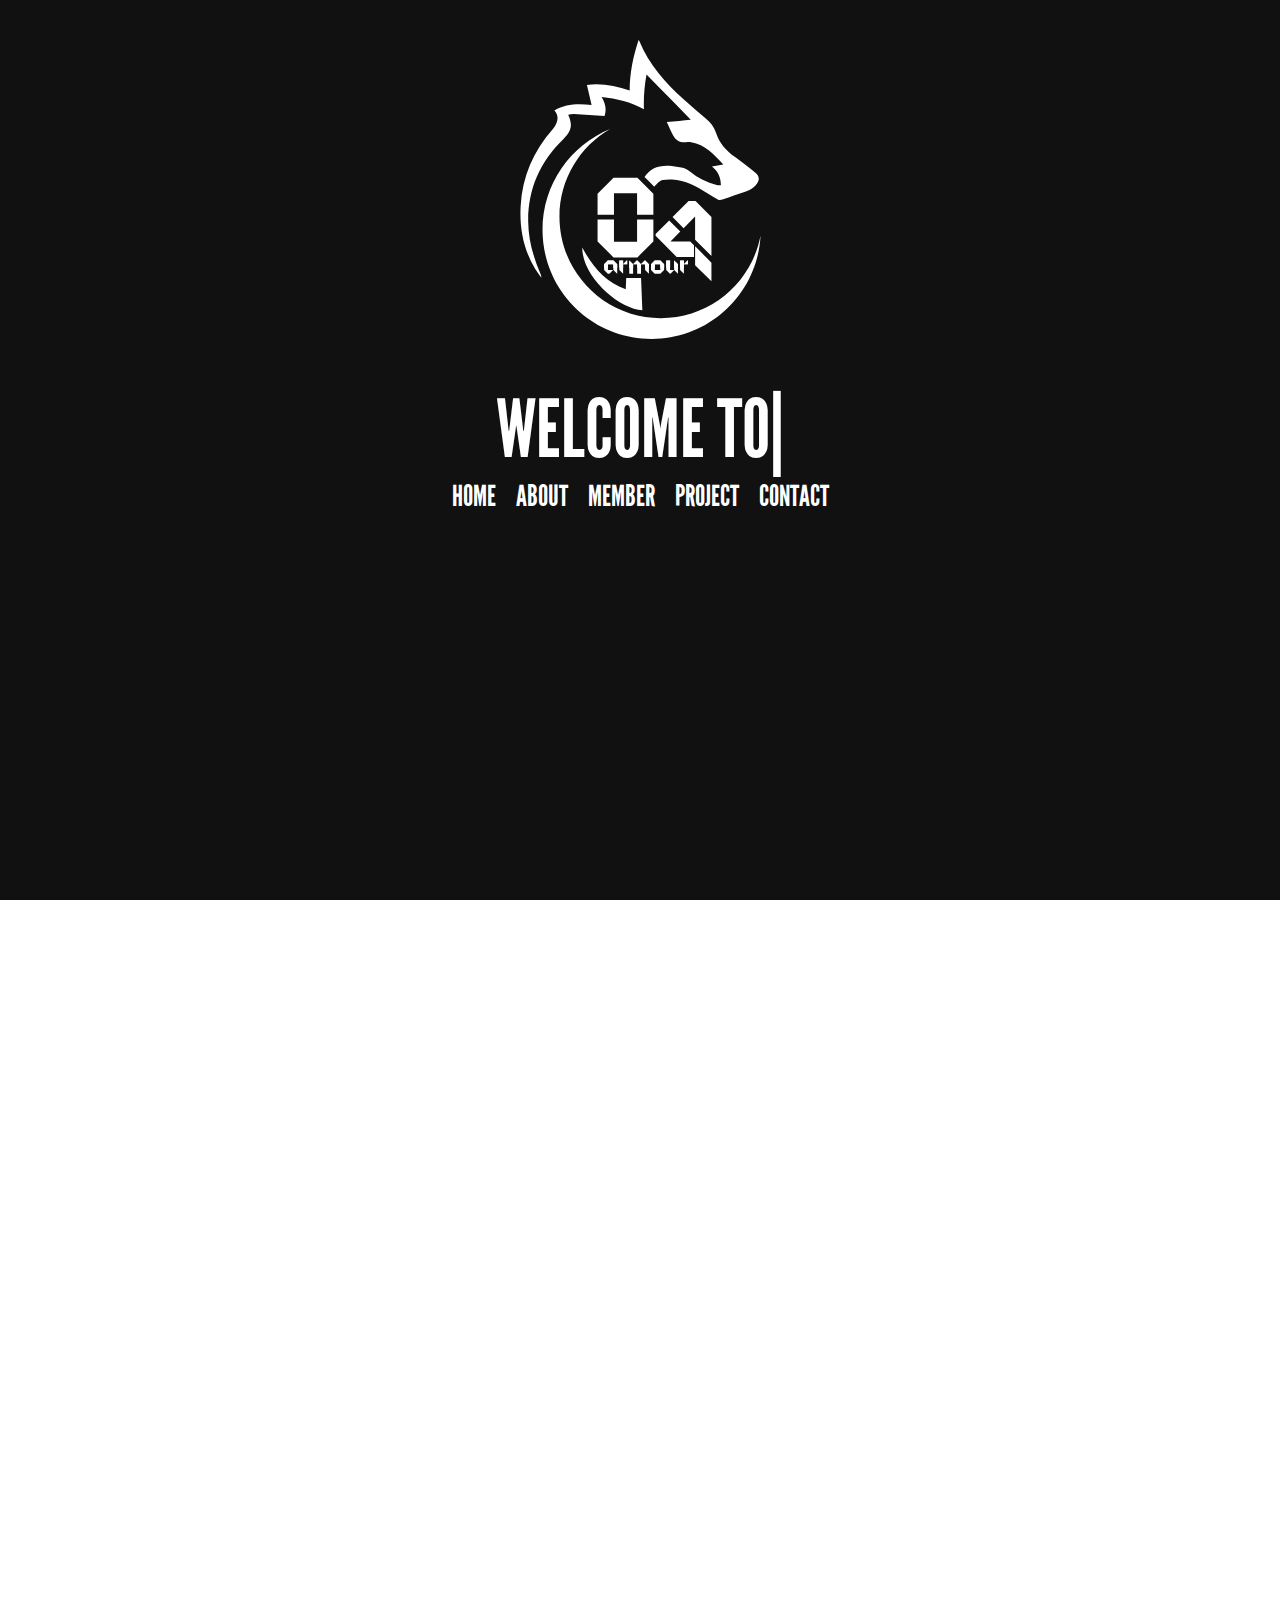
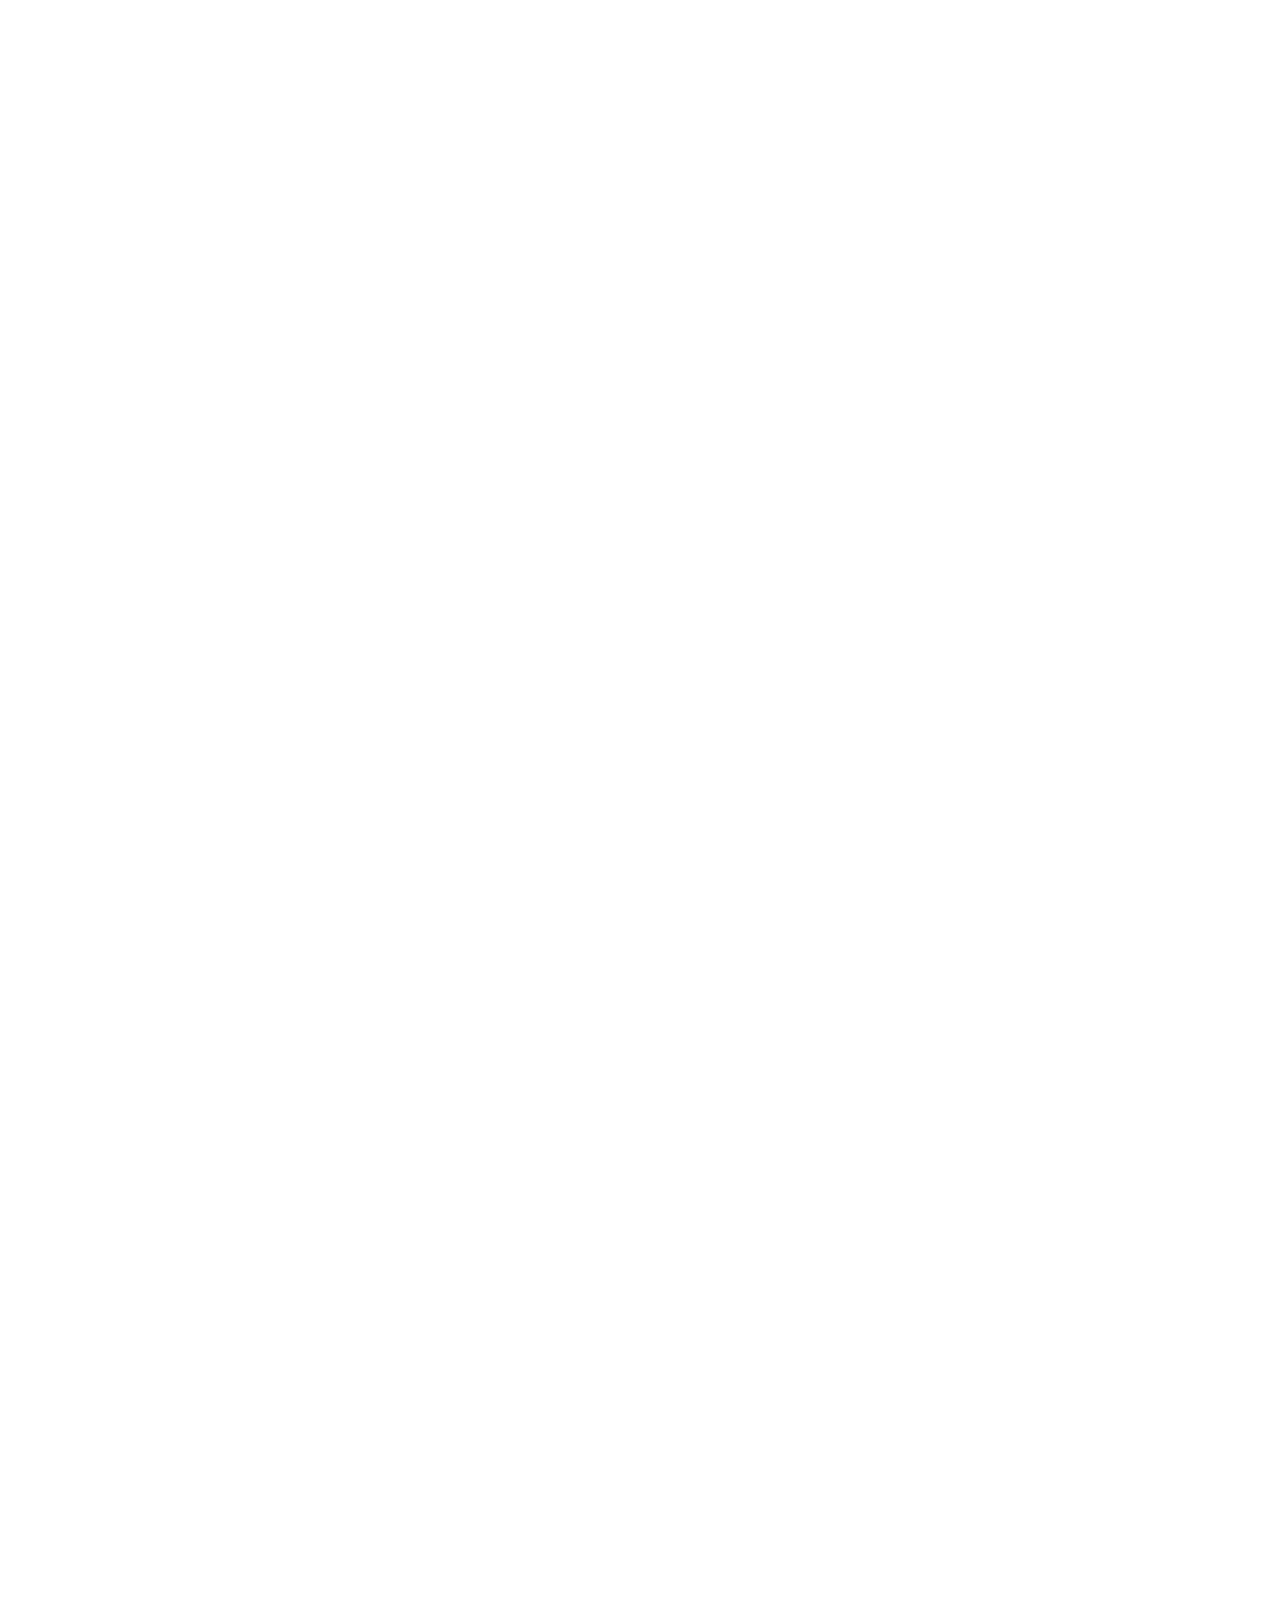
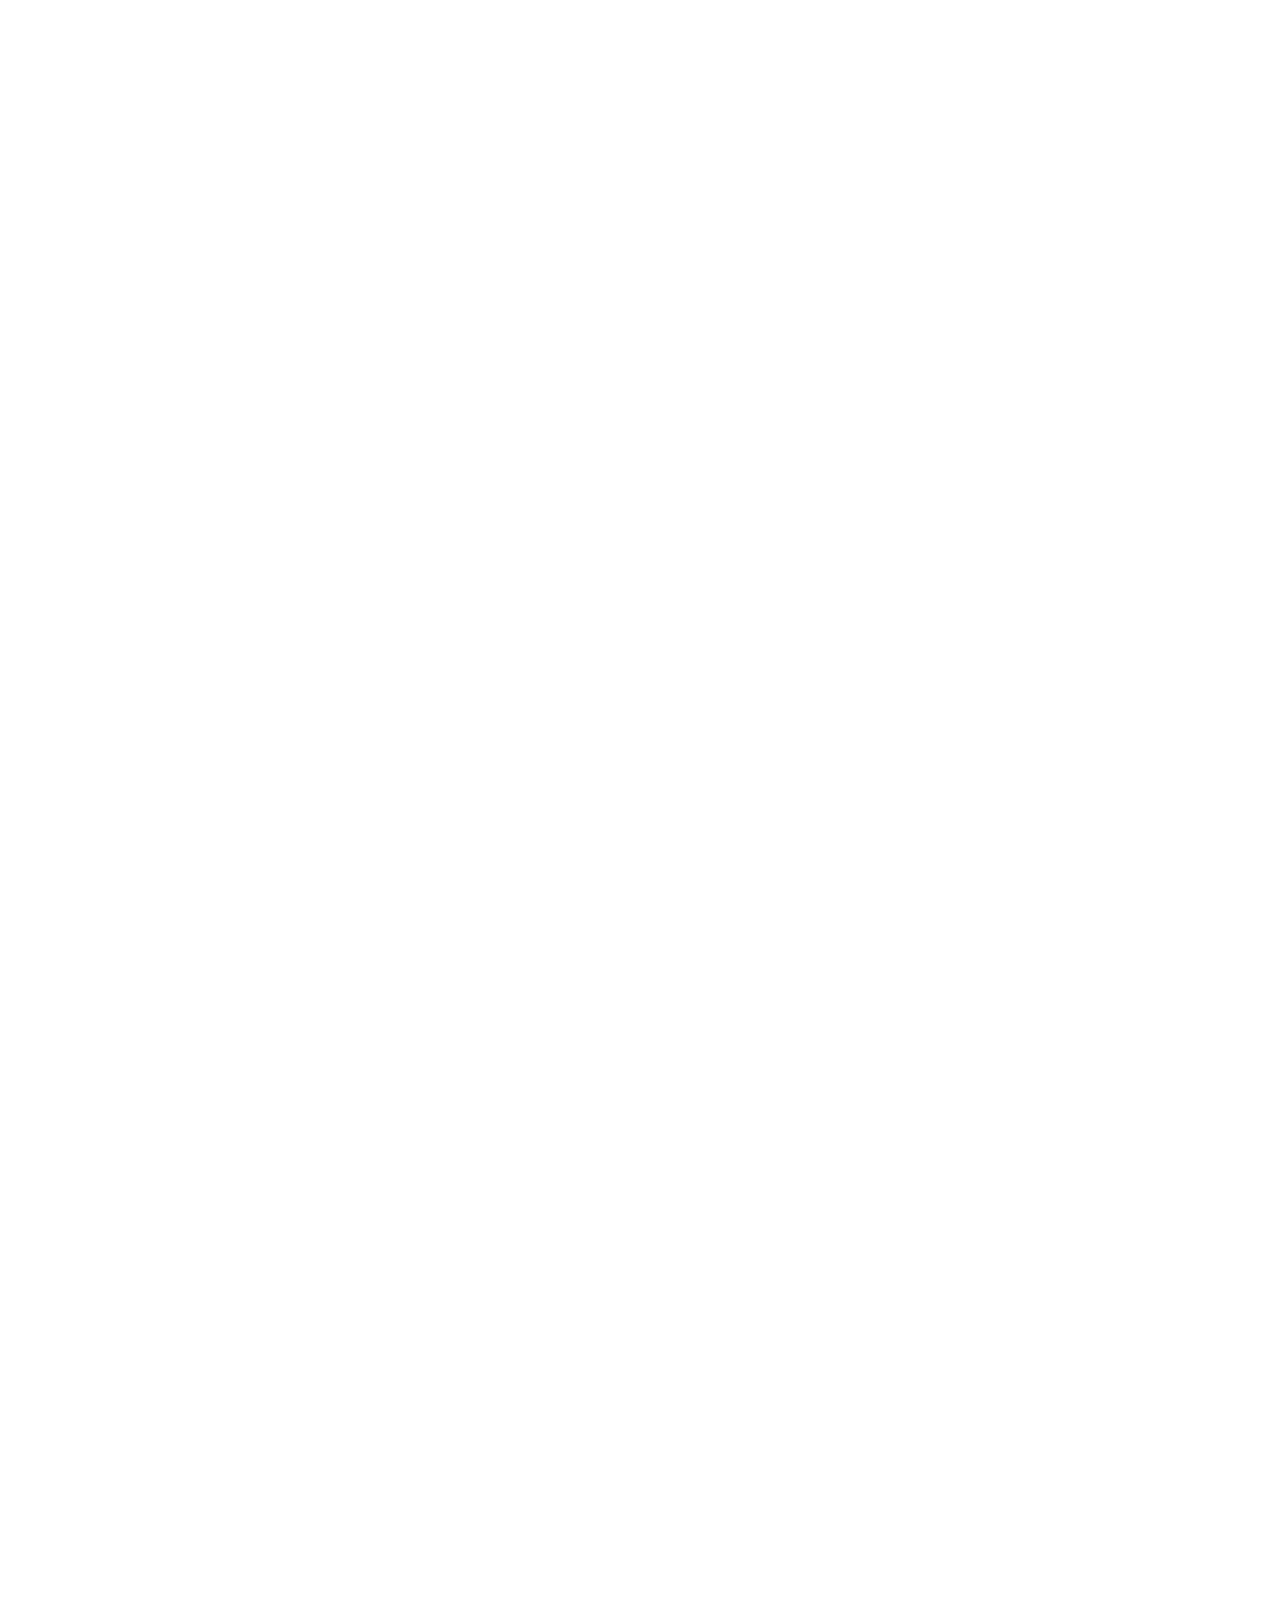
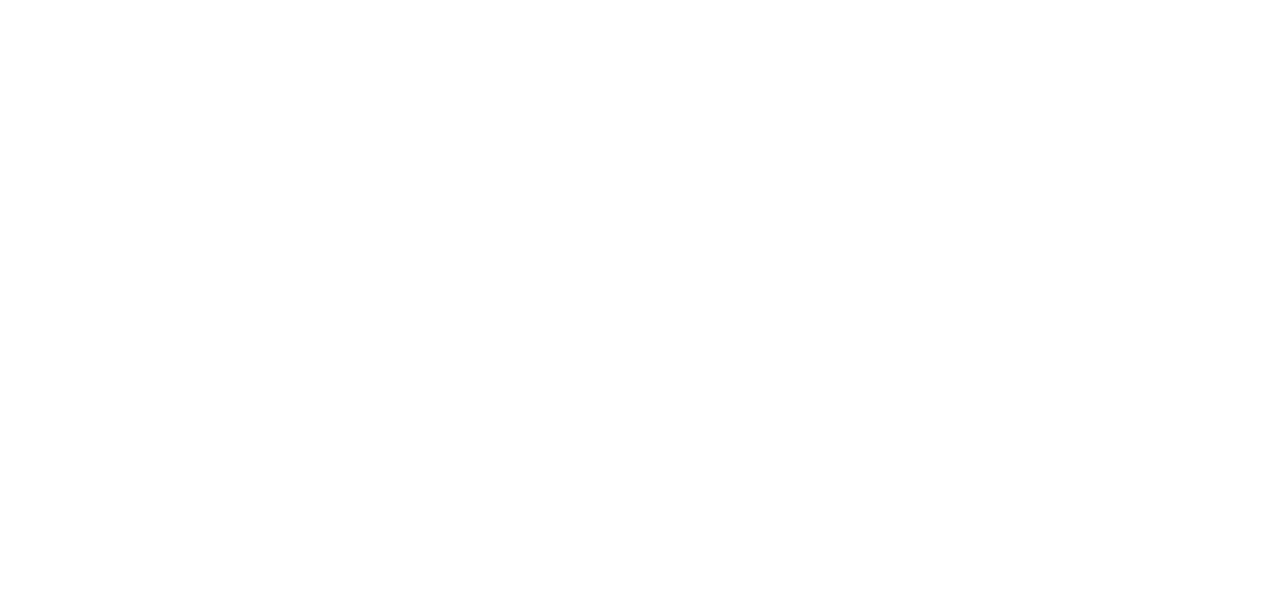
==== index.html @ 42b6ec70 "Fixed Menu With JS" ====
<!DOCTYPE HTML>

<head>
    <title></title>
    <link rel="stylesheet" href="assets/css/onepage-scroll.css">
    <link rel="stylesheet" href="assets/css/font-awesome.min.css">
    <link rel="stylesheet" href="assets/css/style.css">
    <link rel="stylesheet" href="assets/css/animation.css">
    <link rel="stylesheet" href="assets/css/home.css">
    <link rel="stylesheet" href="assets/css/about.css">
    <link rel="stylesheet" href="assets/css/member.css">
    <link rel="stylesheet" href="assets/css/project.css">
    <link rel="stylesheet" href="assets/css/contact.css">
    <script src="assets/js/jquery-3.2.1.min.js" type="text/javascript"></script>
    <script src="assets/js/jquery.onepage-scroll.js" type="text/javascript"></script>
    <script src="assets/js/typed.min.js" type="text/javascript"></script>
</head>

<body>
    <div class="main">
        <section id="home">
            <img class="margin-wide" id="logo" src="assets/img/logo-white.svg">
            <div id="moving-text">
                <div id="typed-strings">
                    <h1>welcome to armour</h1>
                    <h1>we are artistic</h1>
                    <h1>we are marvelous</h1>
                    <h1>we are armour</h1>
                </div>
                <span id="typed"></span>
            </div>
            <ul id="menu-home">
                <li>Home</li>
                <li onclick='$(".main").moveTo(2);'>About</li>
                <li onclick='$(".main").moveTo(3);'>Member</li>
                <li onclick='$(".main").moveTo(4);'>Project</li>
                <li onclick='$(".main").moveTo(5);'>Contact</li>
            </ul>
            <button class="margin-wide" id="next" onclick="$('.main').moveDown();">
                <i class="fa fa-chevron-down" aria-hidden="true"></i>
            </button>
        </section>
        <section id="about">
            
        </section>
        <section id="member">
            <div id='title'>member section title</div>
            <div id='container'>
                <div id='left-container' class='partial-container'>
                    <div class='side-in'>
                        <div class="fa fa-arrow-up" aria-hidden="true"></div>
                    </div>
                    <div id="center-in"></div>
                    <div class='side-in'>
                        <div class="fa fa-arrow-down" aria-hidden="true"></div>
                    </div>                    
                </div>

                <div id='right-container' class='partial-container'>
                    <div id="frame">
                        <div id="medsos"></div>
                    </div>
                </div>
            </div>
        </section>
        <section id="project">

        </section>
        <section id="contact">
            <div id="title">how to reach us</div>
            <div id="border">
                <div id="place" class="kotak">
                    <a href="https://www.google.co.id/maps/place/BCA+Learning+Institute/@-6.5852421,106.8801585,17z/data=!3m1!4b1!4m5!3m4!1s0x2e69c7a7368e6dc7:0xd543fdbe970ec1fa!8m2!3d-6.5852421!4d106.8823472">
                        <i class="fa fa-map-marker" aria-hidden="true"></i> 
                    </a>
                    <article>Address: </article>
                    <p> Jl. Pakuan No.3 , Sentul City, Sumur Batu,
                     Babakan Madang, Bogor, Jawa Barat 16143
                    </p>
                </div>
                <div id="mail" class="kotak">
                    <a href="mailto:ppti4bca@gmail.com">
                        <i class="fa fa-envelope-o" aria-hidden="true"></i>
                    </a>
                    <article>Email: </article>
                    <p> ppti4bca@gmail.com</p>
                </div>
                <div id="ig" class="kotak">
                    <a href="http://instagram.com/pptibca4">
                        <i class="fa fa-instagram" aria-hidden="true"></i>
                    </a>
                    <article>Instagram: </article>
                    <p> @pptibca4</p>
                </div>
                <div id="yt" class="kotak">
                    <a href="http://www.youtube.com"> 
                        <i class="fa fa-youtube-play" aria-hidden="true"></i>
                    </a>
                    <article>Youtube: </article>
                    <p>Channel: @pptibca4</p>
                </div>
            </div>
        </section>
        <section id="footer"></section>
    </div>
    <input type="checkbox" id="toogle-menu">
    <div id="menu">
        <label for="toogle-menu" class="fa fa-bars" aria-hidden="true"></label>
        <ul id="menu-list">
            <li>Armour</li>
            <li onclick='$(".main").moveTo(1);'>Home</li>
            <li onclick='$(".main").moveTo(2);'>About</li>
            <li onclick='$(".main").moveTo(3);'>Member</li>
            <li onclick='$(".main").moveTo(4);'>Project</li>
            <li onclick='$(".main").moveTo(5);'>Contact</li>
        </ul>
    </div>
</body>
<script src="assets/js/script.js" type="text/javascript"></script>

</html>
---- assets/css/onepage-scroll.css ----
body, html {
  margin: 0;
  overflow: hidden;
  -webkit-transition: opacity 400ms;
  -moz-transition: opacity 400ms;
  transition: opacity 400ms;
}

body, .onepage-wrapper, html {
  display: block;
  position: static;
  padding: 0;
  width: 100%;
  height: 100%;
}

.onepage-wrapper {
  width: 100%;
  height: 100%;
  display: block;
  position: relative;
  padding: 0;
  -webkit-transform-style: preserve-3d;
}

.onepage-wrapper .section {
  width: 100%;
  height: 100%;
}

.onepage-pagination {
  position: absolute;
  right: 10px;
  top: 50%;
  z-index: 5;
  list-style: none;
  margin: 0;
  padding: 0;
}
.onepage-pagination li {
  padding: 0;
  text-align: center;
}
.onepage-pagination li a{
  padding: 10px;
  width: 4px;
  height: 4px;
  display: block;
  
}
.onepage-pagination li a:before{
  content: '';
  position: absolute;
  width: 4px;
  height: 4px;
  background: rgba(0,0,0,0.85);
  border-radius: 10px;
  -webkit-border-radius: 10px;
  -moz-border-radius: 10px;
}

.onepage-pagination li a.active:before{
  width: 10px;
  height: 10px;
  background: none;
  border: 1px solid black;
  margin-top: -4px;
  left: 8px;
}

.disabled-onepage-scroll, .disabled-onepage-scroll .wrapper {
  overflow: auto;
}

.disabled-onepage-scroll .onepage-wrapper .section {
  position: relative !important;
  top: auto !important;
  left: auto !important;
}
.disabled-onepage-scroll .onepage-wrapper {
  -webkit-transform: none !important;
  -moz-transform: none !important;
  transform: none !important;
  -ms-transform: none !important;
  min-height: 100%;
}


.disabled-onepage-scroll .onepage-pagination {
  display: none;
}

body.disabled-onepage-scroll, .disabled-onepage-scroll .onepage-wrapper, html {
  position: inherit;
}
---- assets/css/style.css ----
@import 'font-face.css';

h1{
    font-family: "League Gothic";
    margin: 0;
    color: #fff;
    font-size: 5em;
    font-weight: normal;
    text-align: center;
    text-transform: uppercase;
}

p{
    font-family: "Roboto";
    margin: 0;   
}

.margin{
    margin: 16px;
}

.margin-narrow{
    margin: 8px;
}

.margin-wide{
    margin: 32px;
}

.padding{
    padding: 16px;
}

.padding-narrow{
    padding: 8px;
}

.padding-wide{
    padding: 32px;
}

#menu{
    text-align: right;
    position: fixed;
    top: 0;
    left: -160px;
    width: 160px;
    height: 100%;
    color: #fff;
    background-color: #111;
    font-family: "League Gothic";
    text-transform: uppercase;
    color: #fff;
    transition: all 0.5s linear;
    z-index: 5;
}

#menu label{
    position: absolute;
    top: 16px;
    right: -40px;
    display: flex;
    align-items: center;
    justify-content: center;
    background-color: #111;
    border-radius: 0 8px 8px 0;
    width: 40px;
    height: 40px;
    font-size: 2em;
    cursor: pointer;
    z-index: 10;
}

#toogle-menu{
    display: none;
}

#toogle-menu:checked ~ #menu{
    left: 0;
}

#menu #menu-list{
    list-style: none;
    font-size: 2em;
    margin-top: 18px;
    padding: 0 18px 0 0;
}

#menu #menu-list li{
    cursor: pointer;
}
---- assets/css/animation.css ----
/* code for animated blinking cursor */

.typed-cursor {
    opacity: 1;
    font-weight: 100;
    -webkit-animation: blink 0.7s infinite;
    -moz-animation: blink 0.7s infinite;
    -ms-animation: blink 0.7s infinite;
    -o-animation: blink 0.7s infinite;
    animation: blink 0.7s infinite;
}

@-keyframes blink {
    0% {
        opacity: 1;
    }
    50% {
        opacity: 0;
    }
    100% {
        opacity: 1;
    }
}

@-webkit-keyframes blink {
    0% {
        opacity: 1;
    }
    50% {
        opacity: 0;
    }
    100% {
        opacity: 1;
    }
}

@-moz-keyframes blink {
    0% {
        opacity: 1;
    }
    50% {
        opacity: 0;
    }
    100% {
        opacity: 1;
    }
}

@-ms-keyframes blink {
    0% {
        opacity: 1;
    }
    50% {
        opacity: 0;
    }
    100% {
        opacity: 1;
    }
}

@-o-keyframes blink {
    0% {
        opacity: 1;
    }
    50% {
        opacity: 0;
    }
    100% {
        opacity: 1;
    }
}

.typed-fade-out {
    opacity: 0;
    animation: 0;
    transition: opacity .25s;
}
---- assets/css/home.css ----
#home {
    background: #111;
    text-align: center;
}


#home #typed,
#home .typed-cursor{
    font-family: "League Gothic";
    margin: 0;
    color: #fff;
    font-size: 5em;
    font-weight: normal;
    text-align: center;
    text-transform: uppercase;
}

#home #logo {
    height: 35%;
    min-height: 100px;
}

#home #moving-text {
    width: 100%;
    text-align: center;
}

#home #menu-home{
    font-family: "League Gothic";
    text-transform: uppercase;
    font-size: 1.8em;
    color: #fff;
    list-style: none;
    margin: 0 0 16px;;
    padding: 0;
}

#home #menu-home li{
    display: inline;
    margin: 0 8px;
    cursor: pointer;
}

#home #next {
    background: none;
    color: #fff;
    border: none;
    cursor: pointer;
    font-size: 3em;
}
---- assets/css/about.css ----
body, html
{
	height: 100%;
	width: 100%;
	margin:0;
	padding:0;
}

#about {
	height: 100%;
	width: 100%;
    background: url("../img/background-about.jpg");
    background-size: 100% 100%;
	padding: 5%;
	box-sizing: border-box;
}
/*
#about .container::before {
    content:"";
    display: block;
    height: 100%;
    position: absolute;
    top: 0;
    left: 0;
    width: 100%;
    background-color: rgba(0,0,0, .7);
}
*/
#about .container {
	background: red;
	width: 100%;
}

#about .title-container
{
	box-sizing: border-box;
	padding: 10px;
	width: 100%;
	background-color: rgba(255,255,255,0.5);
}

#about .title
{
	font-size: 3em;
	color:white;
	font-family: sans-serif;
}

#about .inside-container
{
	background-color: blue;
	box-sizing: border-box;
	display: flex;
	height: 100%;
}

#about .left-side
{
	background-color: pink;
}

#about .right-side
{
	padding: 10px;
}

#about .image-inside
{
	width: 256px;
	height: 256px;
	padding: 20px;
	background: yellow;
}

#about .right-side .inner-title
{
	font-size: 2em;
}

#about .right-side .desc
{
	
}

/*
*slider
*/

#about .slider-container
{
	position: relative;
	height: 340px;
	top: 0;
	left: 0;
	transition: all 1s;
}

#about .slider-part
{
	width: 100%;
	padding: 30px;
	box-sizing: border-box;
	justify-content: center;
}
#about .slider-window
{
	overflow: hidden;
	box-sizing: border-box;
	border-radius: 10px;
}

#about .slider-member
{
	float: left;
	height: 100%;
}

#about .slider-nav
{
	position: relative;
	width: 100%;
	display: flex;
	justify-content: center;
	align-items: center;
}

#about .buttons
{
	display: flex;
	justify-content: center;
}

#about .buttons>div>label, .move-left, .move-right
{
	cursor: pointer;
	margin: 3px;
	color: #152D54;
	opacity: 0.6;
}

#about .move-left, .move-right
{
	opacity: 0;
}

#about .slider-window:hover .move-left, .slider-window:hover .move-right
{
	opacity: 0.6;
	color: white;
}

#about .slider-window:hover .buttons>div>label
{
	color: white;
}

#about .slider-window:hover .slider-nav
{
	background-color: rgba(0,0,0,0.7);
}

#about .sliderbutton
{
	display: none;
}

#about .buttons>div>label>:last-child
{
	display: none;
}

#about .sliderbutton:checked~label>:first-child
{
	display: none;
}
#about .sliderbutton:checked~label>:last-child
{
	display: inline;
}
---- assets/css/member.css ----
#member {
    background-color: blue;
}

#member #title{
	display: flex;
    justify-content:center;
    align-items:center;
	background-color: red;
	width: 100%;
	height: 10%;
}

#member #container{
	height: 90%;
	width: 100%;
}

#member .partial-container{
	float:left;
	width: 50%;
	height: 100%;
}

#member #left-container{
	background-color: yellow;
}
#member #right-container{
	display: flex;
    justify-content:center;
    align-items:center;
}

#member .side-in{
	display: flex;
    justify-content:center;
    align-items:center;
	background-color: white;
	height: 10%;
	width: 100%;
}
#member #center-in{
	width: 100%;
	height: 80%;
	background-color: gold;	
}

#member #frame{
	width: 90%;
	height: 90%;
    background-color: black;
    position: relative;
}
#member #medsos{
	width: 100%;
	height: 15%;
	position: absolute;
	top: 85%;
	background-color: green;
	transform:translateY(-50%);
}
---- assets/css/project.css ----
#project {
    background-color: green;
}
---- assets/css/contact.css ----
#contact {
    background: #111;
    margin: 0;
    padding-top: 7.5%;
    color: #fff;
    font-size: 5em;
    font-weight: normal;
    text-align: center;
    text-transform: uppercase;
    font-family: "League Gothic";
    width: 100%;
    height: 85%;
}
#contact #border{

	width: 90%;
	margin: 5%;
	height: 50%;
	display: flex;
	position: relative;
	border: solid 10px;
	border-radius: 20px;
	border-color: gray;
}
#contact .kotak{
	border-left: solid 10px;
	border-color: gray;
	background: #111;
	width: 25%;
	height: 100%;
}
#contact .kotak>article,#contact  .kotak>p{
	opacity: 0;
	font-size: 0.2em;
}
#contact  .kotak:hover>p{
	color: white;
	opacity: 1;
	font-size: 0.18em;
	transition: all 2s;
}
#contact .kotak:hover>article{
	color: white;
	opacity: 1;
	font-size: 0.4em;
	transition: all 2s;
}
#contact .kotak:hover>a>.fa{
	color: white;
	position: relative;
	font-size: 2em;
	transition: all 1s;
}
#contact #place{
	border-left: none;
}

#contact .kotak>a>.fa{
	color: white;
	padding-top: 25px;
	font-size: 3em;
}
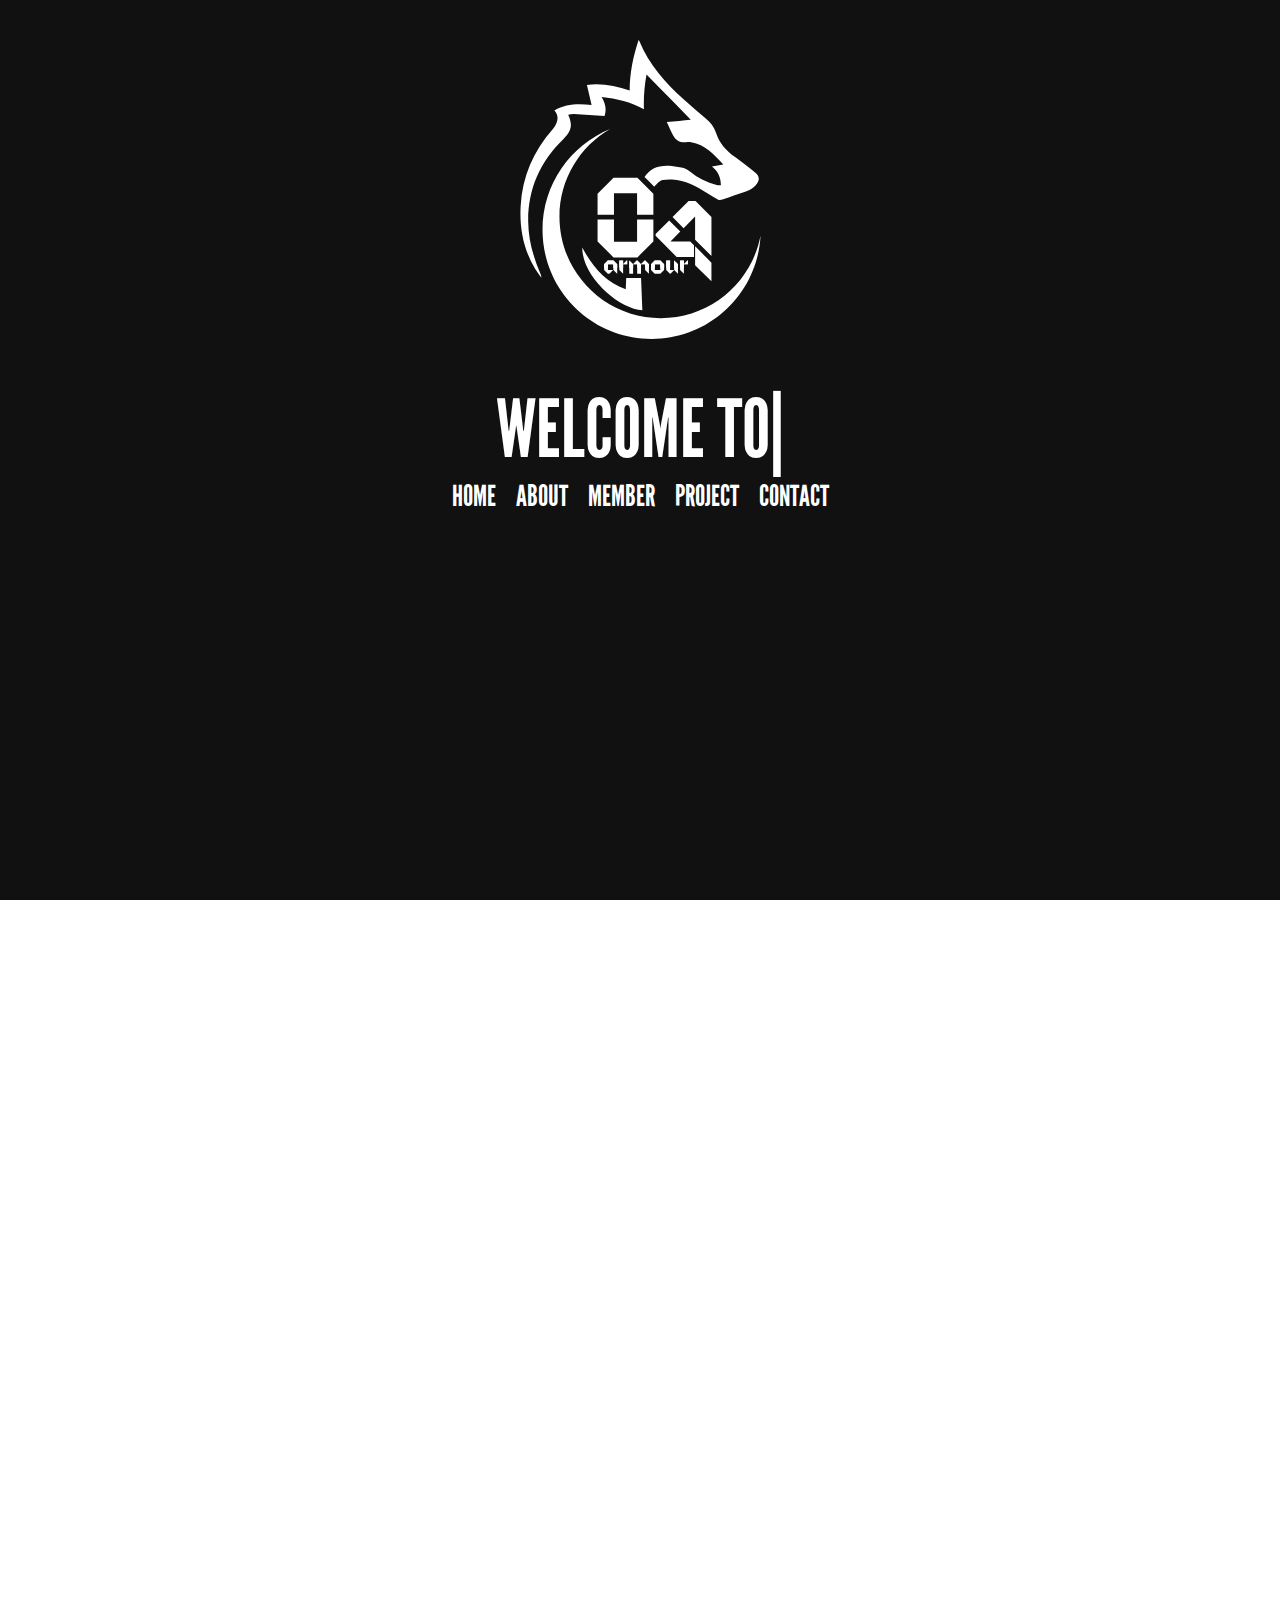
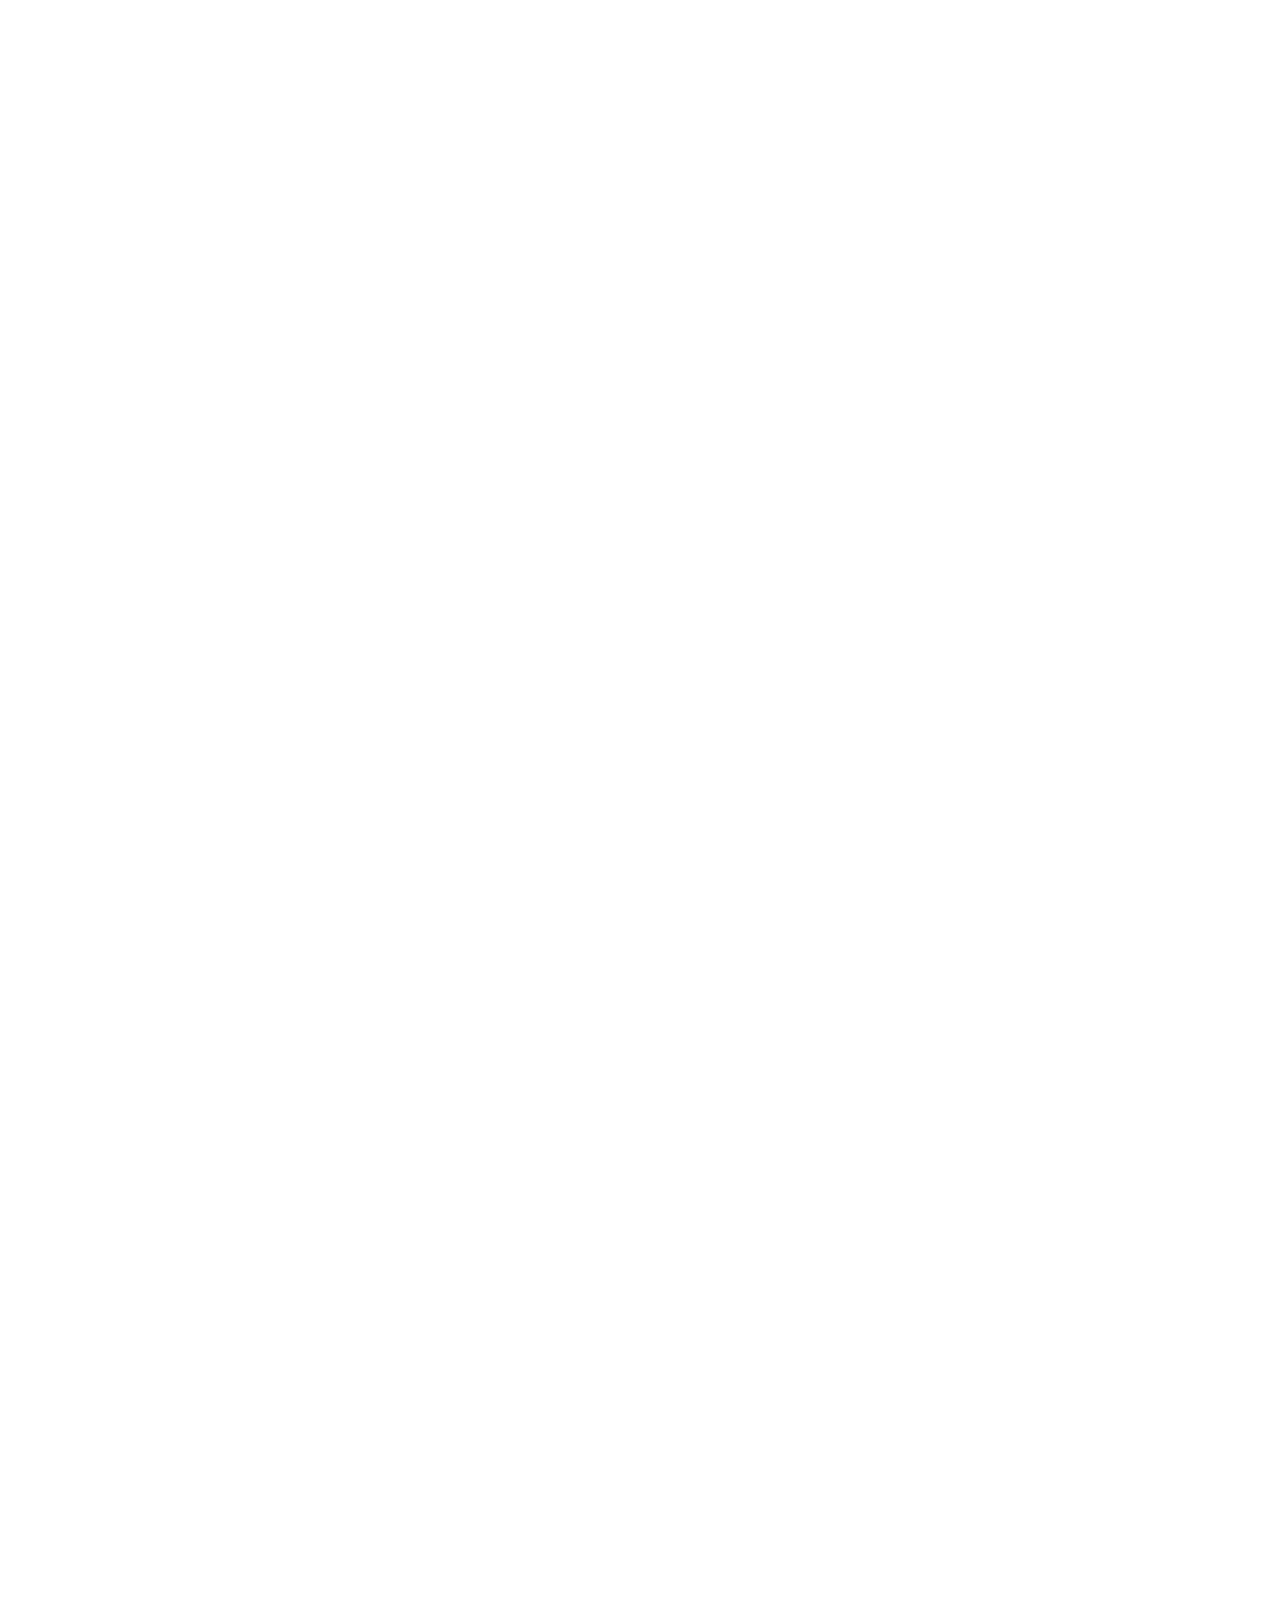
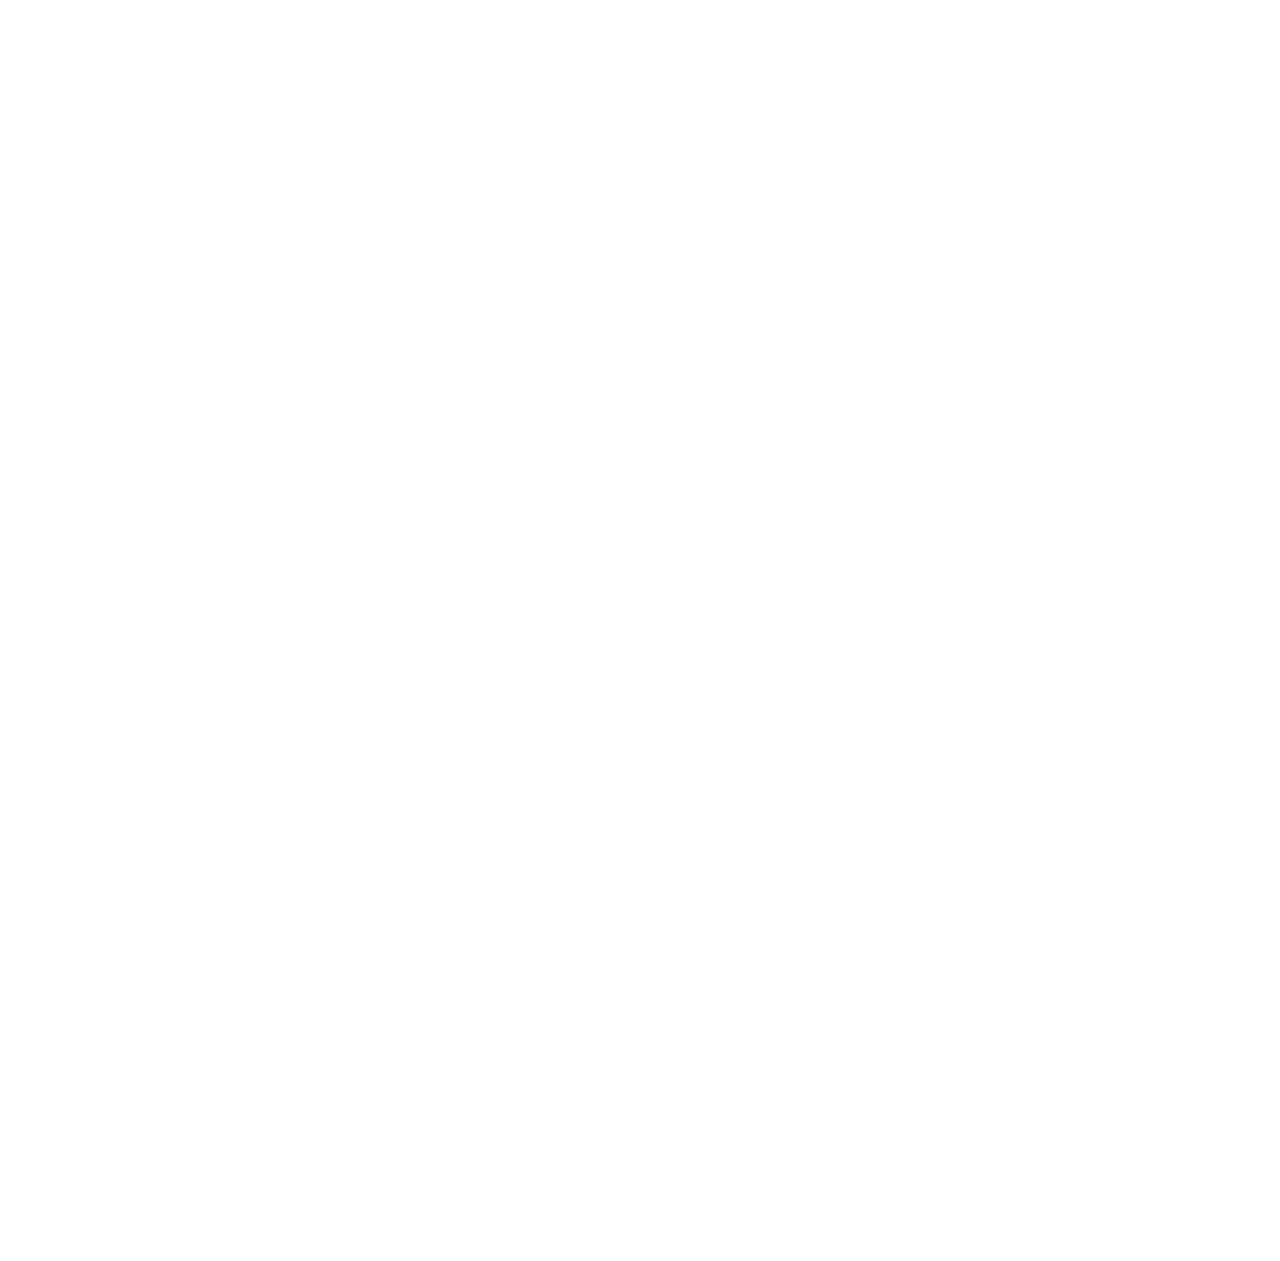
==== commit dd0228f6: "Moving Contact To Footer" ====
--- a/index.html
+++ b/index.html
@@ -10,7 +10,7 @@
     <link rel="stylesheet" href="assets/css/about.css">
     <link rel="stylesheet" href="assets/css/member.css">
     <link rel="stylesheet" href="assets/css/project.css">
-    <link rel="stylesheet" href="assets/css/contact.css">
+    <link rel="stylesheet" href="assets/css/footer.css">
     <script src="assets/js/jquery-3.2.1.min.js" type="text/javascript"></script>
     <script src="assets/js/jquery.onepage-scroll.js" type="text/javascript"></script>
     <script src="assets/js/typed.min.js" type="text/javascript"></script>
@@ -41,7 +41,7 @@
             </button>
         </section>
         <section id="about">
-            
+
         </section>
         <section id="member">
             <div id='title'>member section title</div>
@@ -66,7 +66,7 @@
         <section id="project">
 
         </section>
-        <section id="contact">
+        <section id="footer">
             <div id="title">how to reach us</div>
             <div id="border">
                 <div id="place" class="kotak">
@@ -101,7 +101,6 @@
                 </div>
             </div>
         </section>
-        <section id="footer"></section>
     </div>
     <input type="checkbox" id="toogle-menu">
     <div id="menu">
--- a/assets/css/footer.css
+++ b/assets/css/footer.css
@@ -0,0 +1,61 @@
+#footer {
+    background: #111;
+    margin: 0;
+    padding-top: 7.5%;
+    color: #fff;
+    font-size: 5em;
+    font-weight: normal;
+    text-align: center;
+    text-transform: uppercase;
+    font-family: "League Gothic";
+    width: 100%;
+    height: 85%;
+}
+#footer #border{
+	width: 90%;
+	margin: 5%;
+	height: 50%;
+	display: flex;
+	position: relative;
+	border: solid 10px;
+	border-radius: 20px;
+	border-color: gray;
+}
+#footer .kotak{
+	border-left: solid 10px;
+	border-color: gray;
+	background: #111;
+	width: 25%;
+	height: 100%;
+}
+#footer .kotak>article,#footer  .kotak>p{
+	opacity: 0;
+	font-size: 0.2em;
+}
+#footer  .kotak:hover>p{
+	color: white;
+	opacity: 1;
+	font-size: 0.18em;
+	transition: all 2s;
+}
+#footer .kotak:hover>article{
+	color: white;
+	opacity: 1;
+	font-size: 0.4em;
+	transition: all 2s;
+}
+#footer .kotak:hover>a>.fa{
+	color: white;
+	position: relative;
+	font-size: 2em;
+	transition: all 1s;
+}
+#footer #place{
+	border-left: none;
+}
+
+#footer .kotak>a>.fa{
+	color: white;
+	padding-top: 25px;
+	font-size: 3em;
+}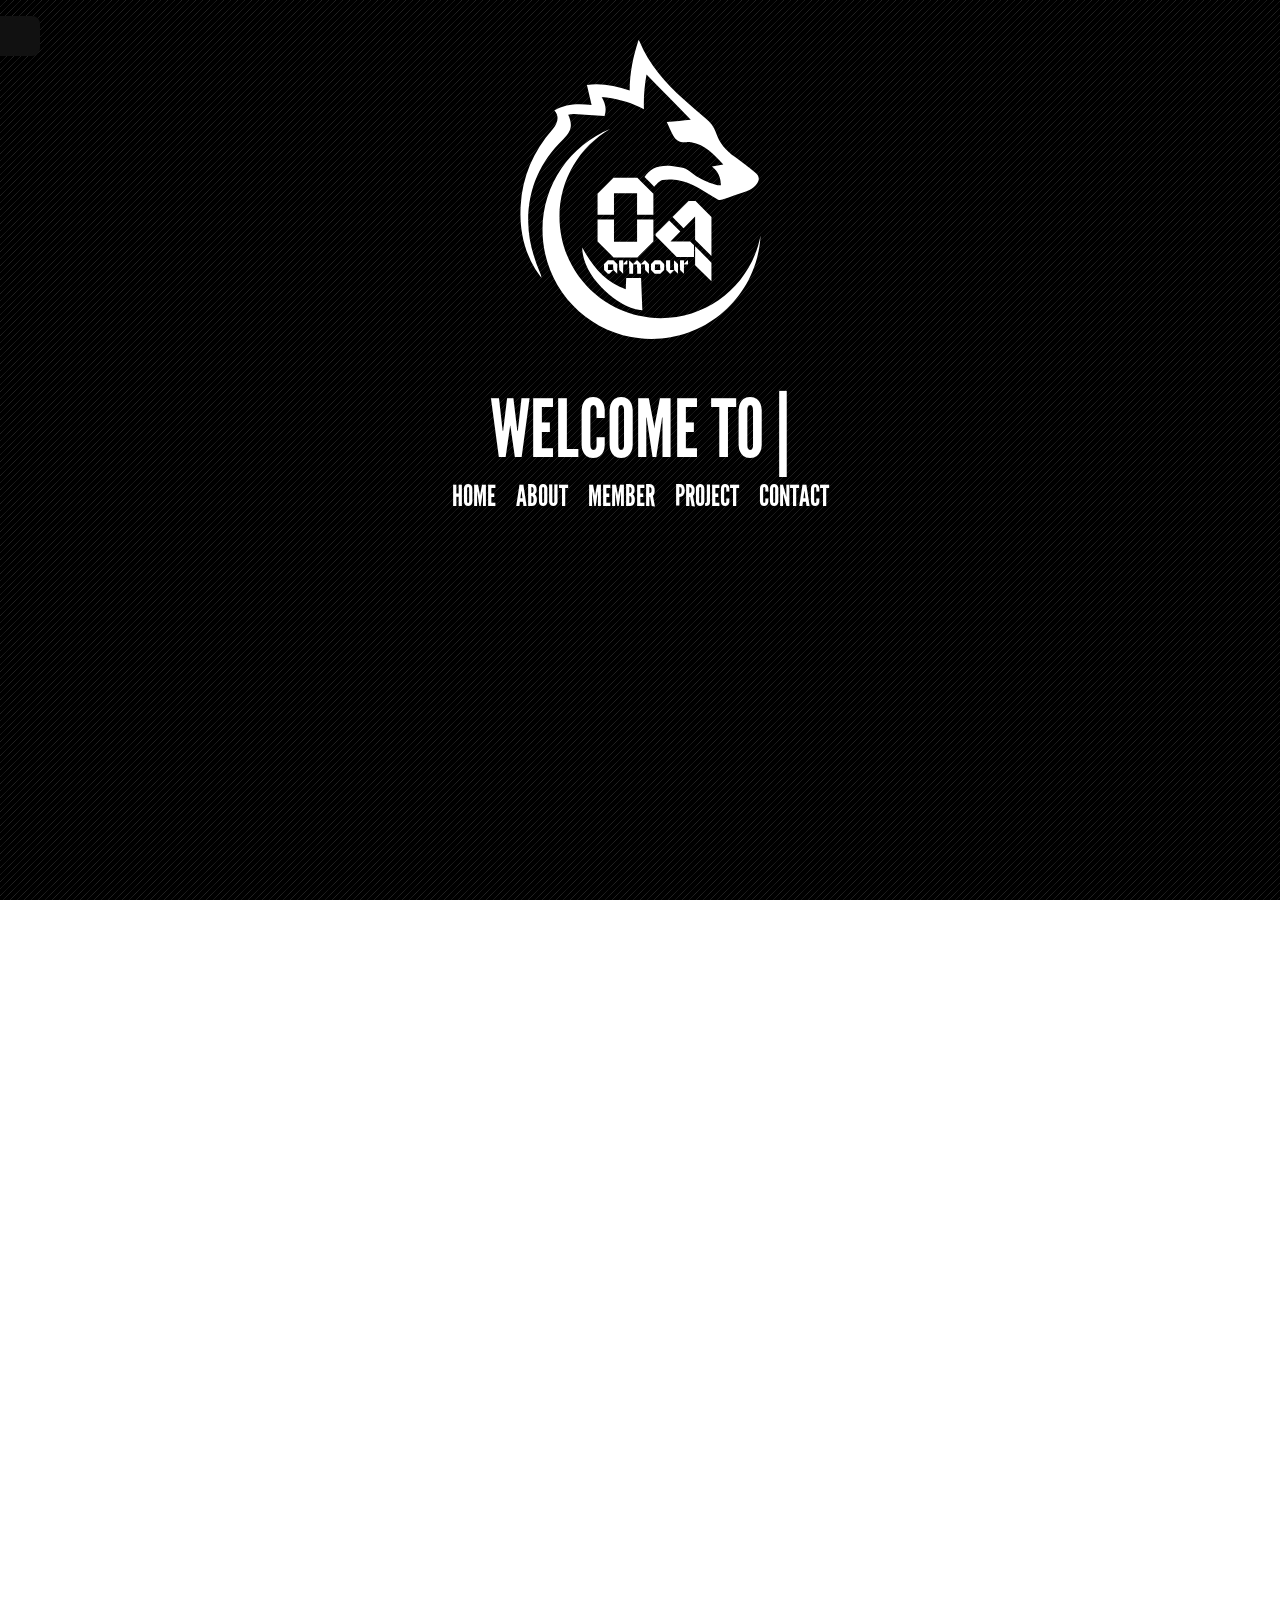
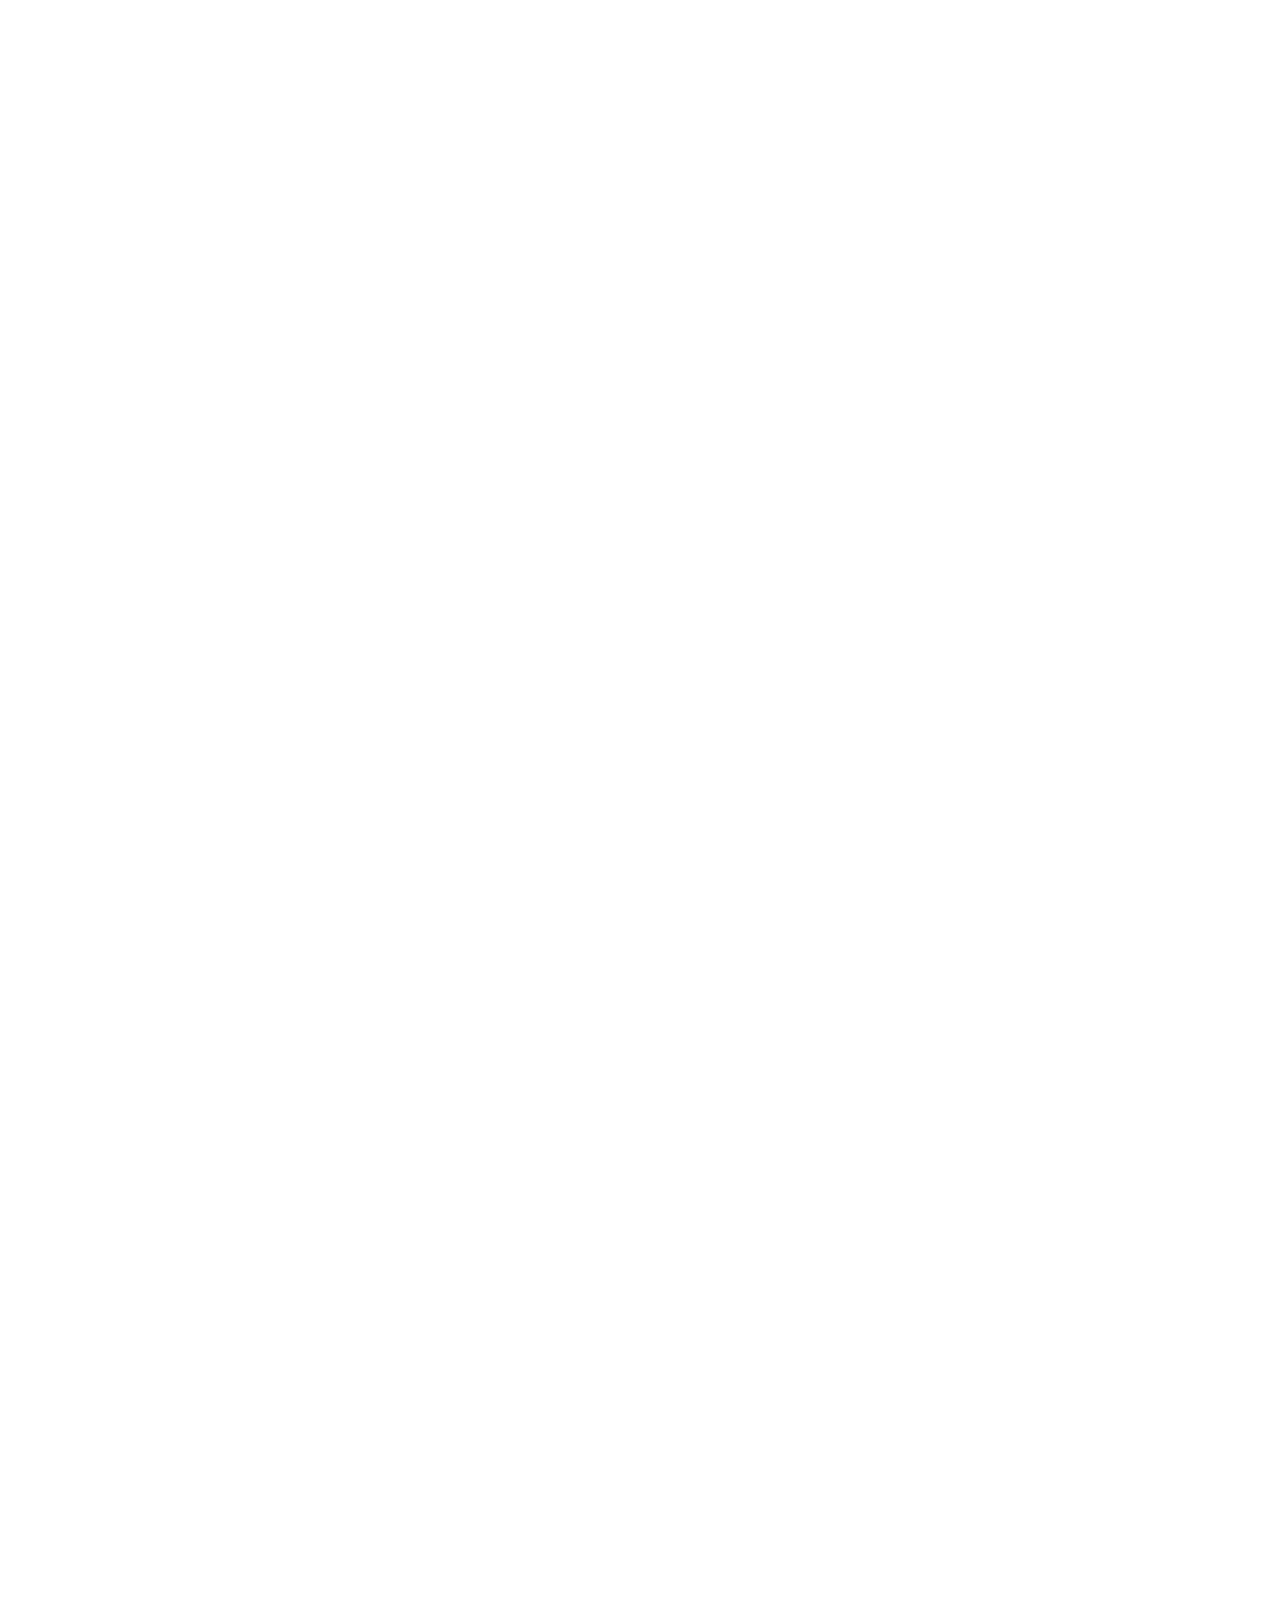
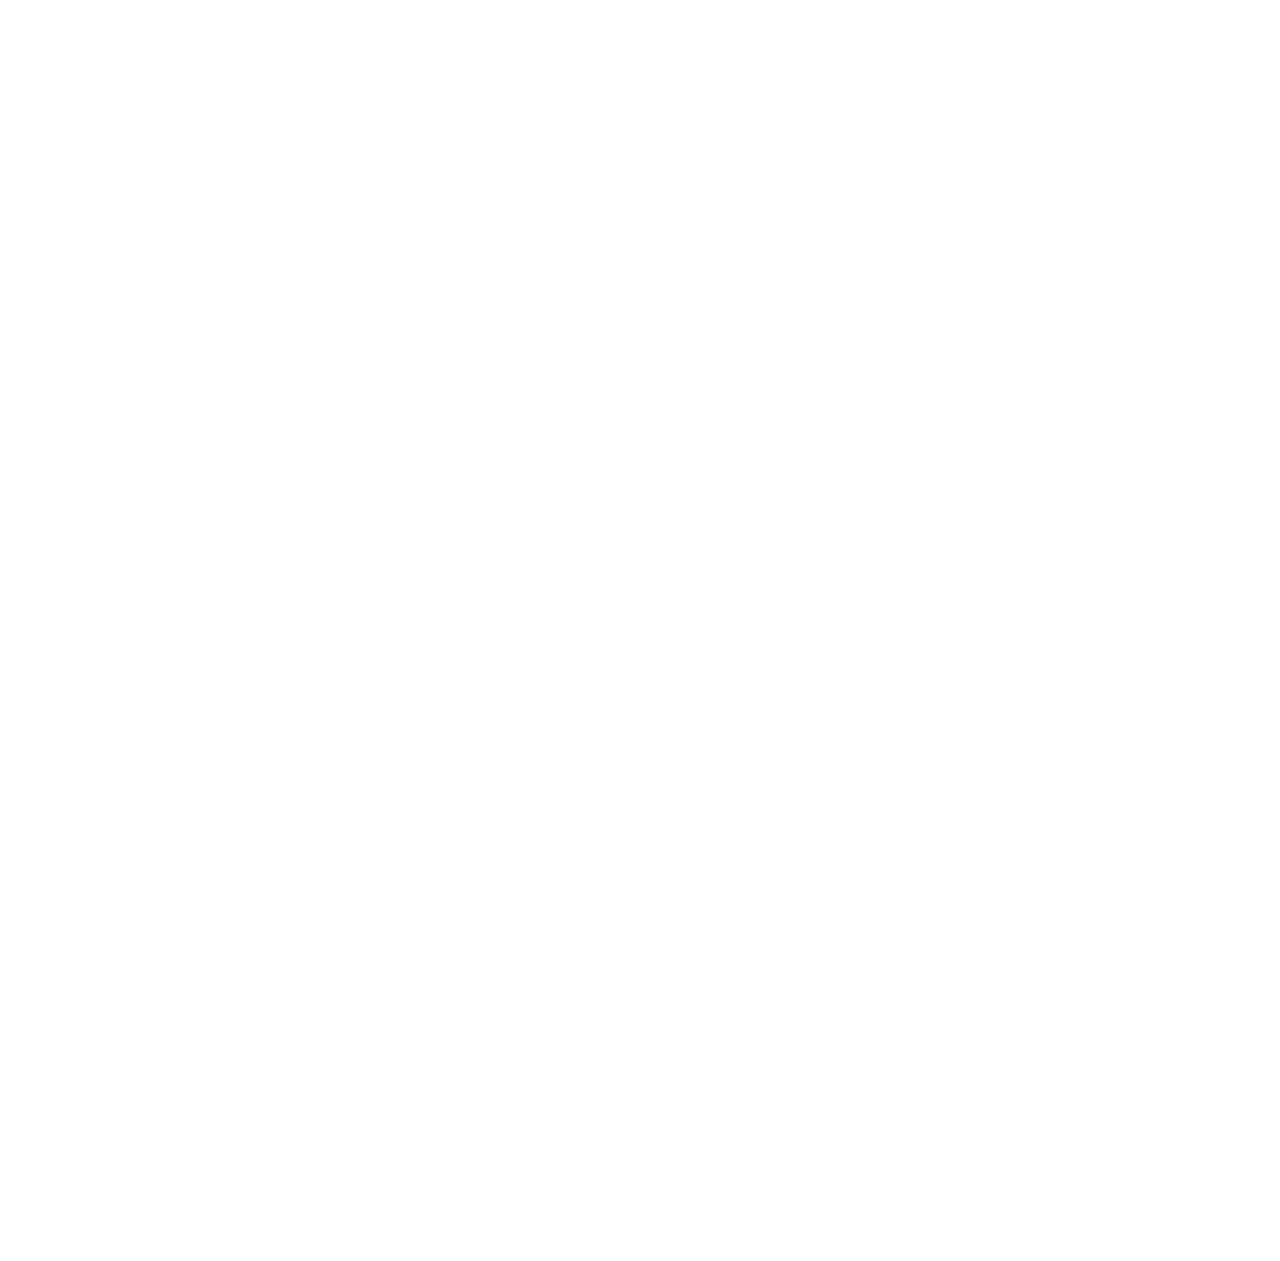
==== commit 6989a633: "Fixing UI and Project Page" ====
--- a/index.html
+++ b/index.html
@@ -64,7 +64,15 @@
             </div>
         </section>
         <section id="project">
+            <h1>our project</h1>
+            <div id="project-container">
+                <div class="project-item">
 
+                </div>
+                <div class="project-item">
+                    
+                </div>
+            </div>
         </section>
         <section id="footer">
             <div id="title">how to reach us</div>
--- a/assets/css/style.css
+++ b/assets/css/style.css
@@ -1,4 +1,8 @@
 @import 'font-face.css';
+
+body{
+    background: url("../img/black_twill.png");
+}
 
 h1{
     font-family: "League Gothic";
--- a/assets/css/home.css
+++ b/assets/css/home.css
@@ -1,5 +1,4 @@
 #home {
-    background: #111;
     text-align: center;
 }
 
--- a/assets/css/project.css
+++ b/assets/css/project.css
@@ -1,3 +1,18 @@
 #project {
-    background-color: green;
+    display: flex;
+    justify-content: center;
+    align-items: center;
+    flex-direction: column;
+}
+
+#project #project-container {
+    width: 100%;
+}
+
+#project #project-container .project-item{
+    transform: matrix(1, -0.03, 0, 1, 0, 0);
+    height: 25%;
+    width: 100%;
+    background-color: #fff;
+    margin: 16px 0;
 }--- a/assets/css/footer.css
+++ b/assets/css/footer.css
@@ -1,5 +1,4 @@
 #footer {
-    background: #111;
     margin: 0;
     padding-top: 7.5%;
     color: #fff;
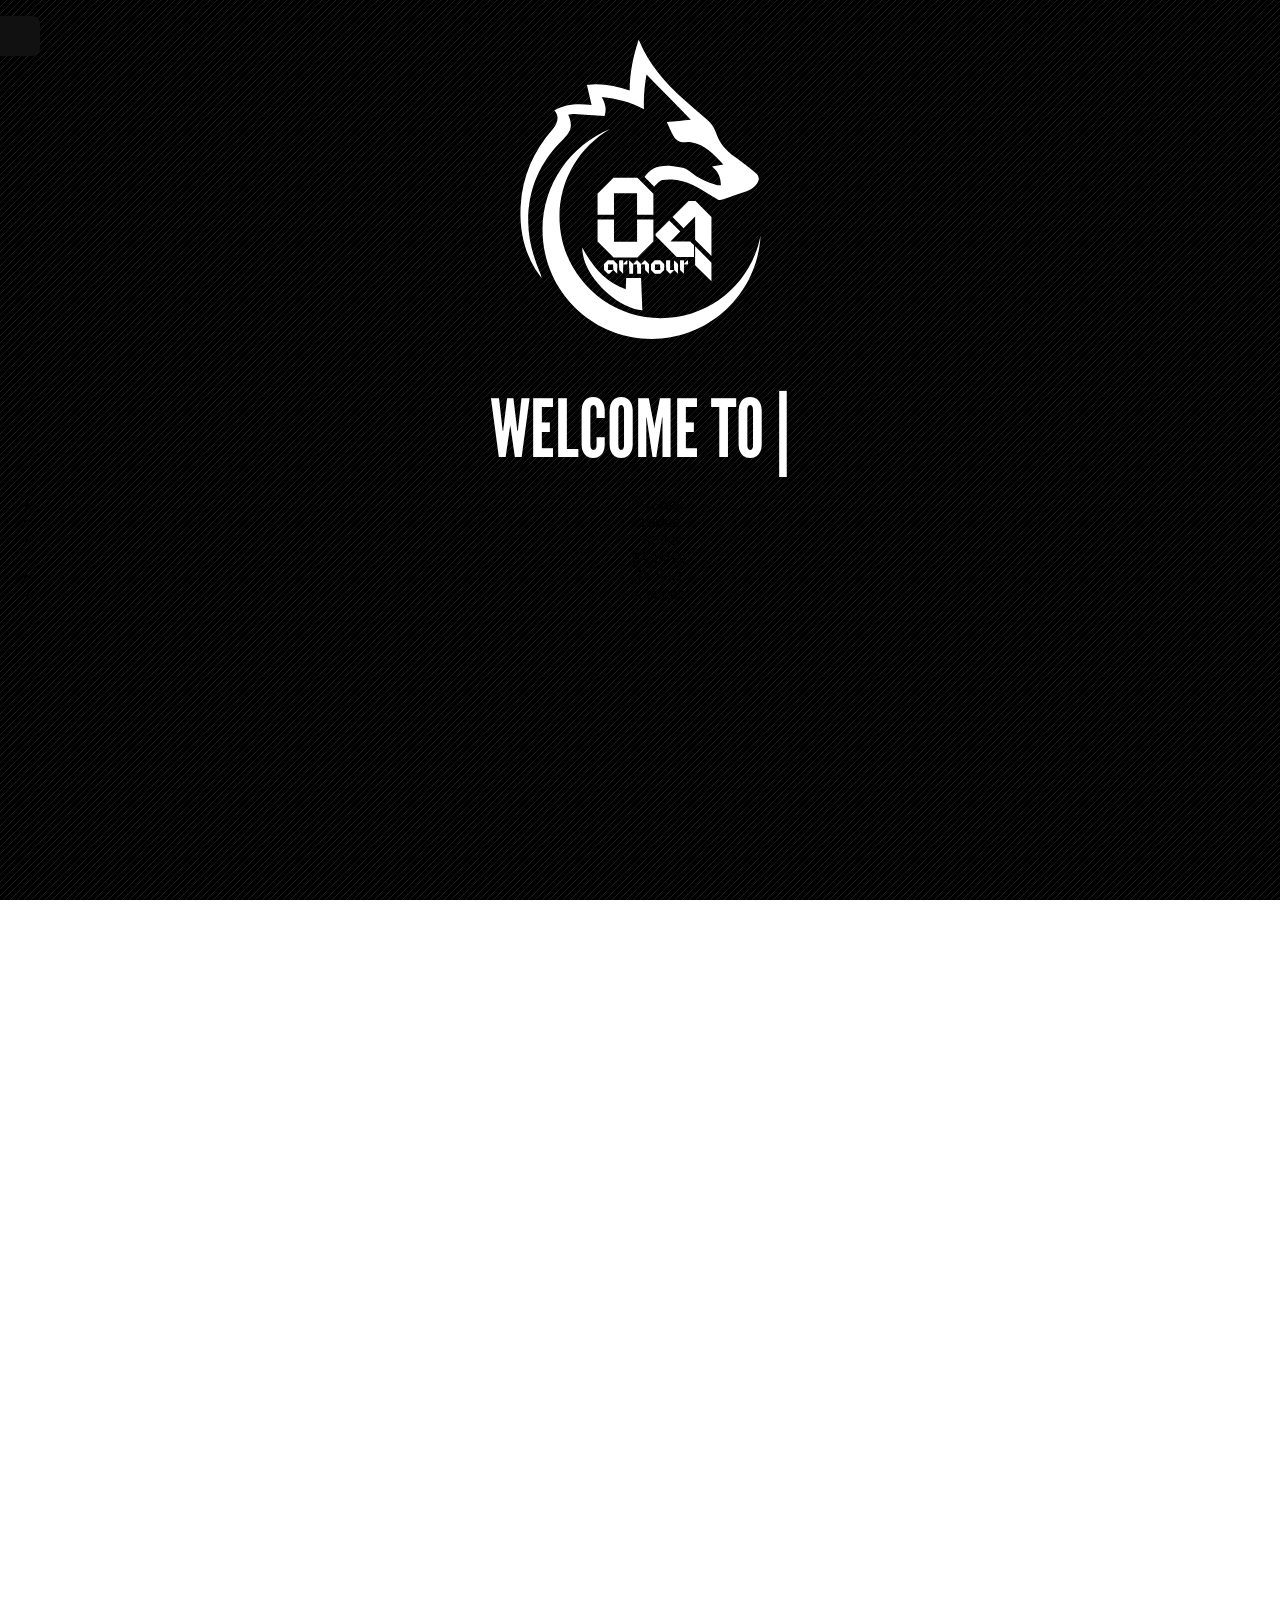
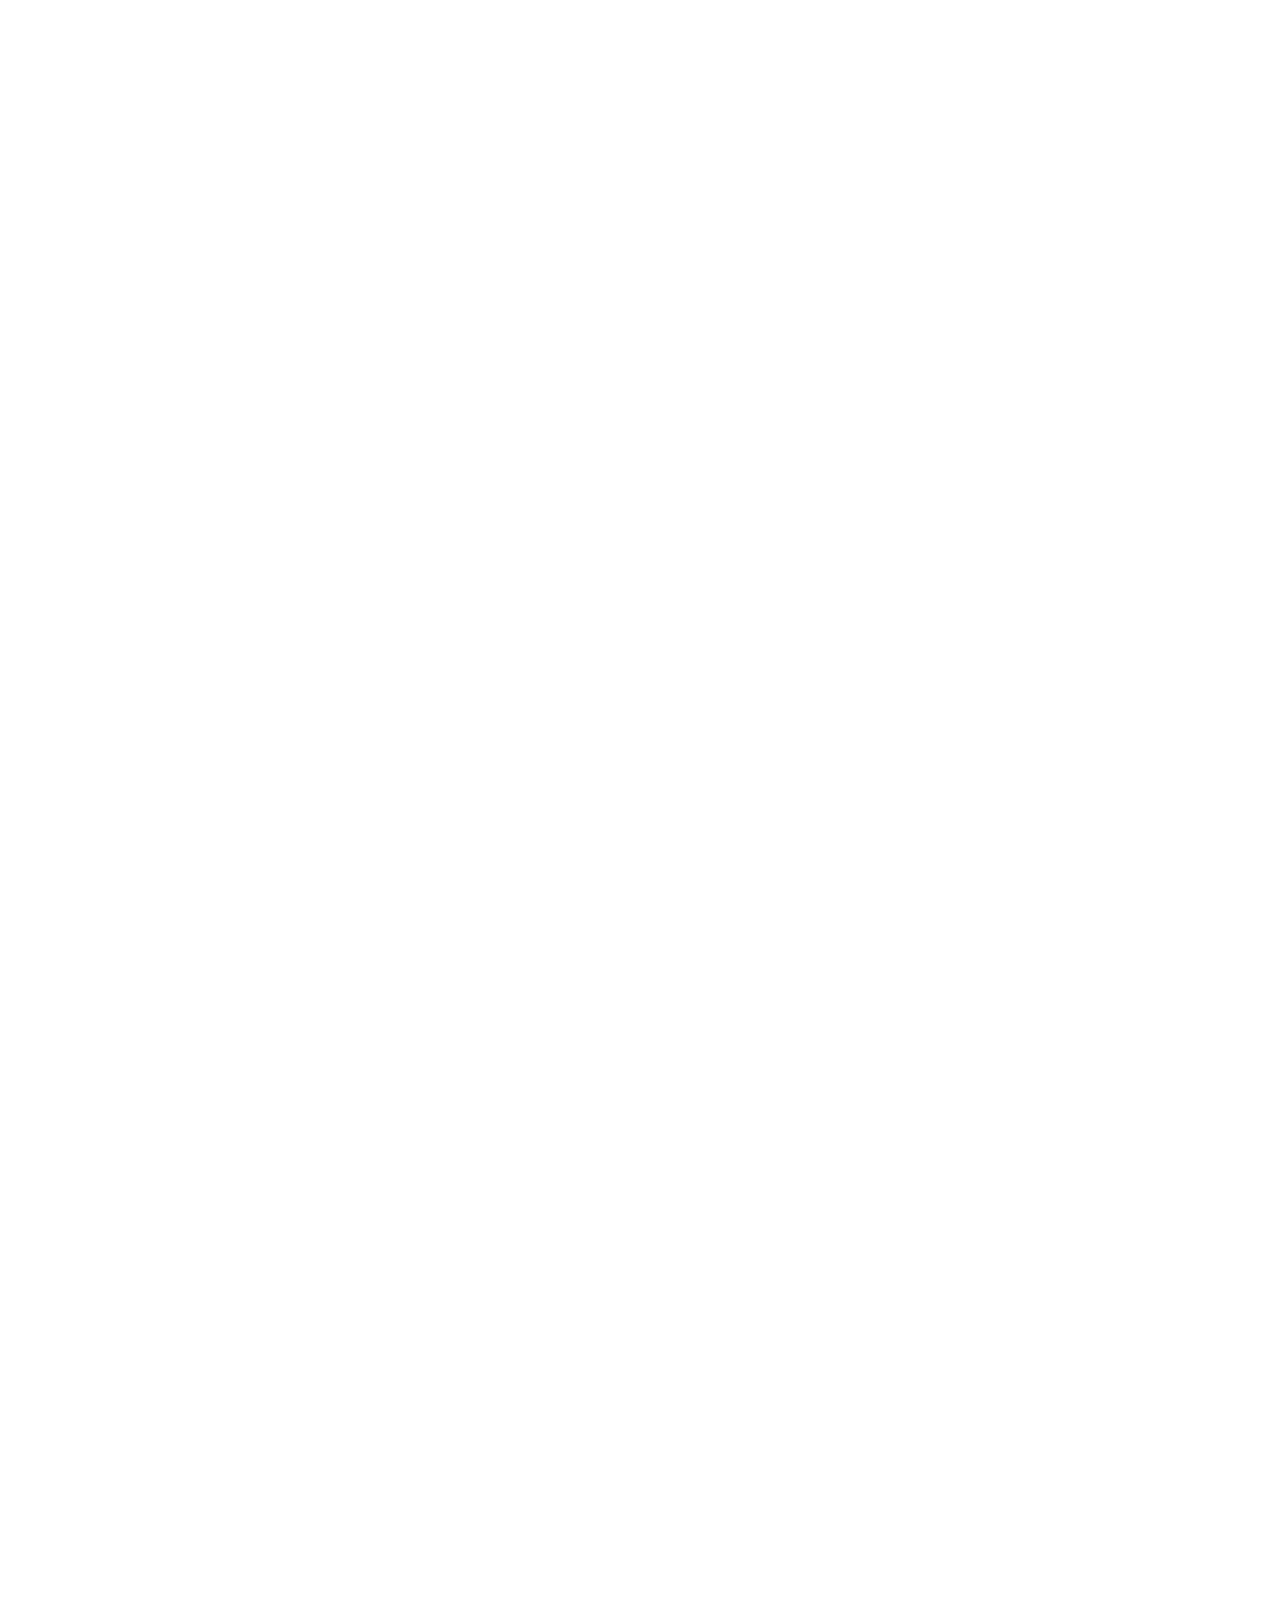
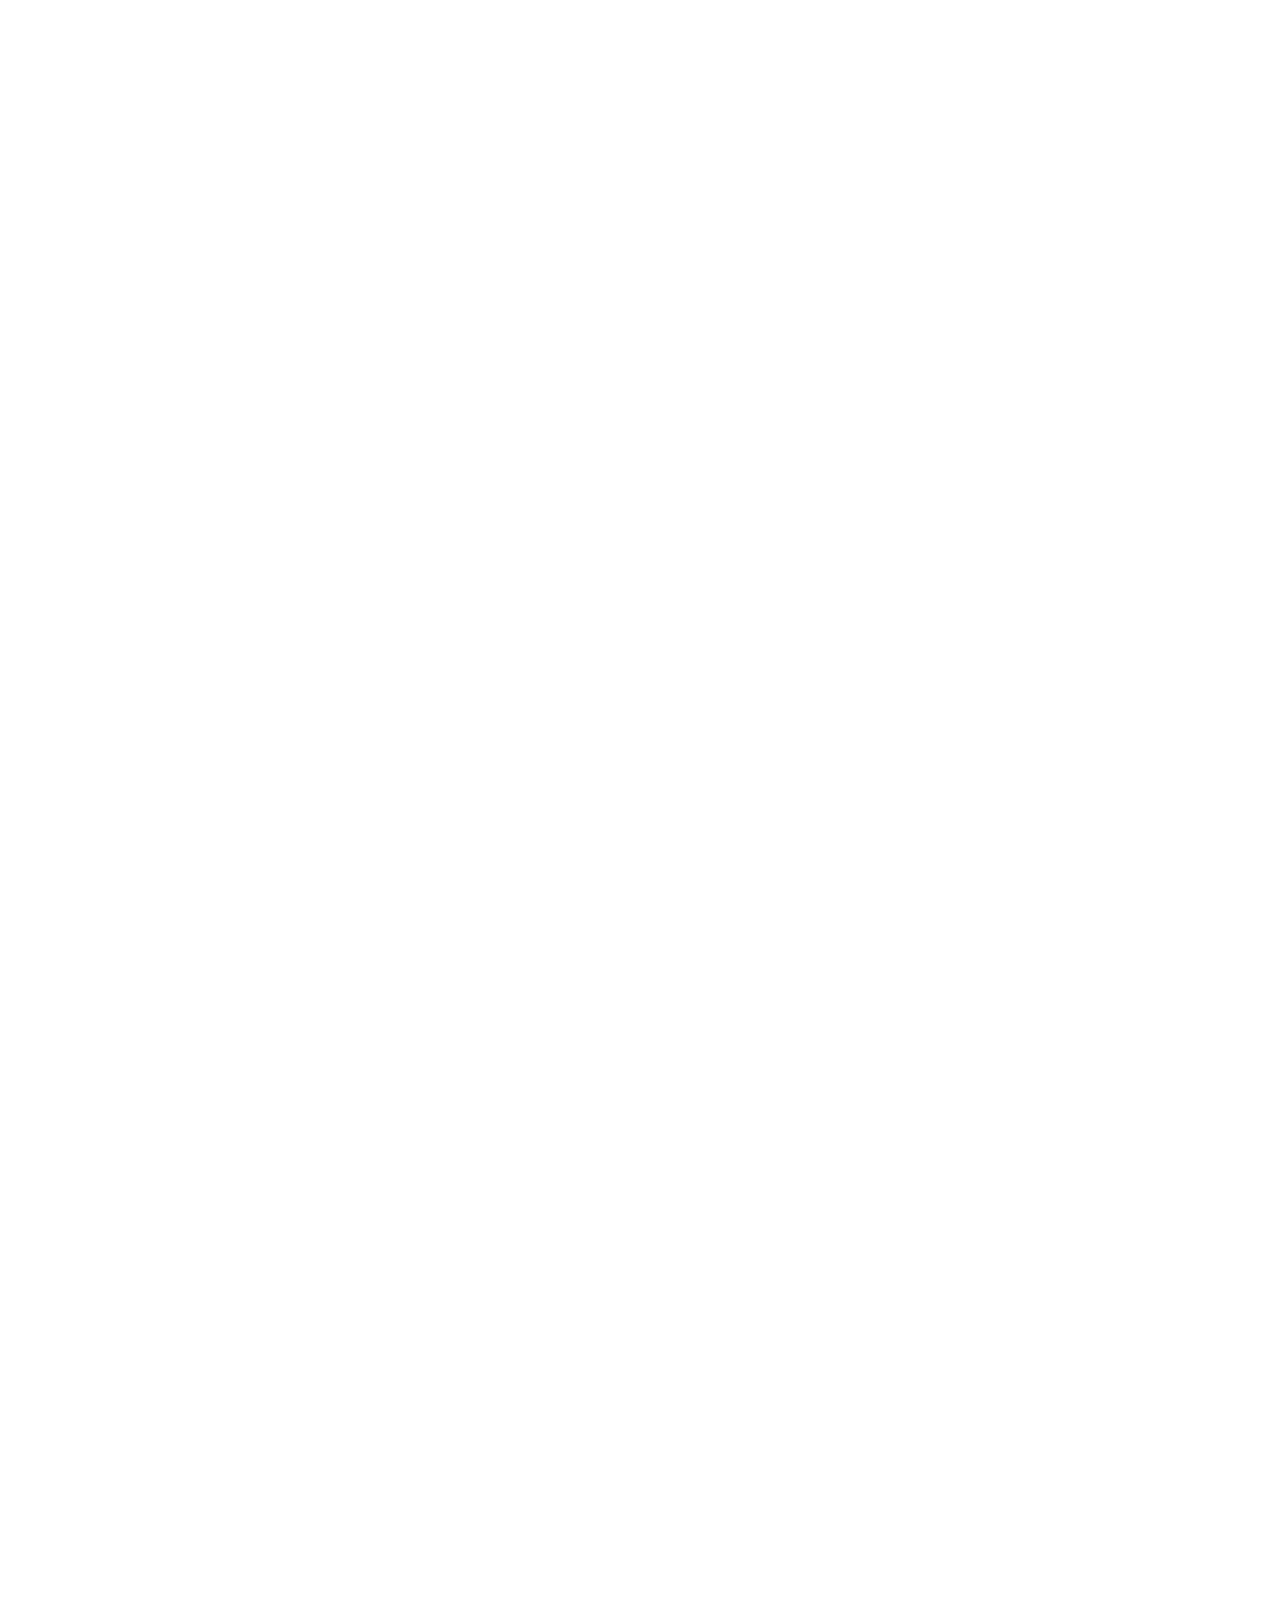
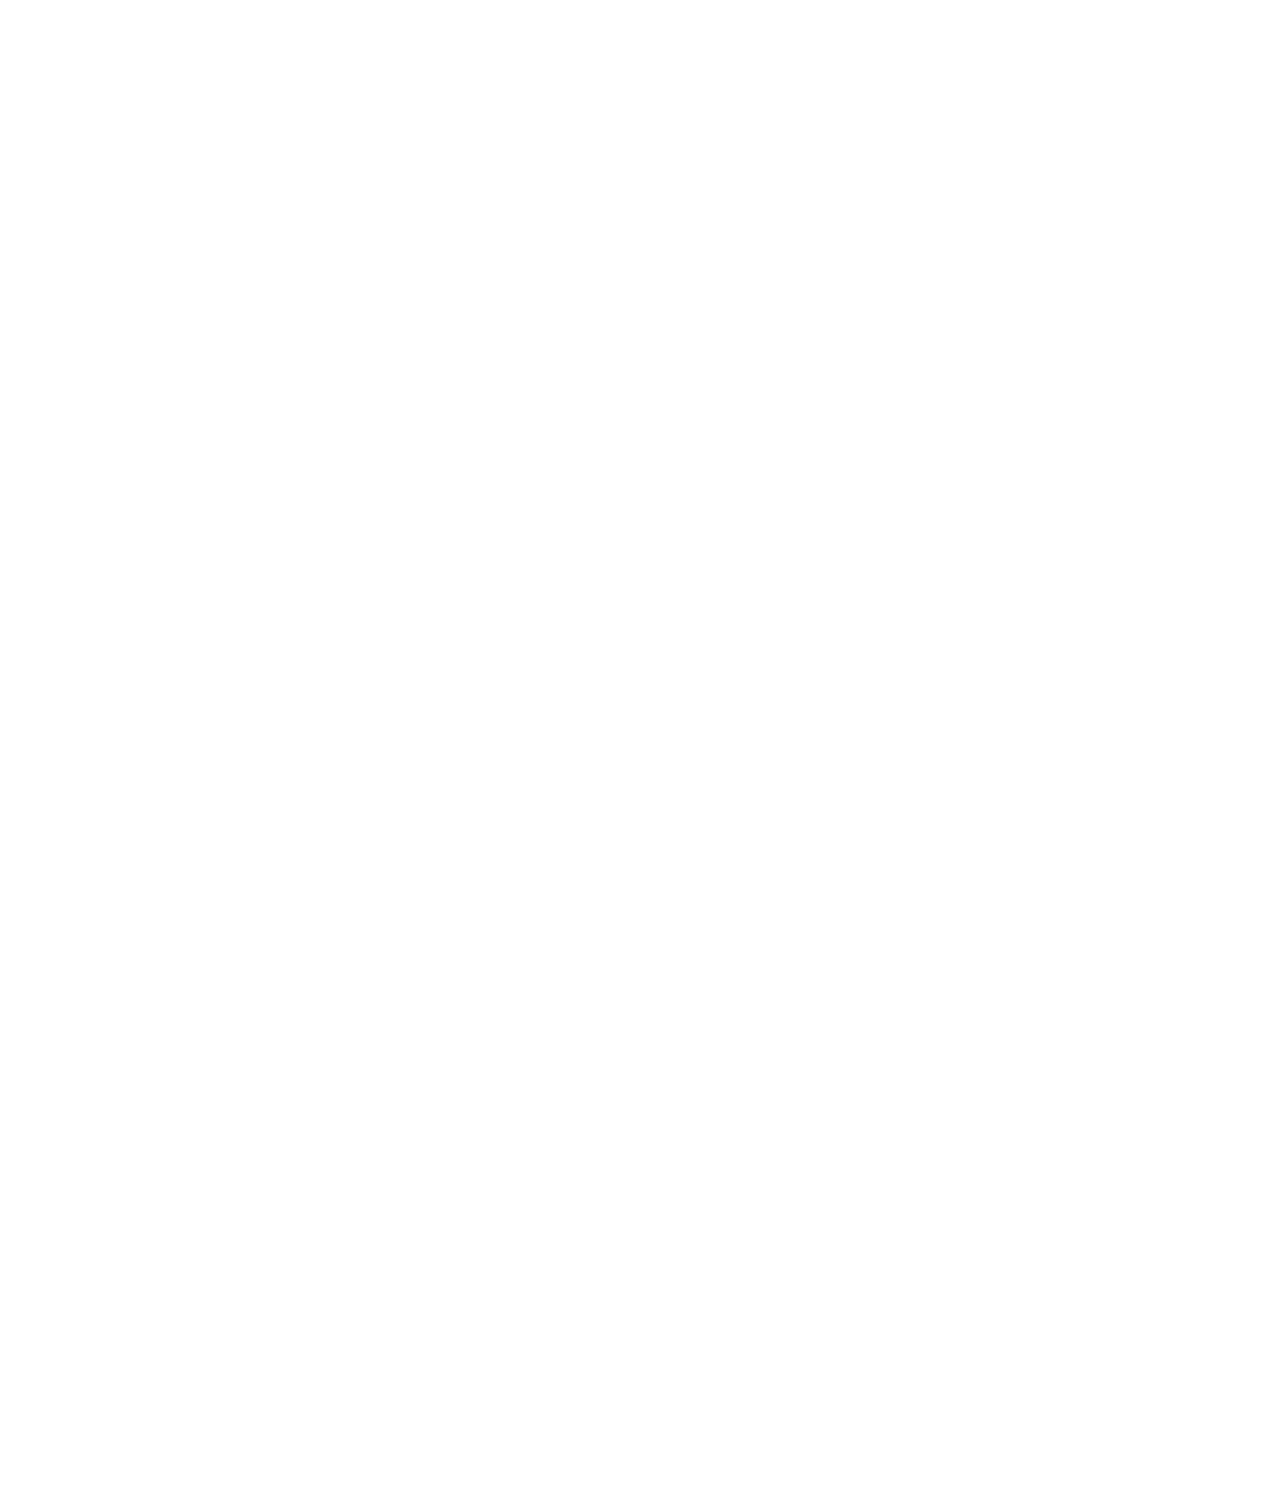
==== commit 89cbde42: "Member section update" ====
--- a/index.html
+++ b/index.html
@@ -10,7 +10,7 @@
     <link rel="stylesheet" href="assets/css/about.css">
     <link rel="stylesheet" href="assets/css/member.css">
     <link rel="stylesheet" href="assets/css/project.css">
-    <link rel="stylesheet" href="assets/css/footer.css">
+    <link rel="stylesheet" href="assets/css/contact.css">
     <script src="assets/js/jquery-3.2.1.min.js" type="text/javascript"></script>
     <script src="assets/js/jquery.onepage-scroll.js" type="text/javascript"></script>
     <script src="assets/js/typed.min.js" type="text/javascript"></script>
@@ -29,52 +29,66 @@
                 </div>
                 <span id="typed"></span>
             </div>
-            <ul id="menu-home">
+            <ul id="menu-list">
+                <li>Armour</li>
                 <li>Home</li>
-                <li onclick='$(".main").moveTo(2);'>About</li>
-                <li onclick='$(".main").moveTo(3);'>Member</li>
-                <li onclick='$(".main").moveTo(4);'>Project</li>
-                <li onclick='$(".main").moveTo(5);'>Contact</li>
+                <li>About</li>
+                <li>Member</li>
+                <li>Project</li>
+                <li>Contact</li>
             </ul>
-            <button class="margin-wide" id="next" onclick="$('.main').moveDown();">
+            <button class="margin-wide" id="next">
                 <i class="fa fa-chevron-down" aria-hidden="true"></i>
             </button>
         </section>
-        <section id="about">
-
-        </section>
+        <section id="about"></section>
         <section id="member">
             <div id='title'>member section title</div>
             <div id='container'>
                 <div id='left-container' class='partial-container'>
                     <div class='side-in'>
-                        <div class="fa fa-arrow-up" aria-hidden="true"></div>
+                        <div class="fa fa-arrow-up pointer priority" id='arrow-up' aria-hidden="true"></div>
                     </div>
-                    <div id="center-in"></div>
+                    <div id="center-in">
+                        <div class="photo-bar">
+                            <div class="mini-photo-frame">
+                                <div class="mini-photo"></div>
+                            </div>
+                            <div class="mini-photo-frame">
+                                <div class="mini-photo"></div>
+                            </div>
+                            <div class="mini-photo-frame">
+                                <div class="mini-photo"></div>
+                            </div>
+                            <div class="mini-photo-frame">
+                                <div class="mini-photo"></div>
+                            </div>
+                            <div class="mini-photo-frame">
+                                <div class="mini-photo"></div>
+                            </div>
+                        </div>
+                        <div class="photo-bar"></div>
+                        <div class="photo-bar"></div>
+                        <div class="photo-bar"></div>
+                        <div class="photo-bar"></div>
+                        <div class="photo-bar"></div>
+                    </div>
                     <div class='side-in'>
-                        <div class="fa fa-arrow-down" aria-hidden="true"></div>
+                        <div class="fa fa-arrow-down pointer priority" id='arrow-down' aria-hidden="true"></div>
                     </div>                    
                 </div>
 
                 <div id='right-container' class='partial-container'>
                     <div id="frame">
-                        <div id="medsos"></div>
+                        <div id="medsos-section">
+                            <i class="fa fa-instagram fa-4x instagram pointer" aria-hidden="true"></i>
+                        </div>
                     </div>
                 </div>
             </div>
         </section>
-        <section id="project">
-            <h1>our project</h1>
-            <div id="project-container">
-                <div class="project-item">
-
-                </div>
-                <div class="project-item">
-                    
-                </div>
-            </div>
-        </section>
-        <section id="footer">
+        <section id="project"></section>
+        <section id="contact">
             <div id="title">how to reach us</div>
             <div id="border">
                 <div id="place" class="kotak">
@@ -109,20 +123,22 @@
                 </div>
             </div>
         </section>
+        <section id="contact"></section>
+        <section id="footer"></section>
     </div>
     <input type="checkbox" id="toogle-menu">
     <div id="menu">
         <label for="toogle-menu" class="fa fa-bars" aria-hidden="true"></label>
         <ul id="menu-list">
             <li>Armour</li>
-            <li onclick='$(".main").moveTo(1);'>Home</li>
-            <li onclick='$(".main").moveTo(2);'>About</li>
-            <li onclick='$(".main").moveTo(3);'>Member</li>
-            <li onclick='$(".main").moveTo(4);'>Project</li>
-            <li onclick='$(".main").moveTo(5);'>Contact</li>
+            <li>Home</li>
+            <li>About</li>
+            <li>Member</li>
+            <li>Project</li>
+            <li>Contact</li>
         </ul>
     </div>
 </body>
 <script src="assets/js/script.js" type="text/javascript"></script>
-
+<script src="assets/js/member.js" type="text/javascript"></script>
 </html>--- a/assets/css/member.css
+++ b/assets/css/member.css
@@ -38,24 +38,92 @@
 	background-color: white;
 	height: 10%;
 	width: 100%;
+	z-index: 10;
+}
+#member .priority{
+	z-index: 10;
 }
 #member #center-in{
 	width: 100%;
 	height: 80%;
 	background-color: gold;	
+	overflow: hidden;
+}
+
+#member .photo-bar{
+	width: 100%;
+	height: 33.3%;
+	background-color: silver;
+	position: relative;
+	//bottom: 27%;
+	display: flex;
+    justify-content:center;
+    align-items:center;
+}
+#member .photo-bar:nth-child(1){
+	//display:none;
+	background-color: blue;
+	//position: relative;
+	//bottom: 33.3%;
+	//transform:translateY(-50%);
+}
+#member .photo-bar:nth-child(2){
+	background-color: green;
+}
+#member .photo-bar:nth-child(4){
+	background-color: black;
+}
+#member .photo-bar:nth-child(6){
+	background-color: purple;
+}
+
+#member .mini-photo-frame{
+	width: 20%;
+	height: 100%;
+	//background-color: black;
+	display: flex;
+    justify-content:center;
+    align-items:center;
+}
+#member .mini-photo-frame:nth-child(2){
+	background-color: gold;
+}
+#member .mini-photo{
+	width: 70%;
+	height: 70%;
+	background:url("../img/armour.png");
+	background-color: pink;
+	background-size: 100% 100%;
+	cursor: pointer;
 }
 
 #member #frame{
-	width: 90%;
+	width: 90%;	
 	height: 90%;
     background-color: black;
     position: relative;
+    background:url("../img/armour.png");
+    background-size: 100% 100%;
+    display: flex;
+    justify-content:center;
+    align-items:center;
 }
-#member #medsos{
-	width: 100%;
-	height: 15%;
+#member #medsos-section{
+	width: 70%;
+	height: 11%;
 	position: absolute;
 	top: 85%;
 	background-color: green;
 	transform:translateY(-50%);
+	display: flex;
+    justify-content:flex-end;
 }
+#member .pointer{
+	cursor: pointer;
+}
+#member #instagram{
+	width: 10%;
+//	height: 50%;
+}
+
+
--- a/assets/css/contact.css
+++ b/assets/css/contact.css
@@ -0,0 +1,62 @@
+#contact {
+    background: #111;
+    margin: 0;
+    padding-top: 7.5%;
+    color: #fff;
+    font-size: 5em;
+    font-weight: normal;
+    text-align: center;
+    text-transform: uppercase;
+    font-family: "League Gothic";
+    width: 100%;
+    height: 85%;
+}
+#contact #border{
+
+	width: 90%;
+	margin: 5%;
+	height: 50%;
+	display: flex;
+	position: relative;
+	border: solid 10px;
+	border-radius: 20px;
+	border-color: gray;
+}
+#contact .kotak{
+	border-left: solid 10px;
+	border-color: gray;
+	background: #111;
+	width: 25%;
+	height: 100%;
+}
+#contact .kotak>article,#contact  .kotak>p{
+	opacity: 0;
+	font-size: 0.2em;
+}
+#contact  .kotak:hover>p{
+	color: white;
+	opacity: 1;
+	font-size: 0.18em;
+	transition: all 2s;
+}
+#contact .kotak:hover>article{
+	color: white;
+	opacity: 1;
+	font-size: 0.4em;
+	transition: all 2s;
+}
+#contact .kotak:hover>a>.fa{
+	color: white;
+	position: relative;
+	font-size: 2em;
+	transition: all 1s;
+}
+#contact #place{
+	border-left: none;
+}
+
+#contact .kotak>a>.fa{
+	color: white;
+	padding-top: 25px;
+	font-size: 3em;
+}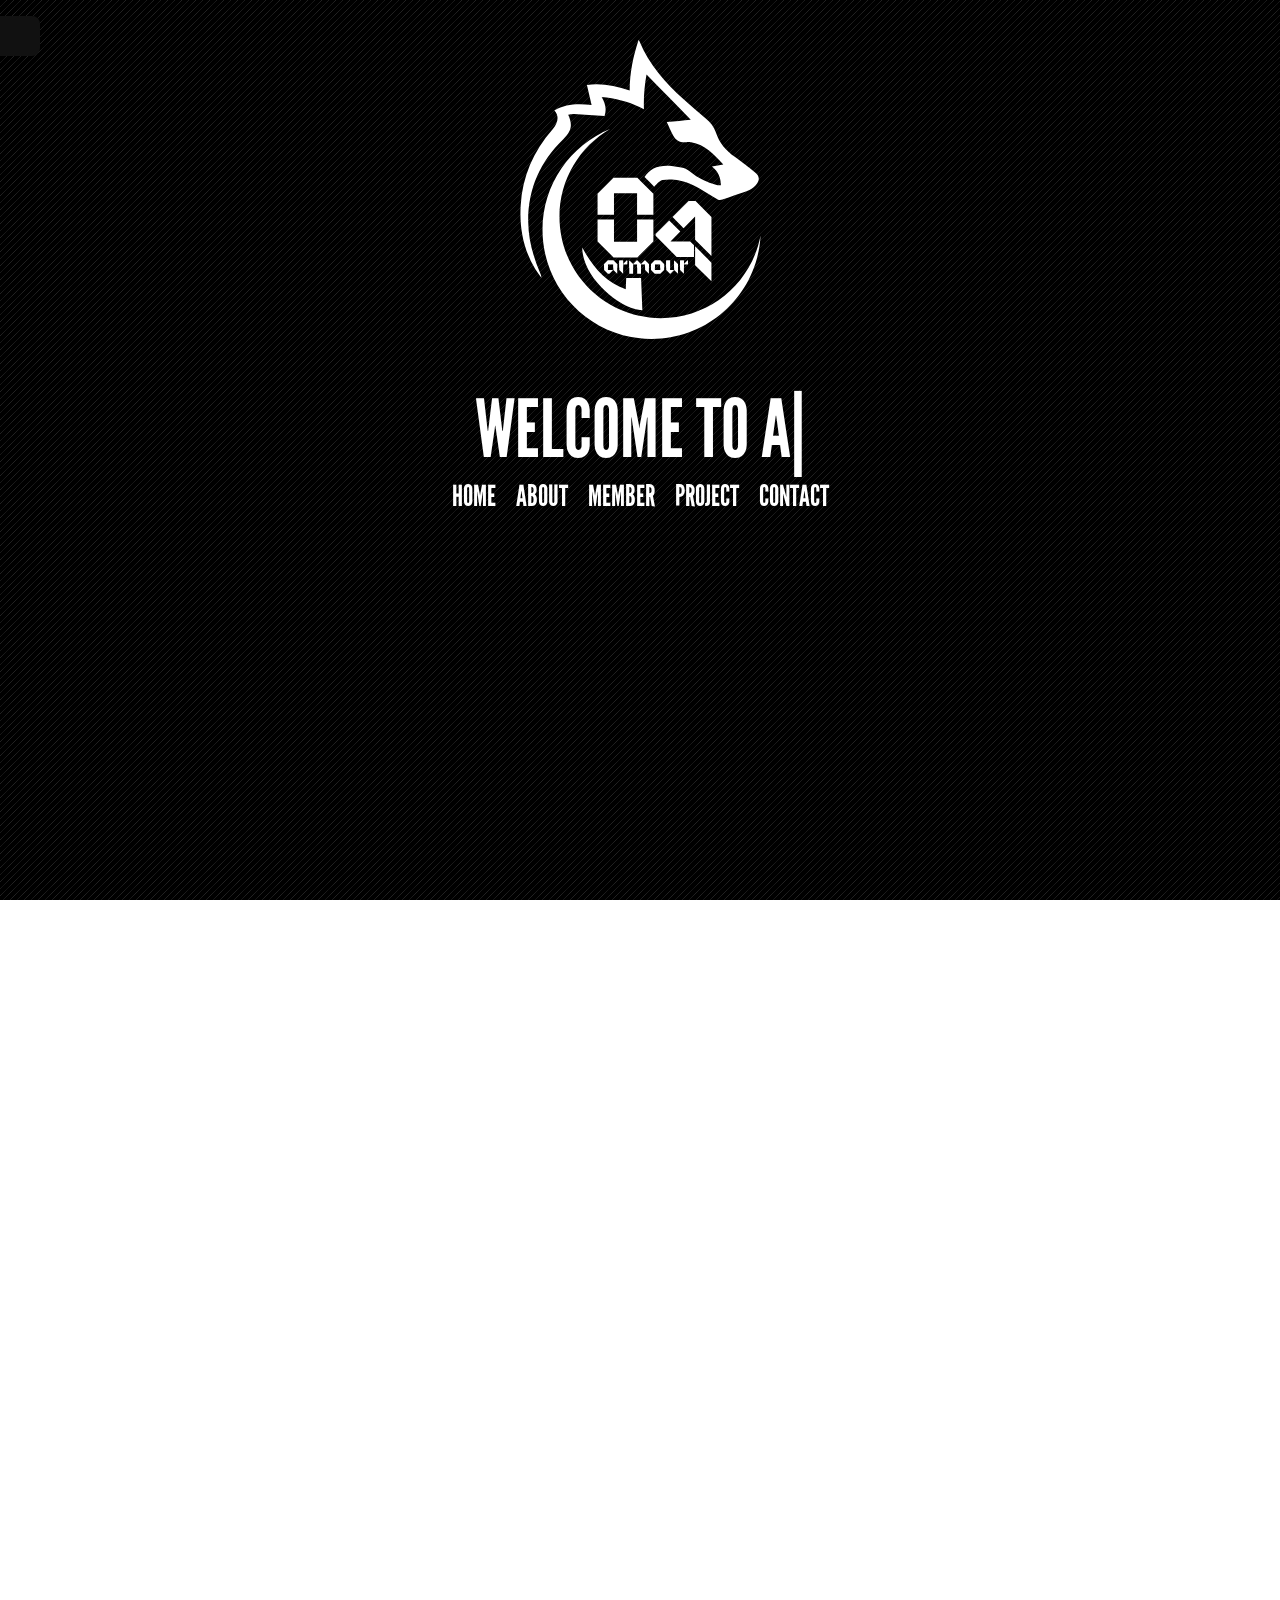
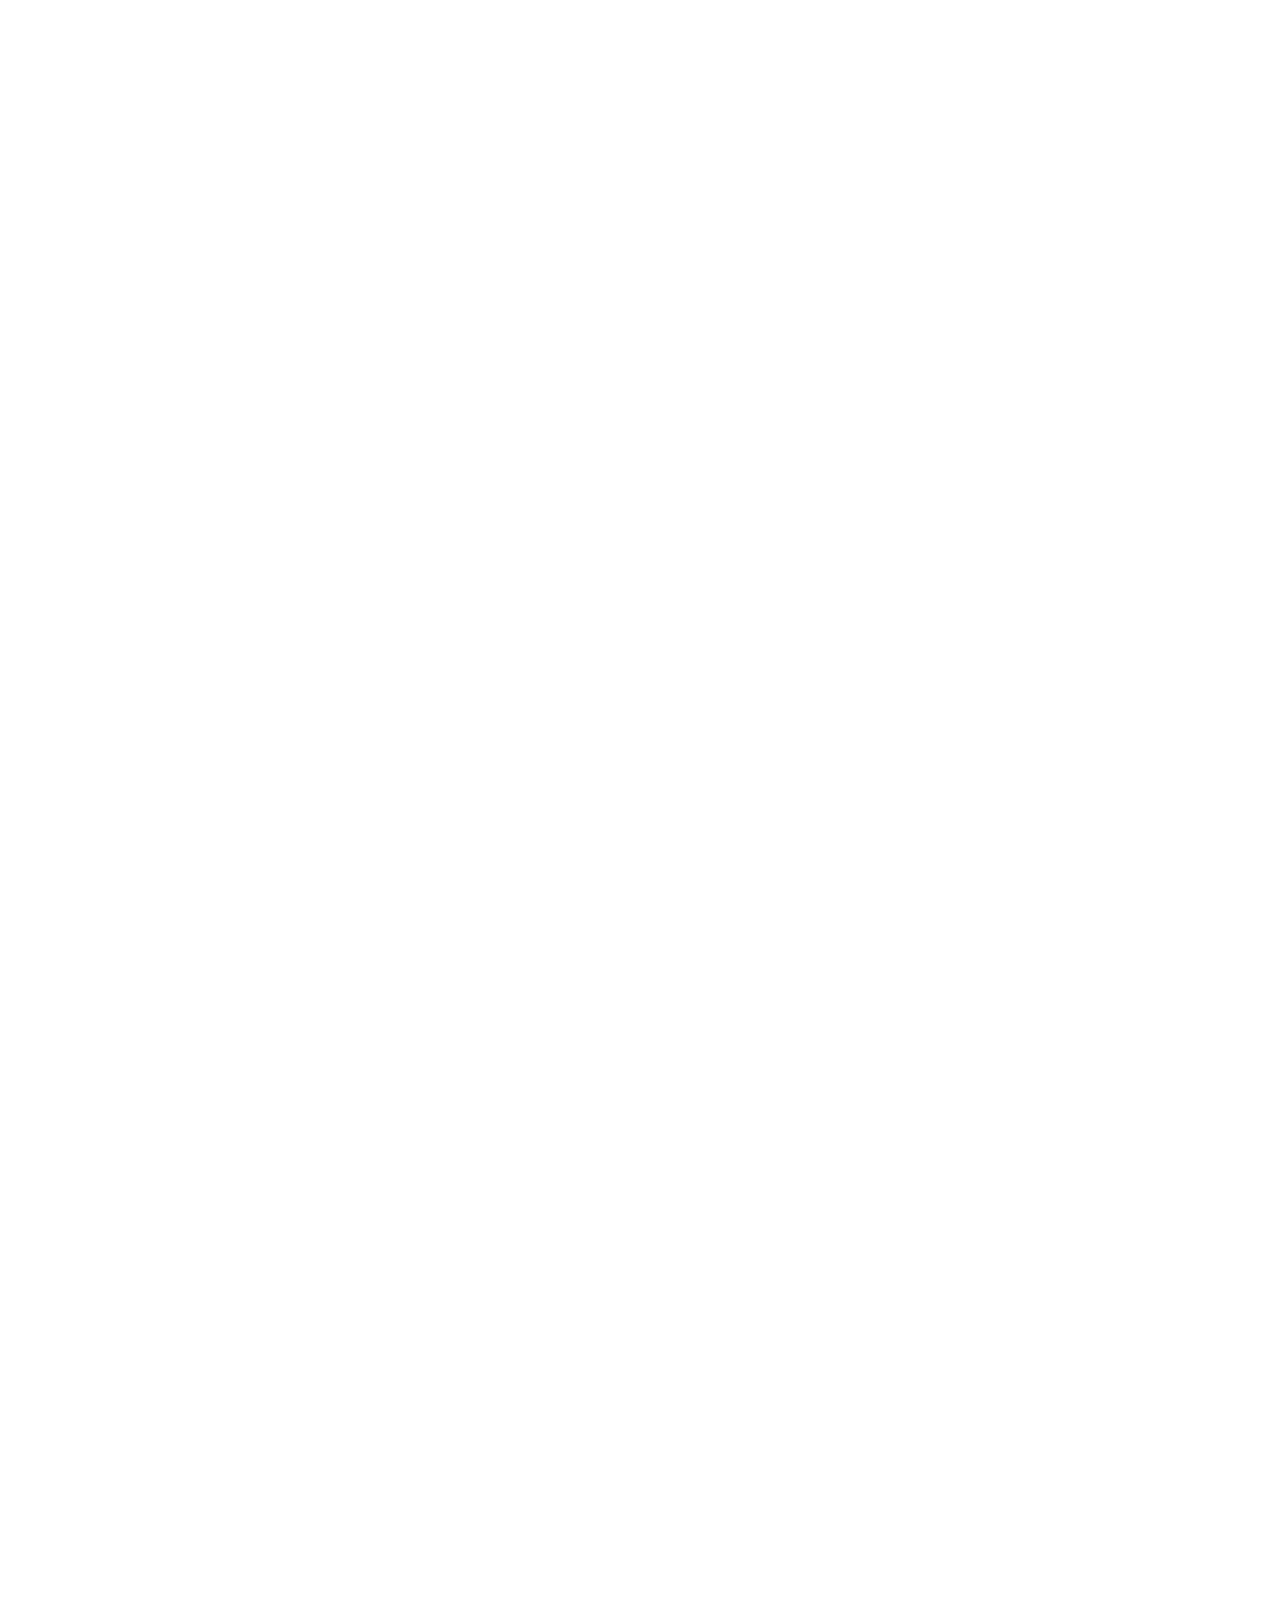
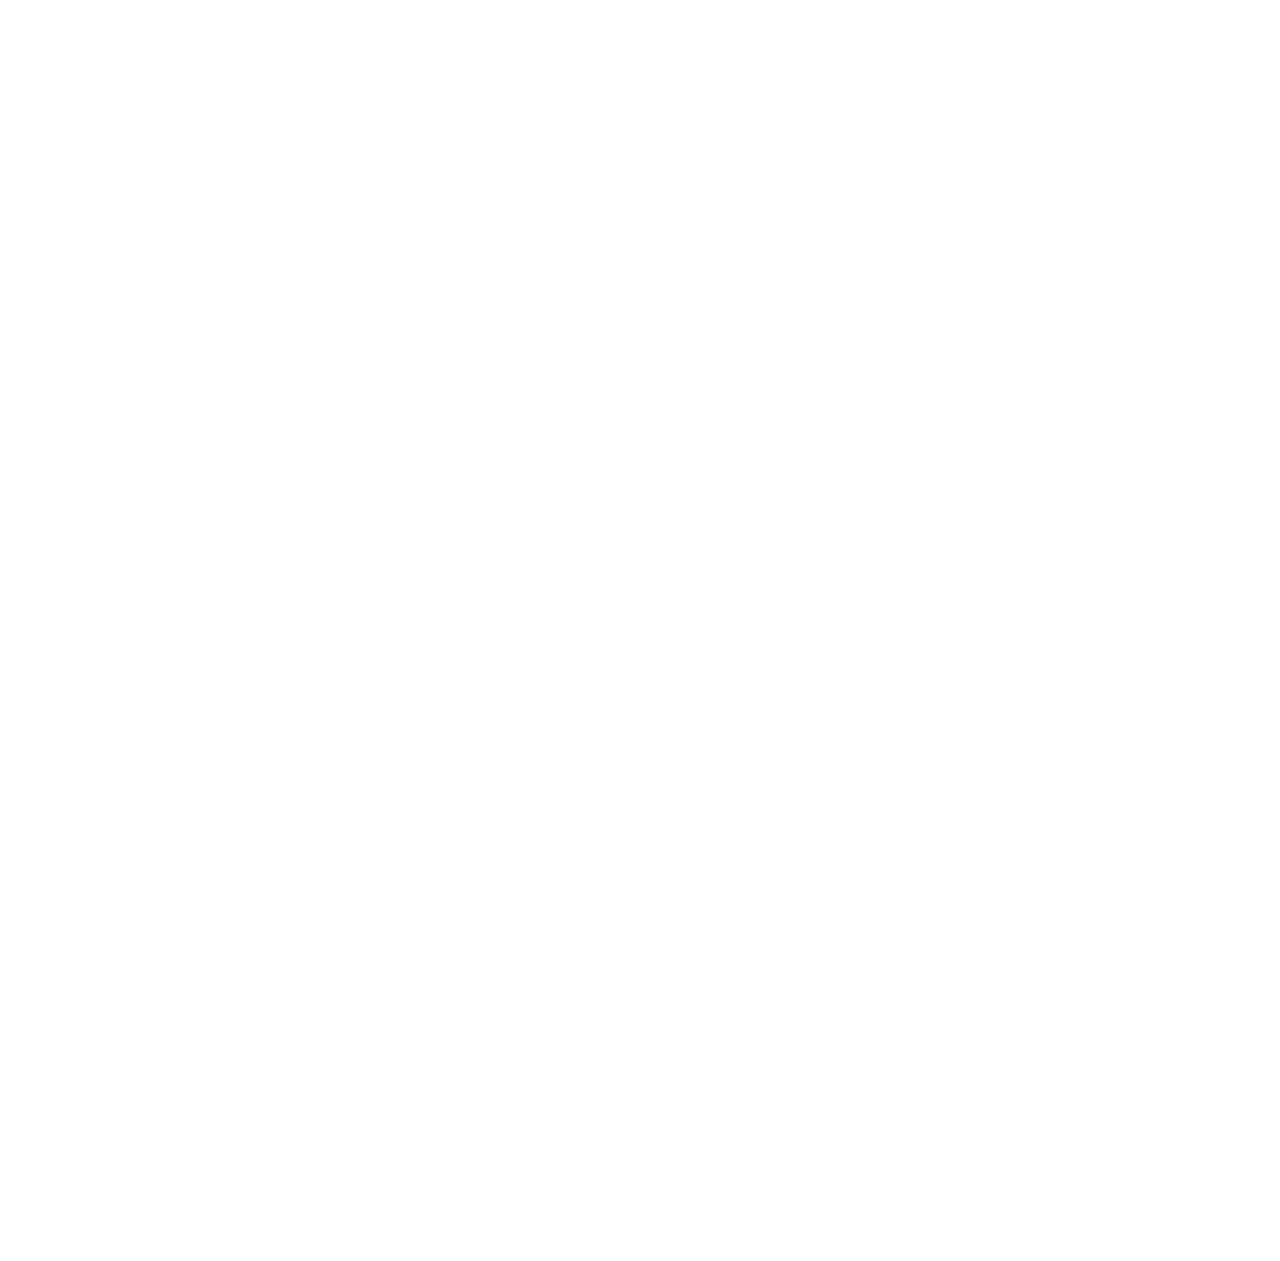
==== commit c02102b8: "Member section update" ====
--- a/index.html
+++ b/index.html
@@ -10,7 +10,7 @@
     <link rel="stylesheet" href="assets/css/about.css">
     <link rel="stylesheet" href="assets/css/member.css">
     <link rel="stylesheet" href="assets/css/project.css">
-    <link rel="stylesheet" href="assets/css/contact.css">
+    <link rel="stylesheet" href="assets/css/footer.css">
     <script src="assets/js/jquery-3.2.1.min.js" type="text/javascript"></script>
     <script src="assets/js/jquery.onepage-scroll.js" type="text/javascript"></script>
     <script src="assets/js/typed.min.js" type="text/javascript"></script>
@@ -29,19 +29,118 @@
                 </div>
                 <span id="typed"></span>
             </div>
-            <ul id="menu-list">
-                <li>Armour</li>
+            <ul id="menu-home">
                 <li>Home</li>
-                <li>About</li>
-                <li>Member</li>
-                <li>Project</li>
-                <li>Contact</li>
+                <li onclick='$(".main").moveTo(2);'>About</li>
+                <li onclick='$(".main").moveTo(3);'>Member</li>
+                <li onclick='$(".main").moveTo(4);'>Project</li>
+                <li onclick='$(".main").moveTo(5);'>Contact</li>
             </ul>
-            <button class="margin-wide" id="next">
+            <button class="margin-wide" id="next" onclick="$('.main').moveDown();">
                 <i class="fa fa-chevron-down" aria-hidden="true"></i>
             </button>
         </section>
-        <section id="about"></section>
+        <section id="about">
+        <div class="title-container padding">
+            <h1 class="title">ARMOUR</h1><span class="notation">&nbsp;/ˈɑːmə(r)/</span>
+            <p>(n.) The name of a pack of wolves. United by a scholarship program, eventually turns to a solid family.</p>
+        </div>
+        <div class="slider-part">
+            <div class="slider-window">
+                <div class="slider-container">
+                    <div class="slider-member" id="slider-1">
+                        <div class="left-side padding">
+                            <img src="assets/img/armour.png">
+                        </div>
+                        <div class="right-side padding">
+                            <h2>The Logo</h2>
+                            <div class="desc">
+                                <p>
+                                <u>THE WOLF</u><br>
+                                Kesetiaan serigala ditandai dengan kuatnya sense of brotherhood antar sesamanya. Yang terkuat melindungi yang lemah. Saling melindungi dan menjaga.<br>
+                                <u>DARK BLUE</u><br>
+                                melambangkan perasaan yang mendalam, teduh, konsentrasi, cerdas, tenang, bijaksana, dan banyak teman.<br>
+                                <u>WINE RED</u><br>
+                                Merah, sebuah warna yang mampu memunculkan kesan energik, aktif, kemauan keras, keberanian, energi, kehangatan dan cinta<br>
+                                </p>
+                            </div>
+                        </div>
+                    </div>
+
+                    <div class="slider-member" id="slider-2">
+                        <div class="left-side padding">
+                            <img src="assets/img/armour.png">
+                        </div>
+                        <div class="right-side padding">
+                            <h2>How did we start</h2>
+                            <div class="desc">
+                                <p>Artistic and Marvelous Four was established at August 5<sup>th</sup>, 2017.
+                            </div>
+                        </div>
+                    </div>
+
+                    <div class="slider-member" id="slider-3">
+                        <div class="left-side padding">
+                            <img src="assets/img/armour.png">
+                        </div>
+                        <div class="right-side padding">
+                            <h2>Us at 1<sup>st</sup> term</h2>
+                            <div class="desc">
+                                <p>Artistic and Marvelous Four was established at August 5<sup>th</sup>, 2017.
+                            </div>
+                        </div>
+                    </div>
+
+                    <div class="slider-member" id="slider-4">
+                        <div class="left-side padding">
+                            <img src="assets/img/armour.png">
+                        </div>
+                        <div class="right-side padding">
+                            <h2>Us at 2<sup>nd</sup> term</h2>
+                            <div class="desc">
+                                <p>Artistic and Marvelous Four was established at August 5<sup>th</sup>, 2017.
+                            </div>
+                        </div>
+                    </div>
+                </div>
+                
+                <div class="slider-nav">
+                    <icon class="move-left fa fa-chevron-circle-left fa-2x"></icon>
+                    <div class="buttons">
+                        <div>
+                            <input type="radio" name="slider" id="radio-0" class="sliderbutton" value="0">
+                            <label for="radio-0">
+                                <icon class="fa fa-circle-o"></icon>
+                                <icon class="fa fa-dot-circle-o"></icon>
+                            </label>
+                        </div>
+                        <div>
+                            <input type="radio" name="slider" id="radio-1" class="sliderbutton" value="1">
+                            <label for="radio-1">
+                                <icon class="fa fa-circle-o"></icon>
+                                <icon class="fa fa-dot-circle-o"></icon>
+                            </label>
+                        </div>
+                        <div>
+                            <input type="radio" name="slider" id="radio-2" class="sliderbutton" value="2">
+                            <label for="radio-1">
+                                <icon class="fa fa-circle-o"></icon>
+                                <icon class="fa fa-dot-circle-o"></icon>
+                            </label>
+                        </div>
+                        <div>
+                            <input type="radio" name="slider" id="radio-3" class="sliderbutton" value="3">
+                            <label for="radio-1">
+                                <icon class="fa fa-circle-o"></icon>
+                                <icon class="fa fa-dot-circle-o"></icon>
+                            </label>
+                        </div>
+                    </div>
+                    <icon class="move-right fa fa-chevron-circle-right fa-2x"></icon>
+                </div>          
+            </div>
+        </div>
+        </section>
         <section id="member">
             <div id='title'>member section title</div>
             <div id='container'>
@@ -67,11 +166,85 @@
                                 <div class="mini-photo"></div>
                             </div>
                         </div>
-                        <div class="photo-bar"></div>
-                        <div class="photo-bar"></div>
-                        <div class="photo-bar"></div>
-                        <div class="photo-bar"></div>
-                        <div class="photo-bar"></div>
+                        <div class="photo-bar">
+                            <div class="mini-photo-frame">
+                                <div class="mini-photo"></div>
+                            </div>
+                            <div class="mini-photo-frame">
+                                <div class="mini-photo"></div>
+                            </div>
+                            <div class="mini-photo-frame">
+                                <div class="mini-photo"></div>
+                            </div>
+                            <div class="mini-photo-frame">
+                                <div class="mini-photo"></div>
+                            </div>
+                            <div class="mini-photo-frame">
+                                <div class="mini-photo"></div>
+                            </div>
+                        </div>
+                        <div class="photo-bar">
+                            <div class="mini-photo-frame">
+                                <div class="mini-photo"></div>
+                            </div>
+                            <div class="mini-photo-frame">
+                                <div class="mini-photo"></div>
+                            </div>
+                            <div class="mini-photo-frame">
+                                <div class="mini-photo"></div>
+                            </div>
+                            <div class="mini-photo-frame">
+                                <div class="mini-photo"></div>
+                            </div>
+                            <div class="mini-photo-frame">
+                                <div class="mini-photo"></div>
+                            </div>
+                        </div>
+                        <div class="photo-bar">
+                            <div class="mini-photo-frame">
+                                <div class="mini-photo"></div>
+                            </div>
+                            <div class="mini-photo-frame">
+                                <div class="mini-photo"></div>
+                            </div>
+                            <div class="mini-photo-frame">
+                                <div class="mini-photo"></div>
+                            </div>
+                            <div class="mini-photo-frame">
+                                <div class="mini-photo"></div>
+                            </div>
+                            <div class="mini-photo-frame">
+                                <div class="mini-photo"></div>
+                            </div>
+                        </div>
+                        <div class="photo-bar">
+                            <div class="mini-photo-frame">
+                                <div class="mini-photo"></div>
+                            </div>
+                            <div class="mini-photo-frame">
+                                <div class="mini-photo"></div>
+                            </div>
+                            <div class="mini-photo-frame">
+                                <div class="mini-photo"></div>
+                            </div>
+                            <div class="mini-photo-frame">
+                                <div class="mini-photo"></div>
+                            </div>
+                            <div class="mini-photo-frame">
+                                <div class="mini-photo"></div>
+                            </div>
+                        </div>
+                        <div class="photo-bar">
+                            <div class="mini-photo-frame">
+                                <div class="mini-photo"></div>
+                            </div>
+                            <div class="mini-photo-frame">
+                                <div class="mini-photo"></div>
+                            </div>
+                            <div class="mini-photo-frame">
+                                <div class="mini-photo"></div>
+                            </div>
+                        </div>
                     </div>
                     <div class='side-in'>
                         <div class="fa fa-arrow-down pointer priority" id='arrow-down' aria-hidden="true"></div>
@@ -87,8 +260,18 @@
                 </div>
             </div>
         </section>
-        <section id="project"></section>
-        <section id="contact">
+        <section id="project">
+            <h1>our project</h1>
+            <div id="project-container">
+                <div class="project-item">
+
+                </div>
+                <div class="project-item">
+                    
+                </div>
+            </div>
+        </section>
+        <section id="footer">
             <div id="title">how to reach us</div>
             <div id="border">
                 <div id="place" class="kotak">
@@ -123,22 +306,25 @@
                 </div>
             </div>
         </section>
-        <section id="contact"></section>
-        <section id="footer"></section>
     </div>
     <input type="checkbox" id="toogle-menu">
     <div id="menu">
         <label for="toogle-menu" class="fa fa-bars" aria-hidden="true"></label>
         <ul id="menu-list">
             <li>Armour</li>
-            <li>Home</li>
-            <li>About</li>
-            <li>Member</li>
-            <li>Project</li>
-            <li>Contact</li>
+            <li onclick='$(".main").moveTo(1);'>Home</li>
+            <li onclick='$(".main").moveTo(2);'>About</li>
+            <li onclick='$(".main").moveTo(3);'>Member</li>
+            <li onclick='$(".main").moveTo(4);'>Project</li>
+            <li onclick='$(".main").moveTo(5);'>Contact</li>
         </ul>
     </div>
 </body>
 <script src="assets/js/script.js" type="text/javascript"></script>
+<<<<<<< HEAD
 <script src="assets/js/member.js" type="text/javascript"></script>
+=======
+<script type="text/javascript" src="assets/js/about-slider.js"></script>
+
+>>>>>>> 4f92243e44499f03f14b13dadec9410693d682b8
 </html>--- a/assets/css/member.css
+++ b/assets/css/member.css
@@ -18,14 +18,15 @@
 
 #member .partial-container{
 	float:left;
-	width: 50%;
 	height: 100%;
 }
 
 #member #left-container{
+	width: 60%;
 	background-color: yellow;
 }
 #member #right-container{
+	width: 40%;
 	display: flex;
     justify-content:center;
     align-items:center;
@@ -91,15 +92,15 @@
 #member .mini-photo{
 	width: 70%;
 	height: 70%;
-	background:url("../img/armour.png");
-	background-color: pink;
+	//background:url("../img/armour.png");
+	//background-color: pink;
 	background-size: 100% 100%;
 	cursor: pointer;
 }
 
 #member #frame{
-	width: 90%;	
-	height: 90%;
+	width: 95%;	
+	height: 95%;
     background-color: black;
     position: relative;
     background:url("../img/armour.png");
--- a/assets/css/footer.css
+++ b/assets/css/footer.css
@@ -0,0 +1,60 @@
+#footer {
+    margin: 0;
+    padding-top: 7.5%;
+    color: #fff;
+    font-size: 5em;
+    font-weight: normal;
+    text-align: center;
+    text-transform: uppercase;
+    font-family: "League Gothic";
+    width: 100%;
+    height: 85%;
+}
+#footer #border{
+	width: 90%;
+	margin: 5%;
+	height: 50%;
+	display: flex;
+	position: relative;
+	border: solid 10px;
+	border-radius: 20px;
+	border-color: gray;
+}
+#footer .kotak{
+	border-left: solid 10px;
+	border-color: gray;
+	background: #111;
+	width: 25%;
+	height: 100%;
+}
+#footer .kotak>article,#footer  .kotak>p{
+	opacity: 0;
+	font-size: 0.2em;
+}
+#footer  .kotak:hover>p{
+	color: white;
+	opacity: 1;
+	font-size: 0.18em;
+	transition: all 2s;
+}
+#footer .kotak:hover>article{
+	color: white;
+	opacity: 1;
+	font-size: 0.4em;
+	transition: all 2s;
+}
+#footer .kotak:hover>a>.fa{
+	color: white;
+	position: relative;
+	font-size: 2em;
+	transition: all 1s;
+}
+#footer #place{
+	border-left: none;
+}
+
+#footer .kotak>a>.fa{
+	color: white;
+	padding-top: 25px;
+	font-size: 3em;
+}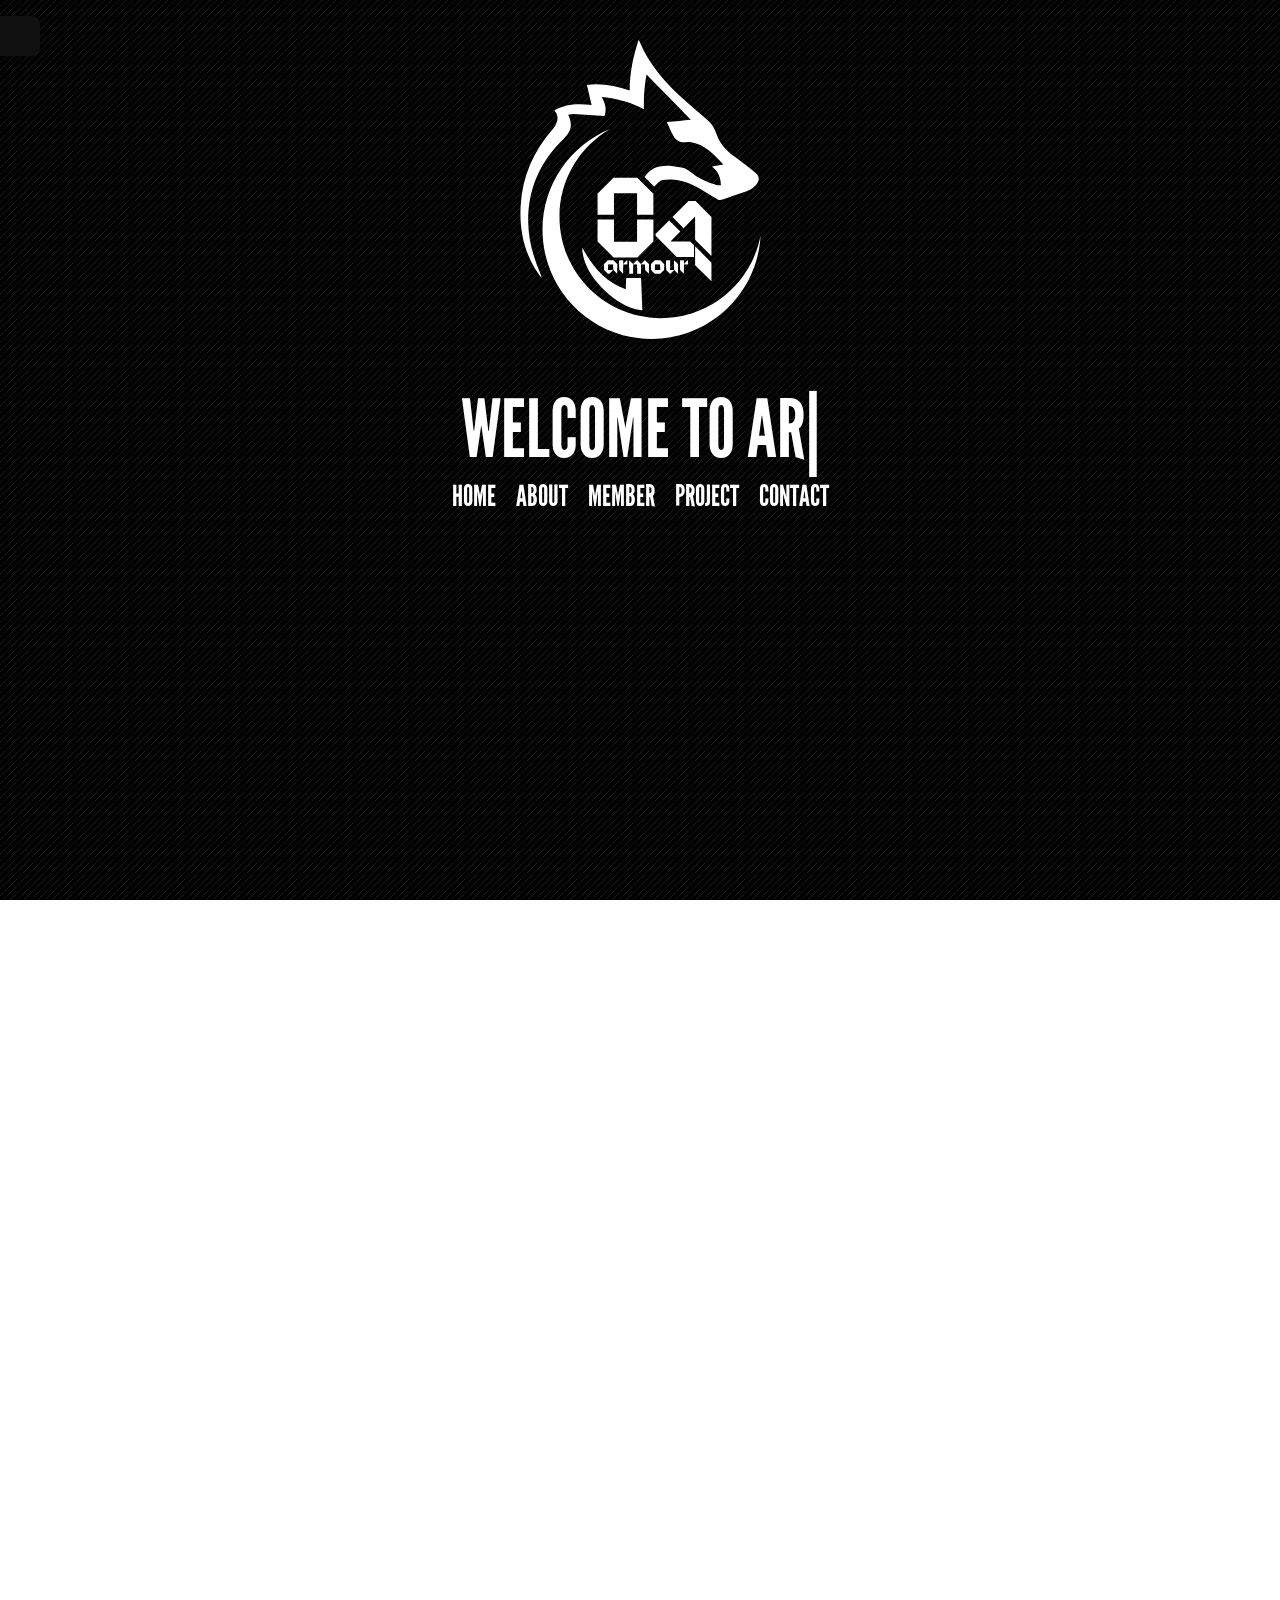
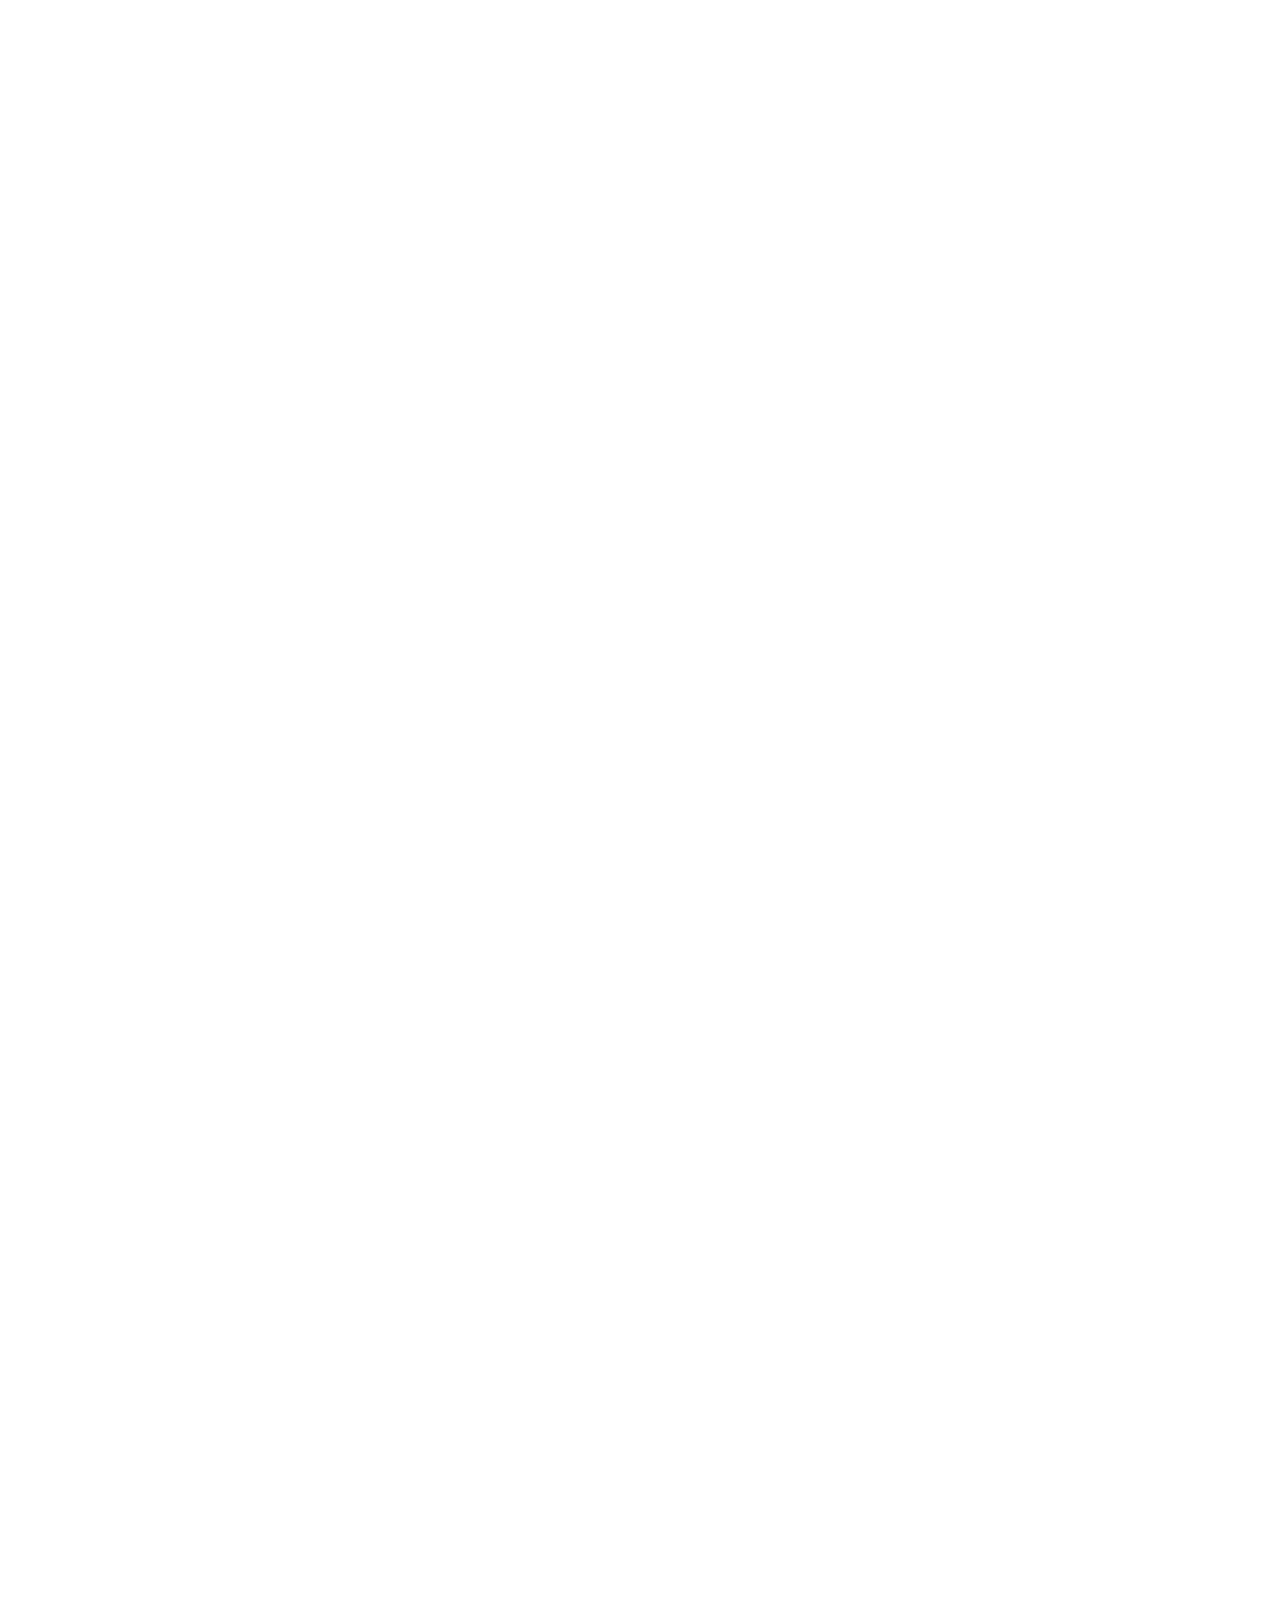
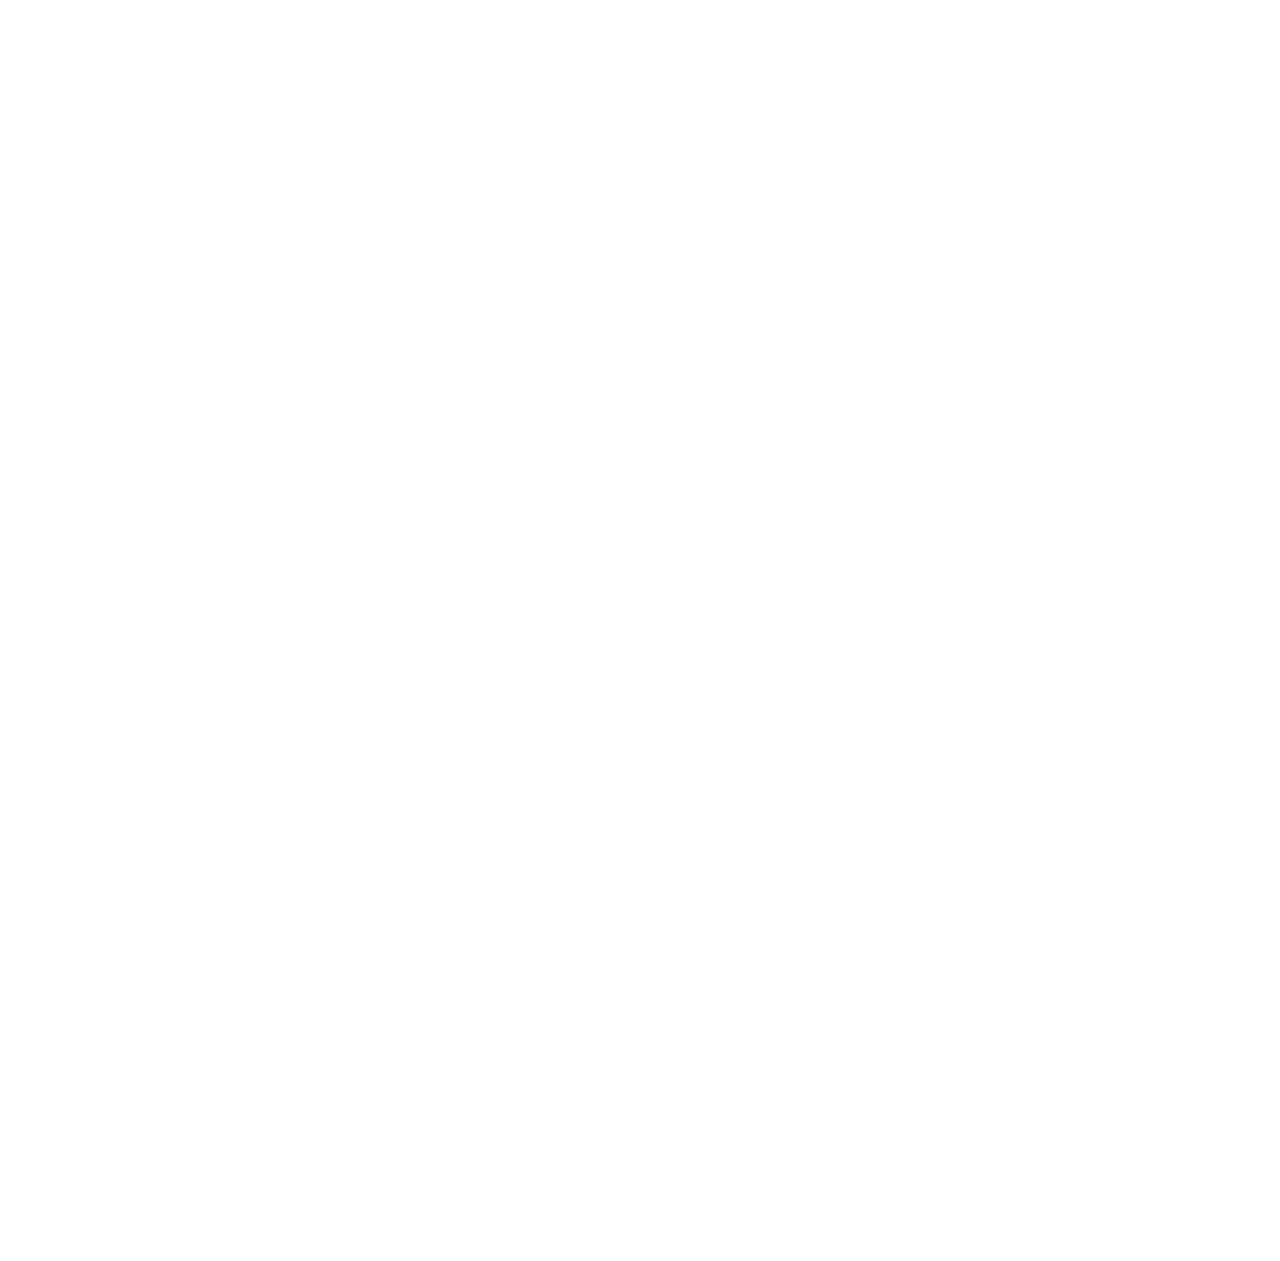
==== commit d9aace81: "Finish member section" ====
--- a/index.html
+++ b/index.html
@@ -41,10 +41,10 @@
             </button>
         </section>
         <section id="about">
-        <div class="title-container padding">
-            <h1 class="title">ARMOUR</h1><span class="notation">&nbsp;/ˈɑːmə(r)/</span>
-            <p>(n.) The name of a pack of wolves. United by a scholarship program, eventually turns to a solid family.</p>
-        </div>
+            <div class="title-container padding">
+                <h1 class="title">ARMOUR</h1>&nbsp;<span class="notation">/ˈɑːmə(r)/</span>
+                <p>(n.) The name of a pack of wolves. United by a scholarship program, eventually turns to a solid family.</p>
+            </div>
         <div class="slider-part">
             <div class="slider-window">
                 <div class="slider-container">
@@ -56,12 +56,13 @@
                             <h2>The Logo</h2>
                             <div class="desc">
                                 <p>
-                                <u>THE WOLF</u><br>
-                                Kesetiaan serigala ditandai dengan kuatnya sense of brotherhood antar sesamanya. Yang terkuat melindungi yang lemah. Saling melindungi dan menjaga.<br>
-                                <u>DARK BLUE</u><br>
-                                melambangkan perasaan yang mendalam, teduh, konsentrasi, cerdas, tenang, bijaksana, dan banyak teman.<br>
-                                <u>WINE RED</u><br>
-                                Merah, sebuah warna yang mampu memunculkan kesan energik, aktif, kemauan keras, keberanian, energi, kehangatan dan cinta<br>
+                                <b><u>THE WOLF</u></b><br>
+                                Relentless, powerful, keen on sight, and never looks back. Known for their sense of brotherhood; wolves live in groups where the strongest stands for the others, while the pack keeps each other's backs covered.
+                                <br><br>
+                                <b><u>PICKLED BLUEWOOD</u></b><br>
+                                This unsaturated, dark version of azure is a shade between blue and cyan that invokes rest and exudes feelings of tranquilty. While garnering the values of loyalty, wisdom and trust from its blue base, its darkness depicts elegance, sophistication and intelligence.<br><br>
+                                <b><u>VALENCIA RED</u></b><br>
+                                Neither a contrast nor complementary of any other color, red is a color that symbolizes independence, gallantry, bravery—the Indonesian flag uses the color for that reason. In its perceivance, it evokes a powerful emotion of passion and energy.
                                 </p>
                             </div>
                         </div>
@@ -139,126 +140,7 @@
                     <icon class="move-right fa fa-chevron-circle-right fa-2x"></icon>
                 </div>          
             </div>
-        </div>
-        </section>
-        <section id="member">
-            <div id='title'>member section title</div>
-            <div id='container'>
-                <div id='left-container' class='partial-container'>
-                    <div class='side-in'>
-                        <div class="fa fa-arrow-up pointer priority" id='arrow-up' aria-hidden="true"></div>
-                    </div>
-                    <div id="center-in">
-                        <div class="photo-bar">
-                            <div class="mini-photo-frame">
-                                <div class="mini-photo"></div>
-                            </div>
-                            <div class="mini-photo-frame">
-                                <div class="mini-photo"></div>
-                            </div>
-                            <div class="mini-photo-frame">
-                                <div class="mini-photo"></div>
-                            </div>
-                            <div class="mini-photo-frame">
-                                <div class="mini-photo"></div>
-                            </div>
-                            <div class="mini-photo-frame">
-                                <div class="mini-photo"></div>
-                            </div>
-                        </div>
-                        <div class="photo-bar">
-                            <div class="mini-photo-frame">
-                                <div class="mini-photo"></div>
-                            </div>
-                            <div class="mini-photo-frame">
-                                <div class="mini-photo"></div>
-                            </div>
-                            <div class="mini-photo-frame">
-                                <div class="mini-photo"></div>
-                            </div>
-                            <div class="mini-photo-frame">
-                                <div class="mini-photo"></div>
-                            </div>
-                            <div class="mini-photo-frame">
-                                <div class="mini-photo"></div>
-                            </div>
-                        </div>
-                        <div class="photo-bar">
-                            <div class="mini-photo-frame">
-                                <div class="mini-photo"></div>
-                            </div>
-                            <div class="mini-photo-frame">
-                                <div class="mini-photo"></div>
-                            </div>
-                            <div class="mini-photo-frame">
-                                <div class="mini-photo"></div>
-                            </div>
-                            <div class="mini-photo-frame">
-                                <div class="mini-photo"></div>
-                            </div>
-                            <div class="mini-photo-frame">
-                                <div class="mini-photo"></div>
-                            </div>
-                        </div>
-                        <div class="photo-bar">
-                            <div class="mini-photo-frame">
-                                <div class="mini-photo"></div>
-                            </div>
-                            <div class="mini-photo-frame">
-                                <div class="mini-photo"></div>
-                            </div>
-                            <div class="mini-photo-frame">
-                                <div class="mini-photo"></div>
-                            </div>
-                            <div class="mini-photo-frame">
-                                <div class="mini-photo"></div>
-                            </div>
-                            <div class="mini-photo-frame">
-                                <div class="mini-photo"></div>
-                            </div>
-                        </div>
-                        <div class="photo-bar">
-                            <div class="mini-photo-frame">
-                                <div class="mini-photo"></div>
-                            </div>
-                            <div class="mini-photo-frame">
-                                <div class="mini-photo"></div>
-                            </div>
-                            <div class="mini-photo-frame">
-                                <div class="mini-photo"></div>
-                            </div>
-                            <div class="mini-photo-frame">
-                                <div class="mini-photo"></div>
-                            </div>
-                            <div class="mini-photo-frame">
-                                <div class="mini-photo"></div>
-                            </div>
-                        </div>
-                        <div class="photo-bar">
-                            <div class="mini-photo-frame">
-                                <div class="mini-photo"></div>
-                            </div>
-                            <div class="mini-photo-frame">
-                                <div class="mini-photo"></div>
-                            </div>
-                            <div class="mini-photo-frame">
-                                <div class="mini-photo"></div>
-                            </div>
-                        </div>
-                    </div>
-                    <div class='side-in'>
-                        <div class="fa fa-arrow-down pointer priority" id='arrow-down' aria-hidden="true"></div>
-                    </div>                    
-                </div>
-
-                <div id='right-container' class='partial-container'>
-                    <div id="frame">
-                        <div id="medsos-section">
-                            <i class="fa fa-instagram fa-4x instagram pointer" aria-hidden="true"></i>
-                        </div>
-                    </div>
-                </div>
-            </div>
+        </div>       
         </section>
         <section id="project">
             <h1>our project</h1>
@@ -271,6 +153,129 @@
                 </div>
             </div>
         </section>
+
+        
+        </section>
+        <section id="member">
+            <h1 id='title'>Armourers</h1>
+            <div id='container'>
+                <div id='left-container' class='partial-container'>
+                    <div class='side-in'>
+                        <div class="fa fa-arrow-up fa-3x pointer priority" id='arrow-up' aria-hidden="true"></div>
+                    </div>
+                    <div id="center-in">
+                        <div class="photo-bar">
+                            <div class="mini-photo-frame">
+                                <div class="mini-photo"></div>
+                            </div>
+                            <div class="mini-photo-frame">
+                                <div class="mini-photo"></div>
+                            </div>
+                            <div class="mini-photo-frame">
+                                <div class="mini-photo"></div>
+                            </div>
+                            <div class="mini-photo-frame">
+                                <div class="mini-photo"></div>
+                            </div>
+                            <div class="mini-photo-frame">
+                                <div class="mini-photo"></div>
+                            </div>
+                        </div>
+                        <div class="photo-bar">
+                            <div class="mini-photo-frame">
+                                <div class="mini-photo"></div>
+                            </div>
+                            <div class="mini-photo-frame">
+                                <div class="mini-photo"></div>
+                            </div>
+                            <div class="mini-photo-frame">
+                                <div class="mini-photo"></div>
+                            </div>
+                            <div class="mini-photo-frame">
+                                <div class="mini-photo"></div>
+                            </div>
+                            <div class="mini-photo-frame">
+                                <div class="mini-photo"></div>
+                            </div>
+                        </div>
+                        <div class="photo-bar">
+                            <div class="mini-photo-frame">
+                                <div class="mini-photo"></div>
+                            </div>
+                            <div class="mini-photo-frame">
+                                <div class="mini-photo"></div>
+                            </div>
+                            <div class="mini-photo-frame">
+                                <div class="mini-photo"></div>
+                            </div>
+                            <div class="mini-photo-frame">
+                                <div class="mini-photo"></div>
+                            </div>
+                            <div class="mini-photo-frame">
+                                <div class="mini-photo"></div>
+                            </div>
+                        </div>
+                        <div class="photo-bar">
+                            <div class="mini-photo-frame">
+                                <div class="mini-photo"></div>
+                            </div>
+                            <div class="mini-photo-frame">
+                                <div class="mini-photo"></div>
+                            </div>
+                            <div class="mini-photo-frame">
+                                <div class="mini-photo"></div>
+                            </div>
+                            <div class="mini-photo-frame">
+                                <div class="mini-photo"></div>
+                            </div>
+                            <div class="mini-photo-frame">
+                                <div class="mini-photo"></div>
+                            </div>
+                        </div>
+                        <div class="photo-bar">
+                            <div class="mini-photo-frame">
+                                <div class="mini-photo"></div>
+                            </div>
+                            <div class="mini-photo-frame">
+                                <div class="mini-photo"></div>
+                            </div>
+                            <div class="mini-photo-frame">
+                                <div class="mini-photo"></div>
+                            </div>
+                            <div class="mini-photo-frame">
+                                <div class="mini-photo"></div>
+                           </div>
+                            <div class="mini-photo-frame">
+                                <div class="mini-photo"></div>
+                            </div>
+                        </div>
+                        <div class="photo-bar">
+                            <div class="mini-photo-frame">
+                                <div class="mini-photo"></div>
+                            </div>
+                            <div class="mini-photo-frame">
+                                <div class="mini-photo"></div>
+                            </div>
+                            <div class="mini-photo-frame">
+                                <div class="mini-photo"></div>
+                            </div>
+                        </div>
+                    </div>
+                    <div class='side-in'>
+                        <div class="fa fa-arrow-down fa-4x pointer priority" id='arrow-down' aria-hidden="true"></div>
+                    </div>                    
+                </div>
+
+                <div id='right-container' class='partial-container'>
+                    <div id="frame">
+                        <div id="medsos-section">
+                            <i class="fa fa-instagram fa-3x pointer" id='instagram' aria-hidden="true"></i>
+                        </div>
+                    </div>
+                </div>
+            </div>
+        </section>
+
         <section id="footer">
             <div id="title">how to reach us</div>
             <div id="border">
--- a/assets/css/member.css
+++ b/assets/css/member.css
@@ -1,12 +1,7 @@
-#member {
-    background-color: blue;
-}
-
 #member #title{
 	display: flex;
     justify-content:center;
     align-items:center;
-	background-color: red;
 	width: 100%;
 	height: 10%;
 }
@@ -23,7 +18,6 @@
 
 #member #left-container{
 	width: 60%;
-	background-color: yellow;
 }
 #member #right-container{
 	width: 40%;
@@ -36,7 +30,7 @@
 	display: flex;
     justify-content:center;
     align-items:center;
-	background-color: white;
+	//background-color: white;
 	height: 10%;
 	width: 100%;
 	z-index: 10;
@@ -47,35 +41,16 @@
 #member #center-in{
 	width: 100%;
 	height: 80%;
-	background-color: gold;	
 	overflow: hidden;
 }
 
 #member .photo-bar{
 	width: 100%;
 	height: 33.3%;
-	background-color: silver;
 	position: relative;
-	//bottom: 27%;
 	display: flex;
     justify-content:center;
     align-items:center;
-}
-#member .photo-bar:nth-child(1){
-	//display:none;
-	background-color: blue;
-	//position: relative;
-	//bottom: 33.3%;
-	//transform:translateY(-50%);
-}
-#member .photo-bar:nth-child(2){
-	background-color: green;
-}
-#member .photo-bar:nth-child(4){
-	background-color: black;
-}
-#member .photo-bar:nth-child(6){
-	background-color: purple;
 }
 
 #member .mini-photo-frame{
@@ -85,9 +60,6 @@
 	display: flex;
     justify-content:center;
     align-items:center;
-}
-#member .mini-photo-frame:nth-child(2){
-	background-color: gold;
 }
 #member .mini-photo{
 	width: 70%;
@@ -110,21 +82,15 @@
     align-items:center;
 }
 #member #medsos-section{
-	width: 70%;
+	width: 50%;
 	height: 11%;
 	position: absolute;
 	top: 85%;
-	background-color: green;
 	transform:translateY(-50%);
 	display: flex;
     justify-content:flex-end;
 }
 #member .pointer{
+	color: white;
 	cursor: pointer;
-}
-#member #instagram{
-	width: 10%;
-//	height: 50%;
-}
-
-
+}--- a/assets/css/footer.css
+++ b/assets/css/footer.css
@@ -23,7 +23,7 @@
 #footer .kotak{
 	border-left: solid 10px;
 	border-color: gray;
-	background: #111;
+	background: rgba(0,0,0,0);
 	width: 25%;
 	height: 100%;
 }
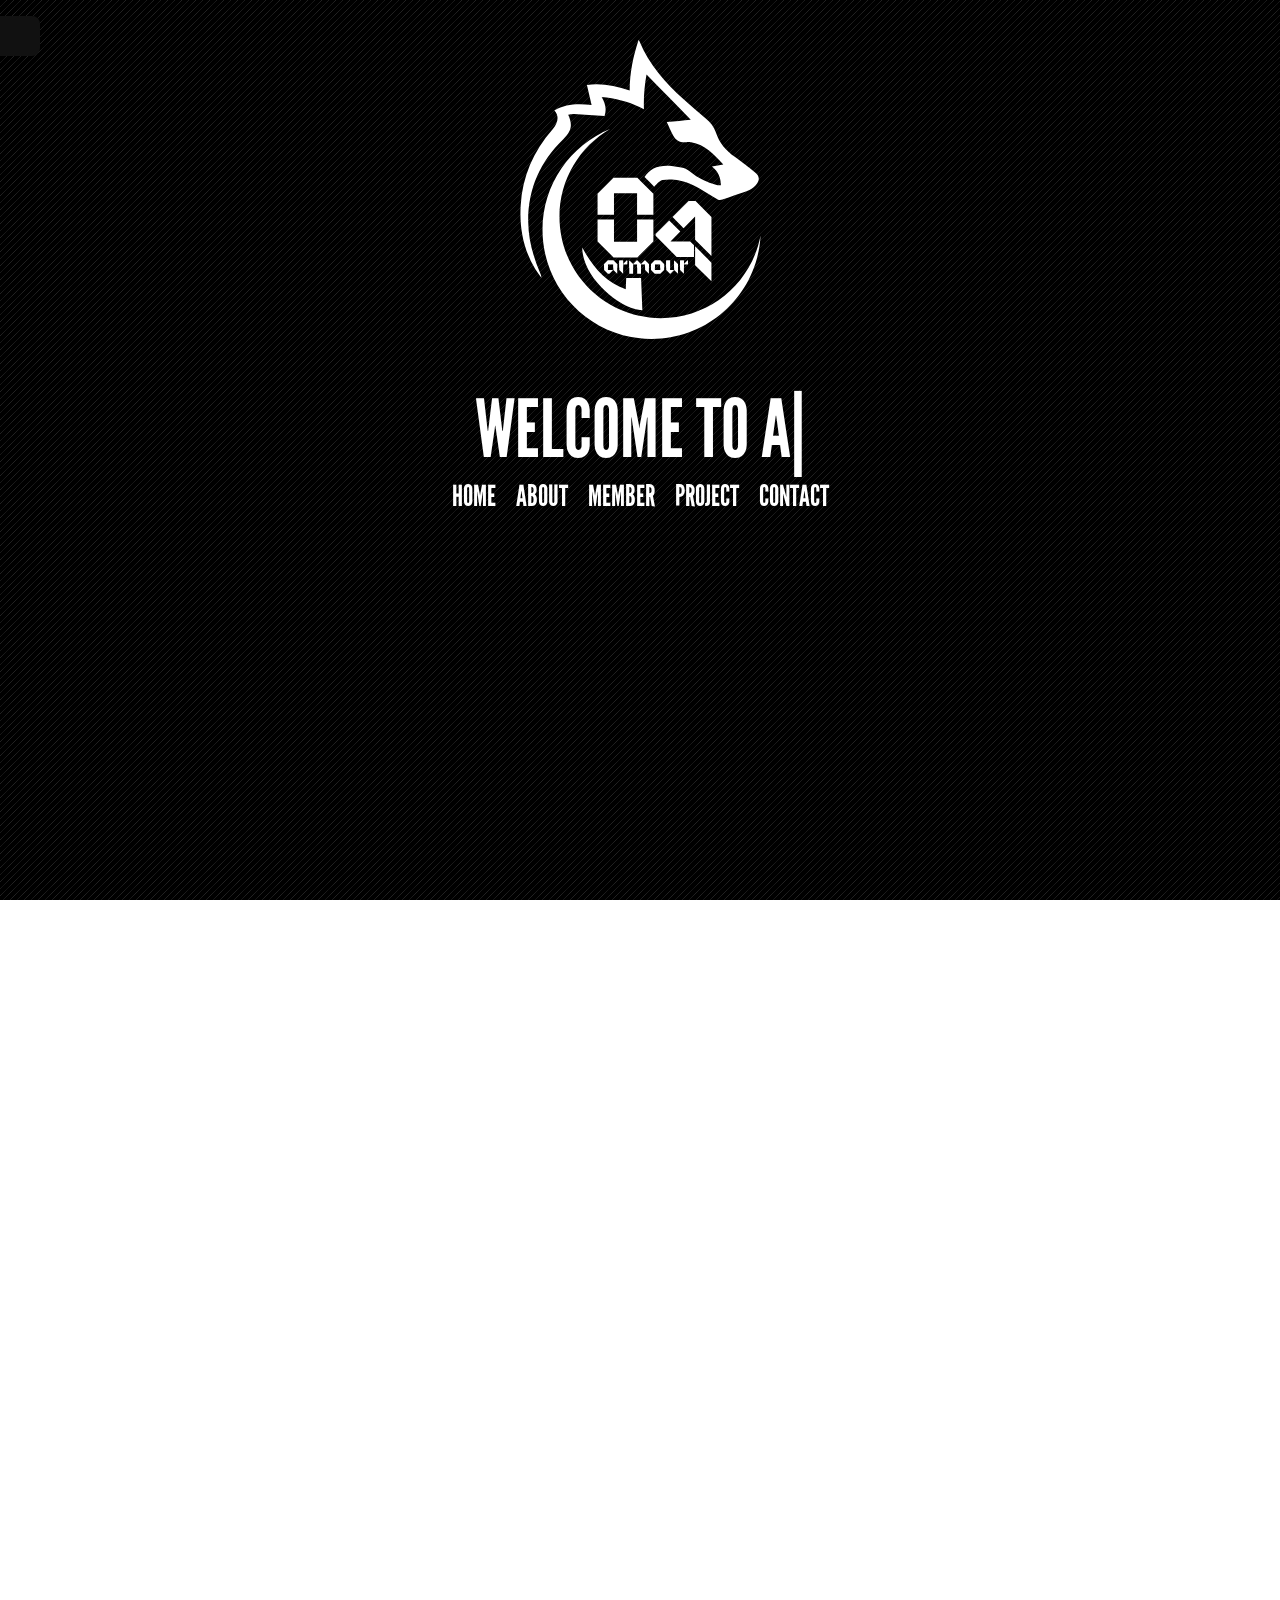
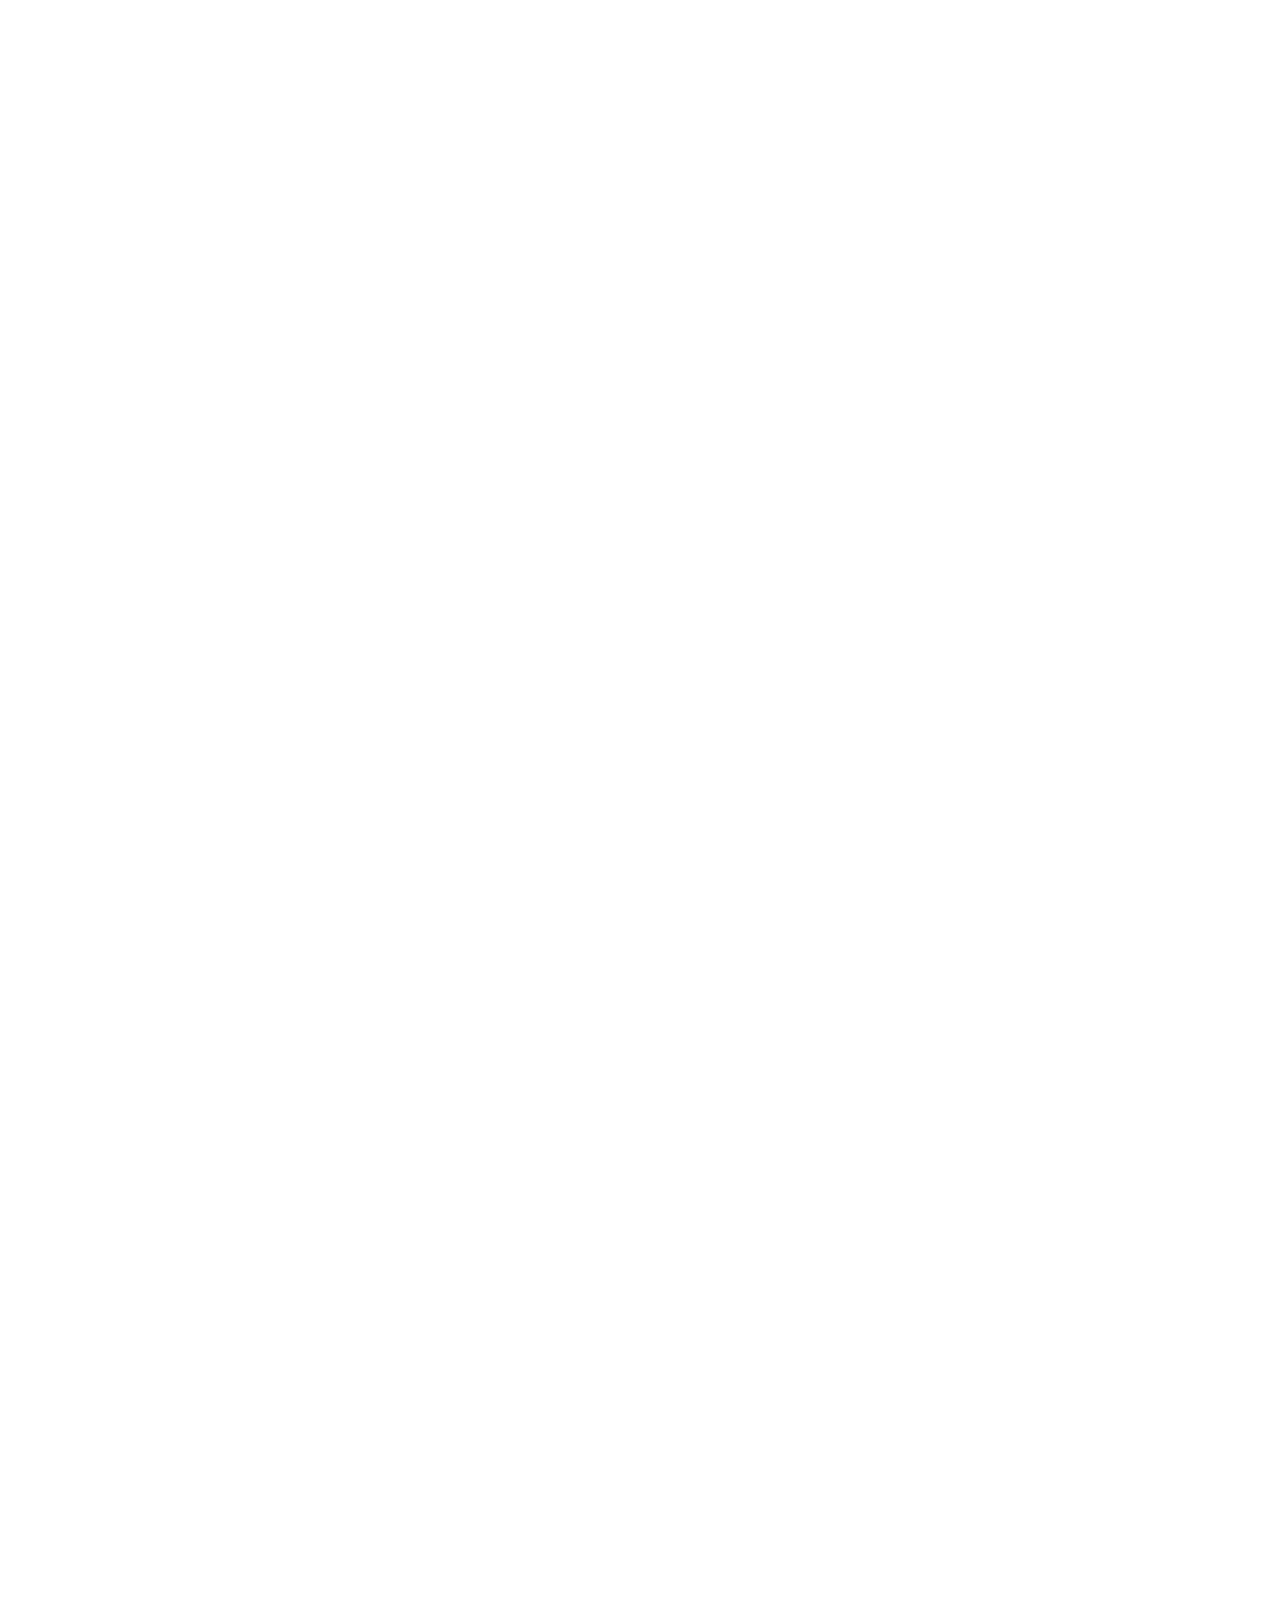
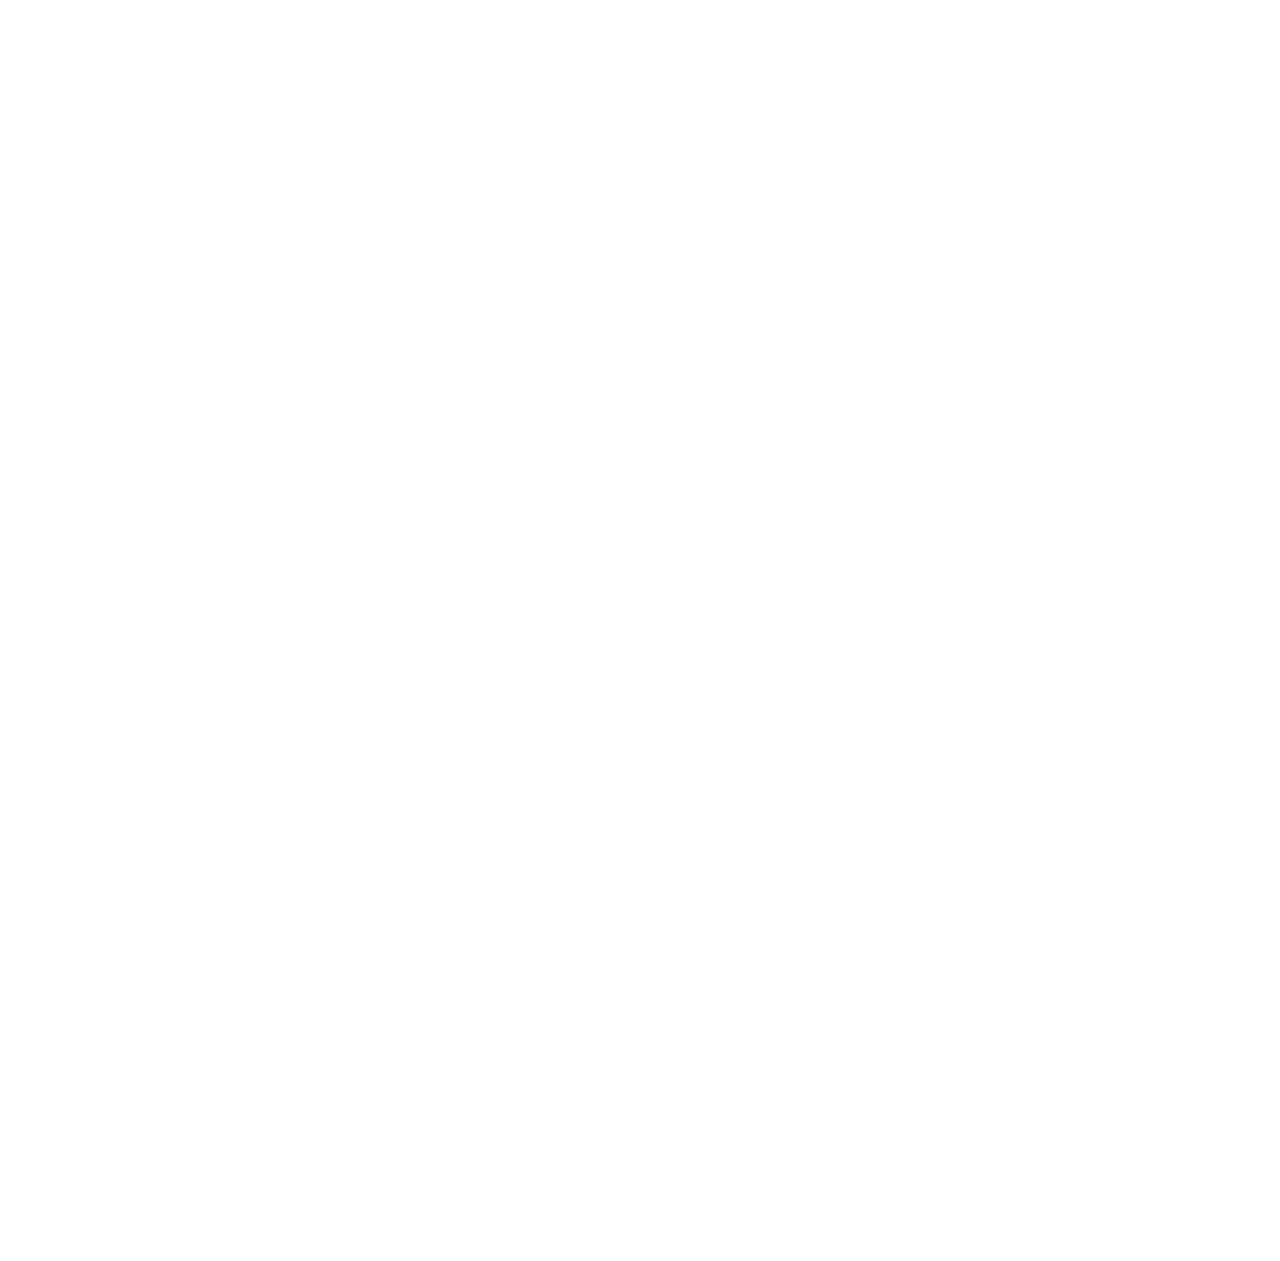
==== commit 9294b541: "Finishing Project" ====
--- a/index.html
+++ b/index.html
@@ -18,7 +18,7 @@
 
 <body>
     <div class="main">
-        <section id="home">
+        <section class="unselectable" id="home">
             <img class="margin-wide" id="logo" src="assets/img/logo-white.svg">
             <div id="moving-text">
                 <div id="typed-strings">
@@ -45,116 +45,107 @@
                 <h1 class="title">ARMOUR</h1>&nbsp;<span class="notation">/ˈɑːmə(r)/</span>
                 <p>(n.) The name of a pack of wolves. United by a scholarship program, eventually turns to a solid family.</p>
             </div>
-        <div class="slider-part">
-            <div class="slider-window">
-                <div class="slider-container">
-                    <div class="slider-member" id="slider-1">
-                        <div class="left-side padding">
-                            <img src="assets/img/armour.png">
-                        </div>
-                        <div class="right-side padding">
-                            <h2>The Logo</h2>
-                            <div class="desc">
-                                <p>
-                                <b><u>THE WOLF</u></b><br>
-                                Relentless, powerful, keen on sight, and never looks back. Known for their sense of brotherhood; wolves live in groups where the strongest stands for the others, while the pack keeps each other's backs covered.
-                                <br><br>
-                                <b><u>PICKLED BLUEWOOD</u></b><br>
-                                This unsaturated, dark version of azure is a shade between blue and cyan that invokes rest and exudes feelings of tranquilty. While garnering the values of loyalty, wisdom and trust from its blue base, its darkness depicts elegance, sophistication and intelligence.<br><br>
-                                <b><u>VALENCIA RED</u></b><br>
-                                Neither a contrast nor complementary of any other color, red is a color that symbolizes independence, gallantry, bravery—the Indonesian flag uses the color for that reason. In its perceivance, it evokes a powerful emotion of passion and energy.
-                                </p>
-                            </div>
-                        </div>
-                    </div>
-
-                    <div class="slider-member" id="slider-2">
-                        <div class="left-side padding">
-                            <img src="assets/img/armour.png">
-                        </div>
-                        <div class="right-side padding">
-                            <h2>How did we start</h2>
-                            <div class="desc">
-                                <p>Artistic and Marvelous Four was established at August 5<sup>th</sup>, 2017.
-                            </div>
-                        </div>
-                    </div>
-
-                    <div class="slider-member" id="slider-3">
-                        <div class="left-side padding">
-                            <img src="assets/img/armour.png">
-                        </div>
-                        <div class="right-side padding">
-                            <h2>Us at 1<sup>st</sup> term</h2>
-                            <div class="desc">
-                                <p>Artistic and Marvelous Four was established at August 5<sup>th</sup>, 2017.
-                            </div>
-                        </div>
-                    </div>
-
-                    <div class="slider-member" id="slider-4">
-                        <div class="left-side padding">
-                            <img src="assets/img/armour.png">
-                        </div>
-                        <div class="right-side padding">
-                            <h2>Us at 2<sup>nd</sup> term</h2>
-                            <div class="desc">
-                                <p>Artistic and Marvelous Four was established at August 5<sup>th</sup>, 2017.
-                            </div>
-                        </div>
-                    </div>
-                </div>
-                
-                <div class="slider-nav">
-                    <icon class="move-left fa fa-chevron-circle-left fa-2x"></icon>
-                    <div class="buttons">
-                        <div>
-                            <input type="radio" name="slider" id="radio-0" class="sliderbutton" value="0">
-                            <label for="radio-0">
+            <div class="slider-part">
+                <div class="slider-window">
+                    <div class="slider-container">
+                        <div class="slider-member" id="slider-1">
+                            <div class="left-side padding">
+                                <img src="assets/img/armour.png">
+                            </div>
+                            <div class="right-side padding">
+                                <h2>The Logo</h2>
+                                <div class="desc">
+                                    <p>
+                                        <b><u>THE WOLF</u></b><br> Relentless, powerful, keen on sight, and never looks back.
+                                        Known for their sense of brotherhood; wolves live in groups where the strongest stands
+                                        for the others, while the pack keeps each other's backs covered.
+                                        <br><br>
+                                        <b><u>PICKLED BLUEWOOD</u></b><br> This unsaturated, dark version of azure is a shade
+                                        between blue and cyan that invokes rest and exudes feelings of tranquilty. While
+                                        garnering the values of loyalty, wisdom and trust from its blue base, its darkness
+                                        depicts elegance, sophistication and intelligence.<br><br>
+                                        <b><u>VALENCIA RED</u></b><br> Neither a contrast nor complementary of any other
+                                        color, red is a color that symbolizes independence, gallantry, bravery—the Indonesian
+                                        flag uses the color for that reason. In its perceivance, it evokes a powerful emotion
+                                        of passion and energy.
+                                    </p>
+                                </div>
+                            </div>
+                        </div>
+
+                        <div class="slider-member" id="slider-2">
+                            <div class="left-side padding">
+                                <img src="assets/img/armour.png">
+                            </div>
+                            <div class="right-side padding">
+                                <h2>How did we start</h2>
+                                <div class="desc">
+                                    <p>Artistic and Marvelous Four was established at August 5<sup>th</sup>, 2017.
+                                </div>
+                            </div>
+                        </div>
+
+                        <div class="slider-member" id="slider-3">
+                            <div class="left-side padding">
+                                <img src="assets/img/armour.png">
+                            </div>
+                            <div class="right-side padding">
+                                <h2>Us at 1<sup>st</sup> term</h2>
+                                <div class="desc">
+                                    <p>Artistic and Marvelous Four was established at August 5<sup>th</sup>, 2017.
+                                </div>
+                            </div>
+                        </div>
+
+                        <div class="slider-member" id="slider-4">
+                            <div class="left-side padding">
+                                <img src="assets/img/armour.png">
+                            </div>
+                            <div class="right-side padding">
+                                <h2>Us at 2<sup>nd</sup> term</h2>
+                                <div class="desc">
+                                    <p>Artistic and Marvelous Four was established at August 5<sup>th</sup>, 2017.
+                                </div>
+                            </div>
+                        </div>
+                    </div>
+
+                    <div class="slider-nav">
+                        <icon class="move-left fa fa-chevron-circle-left fa-2x"></icon>
+                        <div class="buttons">
+                            <div>
+                                <input type="radio" name="slider" id="radio-0" class="sliderbutton" value="0">
+                                <label for="radio-0">
                                 <icon class="fa fa-circle-o"></icon>
                                 <icon class="fa fa-dot-circle-o"></icon>
                             </label>
-                        </div>
-                        <div>
-                            <input type="radio" name="slider" id="radio-1" class="sliderbutton" value="1">
-                            <label for="radio-1">
+                            </div>
+                            <div>
+                                <input type="radio" name="slider" id="radio-1" class="sliderbutton" value="1">
+                                <label for="radio-1">
                                 <icon class="fa fa-circle-o"></icon>
                                 <icon class="fa fa-dot-circle-o"></icon>
                             </label>
-                        </div>
-                        <div>
-                            <input type="radio" name="slider" id="radio-2" class="sliderbutton" value="2">
-                            <label for="radio-1">
+                            </div>
+                            <div>
+                                <input type="radio" name="slider" id="radio-2" class="sliderbutton" value="2">
+                                <label for="radio-1">
                                 <icon class="fa fa-circle-o"></icon>
                                 <icon class="fa fa-dot-circle-o"></icon>
                             </label>
-                        </div>
-                        <div>
-                            <input type="radio" name="slider" id="radio-3" class="sliderbutton" value="3">
-                            <label for="radio-1">
+                            </div>
+                            <div>
+                                <input type="radio" name="slider" id="radio-3" class="sliderbutton" value="3">
+                                <label for="radio-1">
                                 <icon class="fa fa-circle-o"></icon>
                                 <icon class="fa fa-dot-circle-o"></icon>
                             </label>
-                        </div>
-                    </div>
-                    <icon class="move-right fa fa-chevron-circle-right fa-2x"></icon>
-                </div>          
-            </div>
-        </div>       
-        </section>
-        <section id="project">
-            <h1>our project</h1>
-            <div id="project-container">
-                <div class="project-item">
-
-                </div>
-                <div class="project-item">
-                    
-                </div>
-            </div>
-        </section>
-
-        
+                            </div>
+                        </div>
+                        <icon class="move-right fa fa-chevron-circle-right fa-2x"></icon>
+                    </div>
+                </div>
+            </div>
         </section>
         <section id="member">
             <h1 id='title'>Armourers</h1>
@@ -244,7 +235,7 @@
                             </div>
                             <div class="mini-photo-frame">
                                 <div class="mini-photo"></div>
-                           </div>
+                            </div>
                             <div class="mini-photo-frame">
                                 <div class="mini-photo"></div>
                             </div>
@@ -263,7 +254,7 @@
                     </div>
                     <div class='side-in'>
                         <div class="fa fa-arrow-down fa-4x pointer priority" id='arrow-down' aria-hidden="true"></div>
-                    </div>                    
+                    </div>
                 </div>
 
                 <div id='right-container' class='partial-container'>
@@ -275,7 +266,25 @@
                 </div>
             </div>
         </section>
-
+        <section id="project">
+            <h1>our project</h1>
+            <input type="radio" name="modal" id="none" checked>
+            <input type="radio" name="modal" id="modal-one">
+            <input type="radio" name="modal" id="modal-two">
+            <div class="unselectable" id="project-container">
+                <label class="project-item" for="modal-one">
+                    <h2>Introduction Video</h2>
+                </label>
+                <label class="project-item" for="modal-two">
+                    <h2>Anniversary's Application</h2>
+                </label>
+            </div>
+            <div class="modal">
+                <div class="modal-container">
+                   <label for="none"></label> 
+                </div>
+            </div>
+        </section>
         <section id="footer">
             <div id="title">how to reach us</div>
             <div id="border">
@@ -284,8 +293,7 @@
                         <i class="fa fa-map-marker" aria-hidden="true"></i> 
                     </a>
                     <article>Address: </article>
-                    <p> Jl. Pakuan No.3 , Sentul City, Sumur Batu,
-                     Babakan Madang, Bogor, Jawa Barat 16143
+                    <p> Jl. Pakuan No.3 , Sentul City, Sumur Batu, Babakan Madang, Bogor, Jawa Barat 16143
                     </p>
                 </div>
                 <div id="mail" class="kotak">
@@ -326,10 +334,7 @@
     </div>
 </body>
 <script src="assets/js/script.js" type="text/javascript"></script>
-<<<<<<< HEAD
 <script src="assets/js/member.js" type="text/javascript"></script>
-=======
-<script type="text/javascript" src="assets/js/about-slider.js"></script>
-
->>>>>>> 4f92243e44499f03f14b13dadec9410693d682b8
+<script src="assets/js/about-slider.js" type="text/javascript"></script>
+
 </html>--- a/assets/css/style.css
+++ b/assets/css/style.css
@@ -14,9 +14,17 @@
     text-transform: uppercase;
 }
 
+h2{
+    font-family: "League Gothic";
+    margin: 0;
+    color: #fff;
+    font-size: 3em;
+    font-weight: normal;
+}
+
 p{
     font-family: "Roboto";
-    margin: 0;   
+    margin: 0;
 }
 
 .margin{
@@ -41,6 +49,14 @@
 
 .padding-wide{
     padding: 32px;
+}
+
+.unselectable {
+    -webkit-user-select: none;
+    -moz-user-select: none;
+    -ms-user-select: none;
+    -o-user-select: none;
+    user-select: none;
 }
 
 #menu{
--- a/assets/css/project.css
+++ b/assets/css/project.css
@@ -11,8 +11,36 @@
 
 #project #project-container .project-item{
     transform: matrix(1, -0.03, 0, 1, 0, 0);
-    height: 25%;
+    height: 100px;
     width: 100%;
     background-color: #fff;
     margin: 16px 0;
+    display: flex;
+    justify-content: center;
+    align-items: center;
+    cursor: pointer;
+}
+
+#project #project-container .project-item h2{
+    color: #111;
+}
+
+#project .modal{
+    position: fixed;
+    height: 100%;
+    width: 100%;
+    background-color: rgba(0,0,0,0.6);
+    z-index: 20;
+    display: flex;
+    align-items: center;
+    justify-content: center;
+}
+
+#project .modal .modal-container{
+    height: 60%;
+    width: 50%;
+    min-height: 320px;
+    min-width: 320px;
+    background-color: #fff;
+    border-radius: 8px;
 }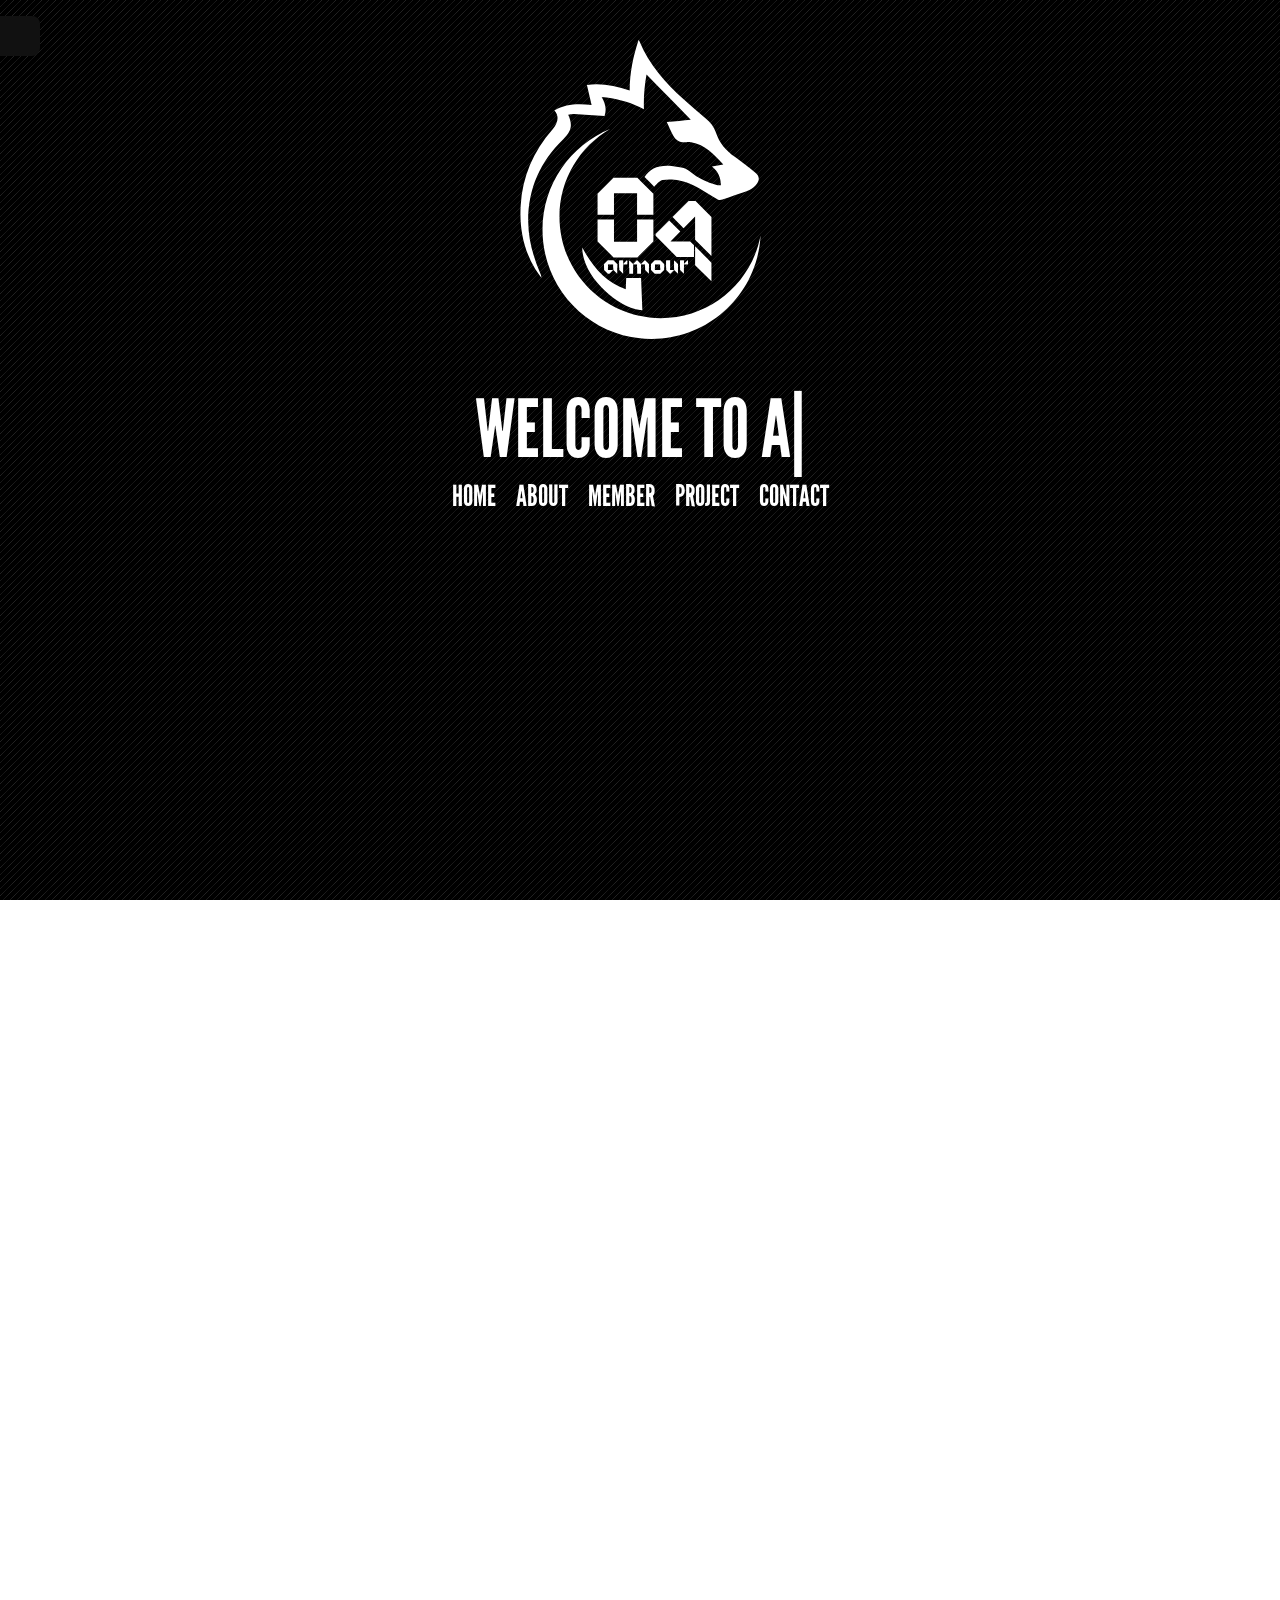
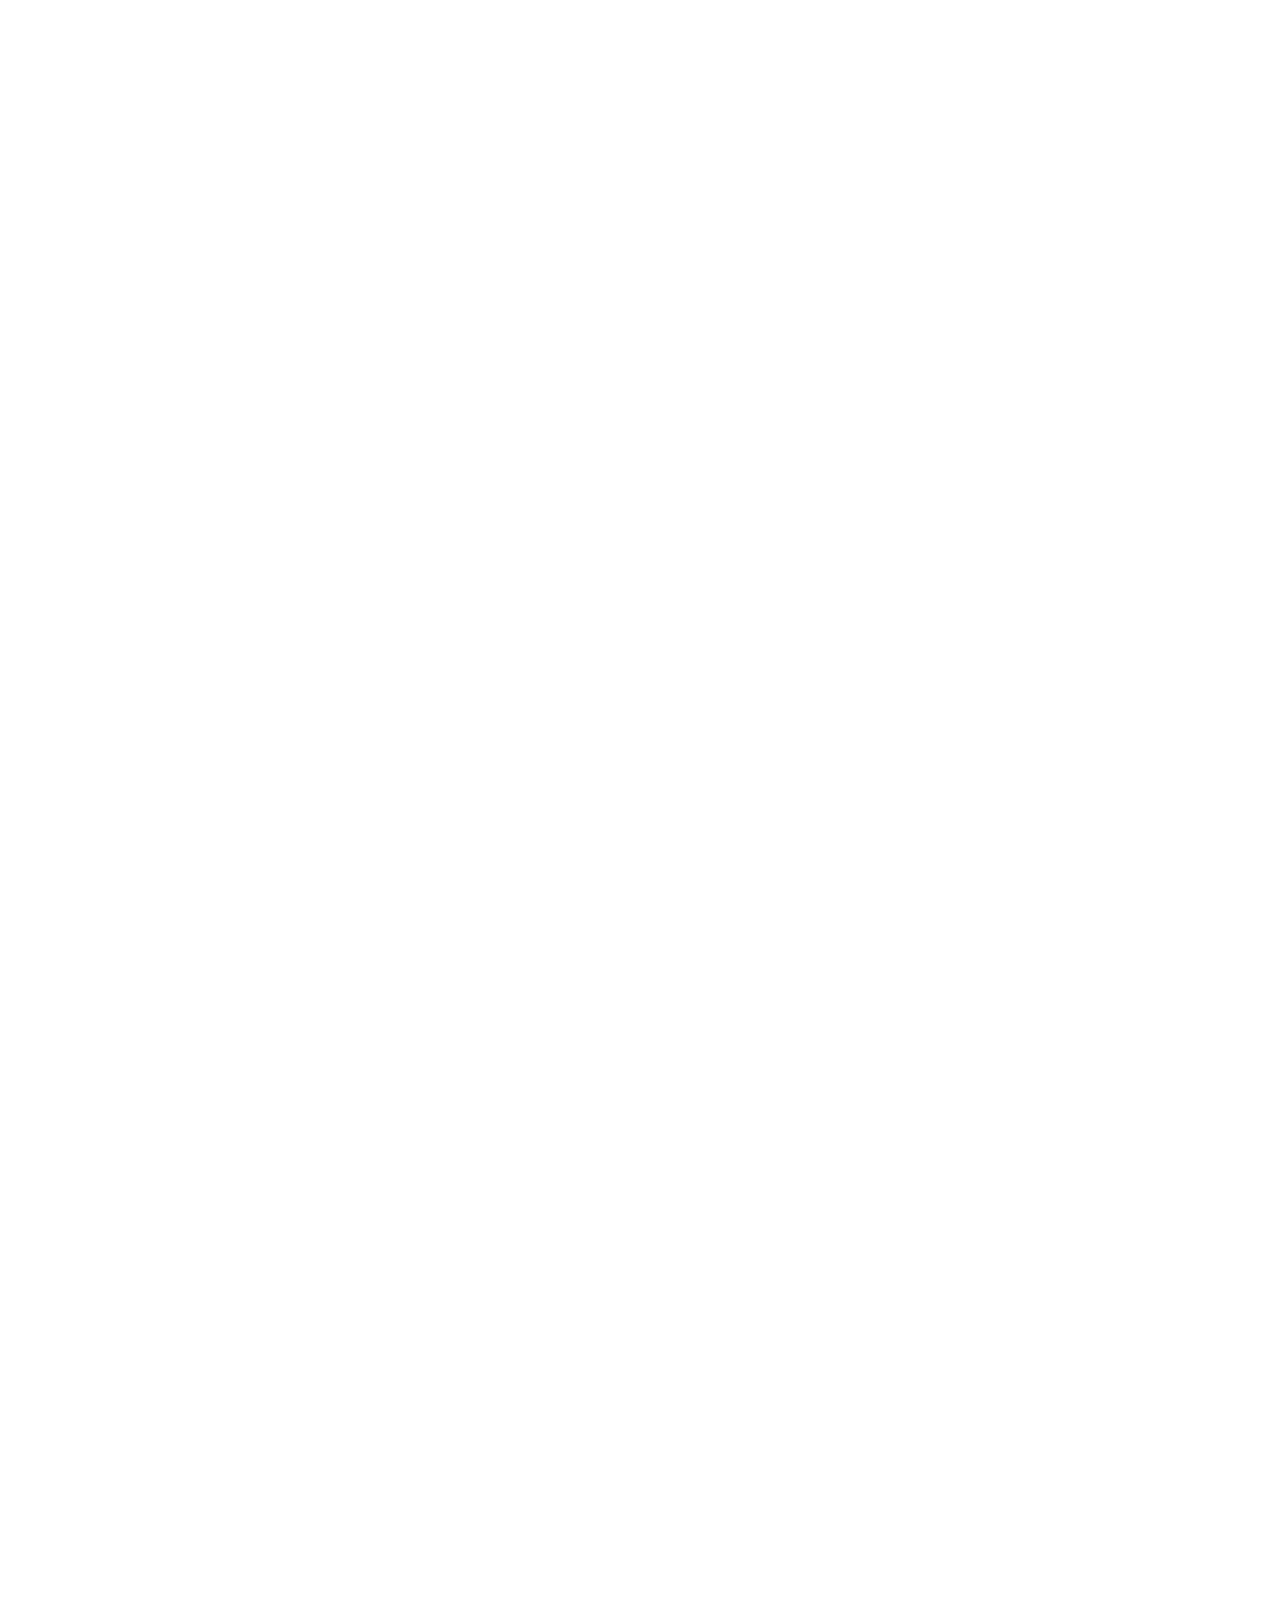
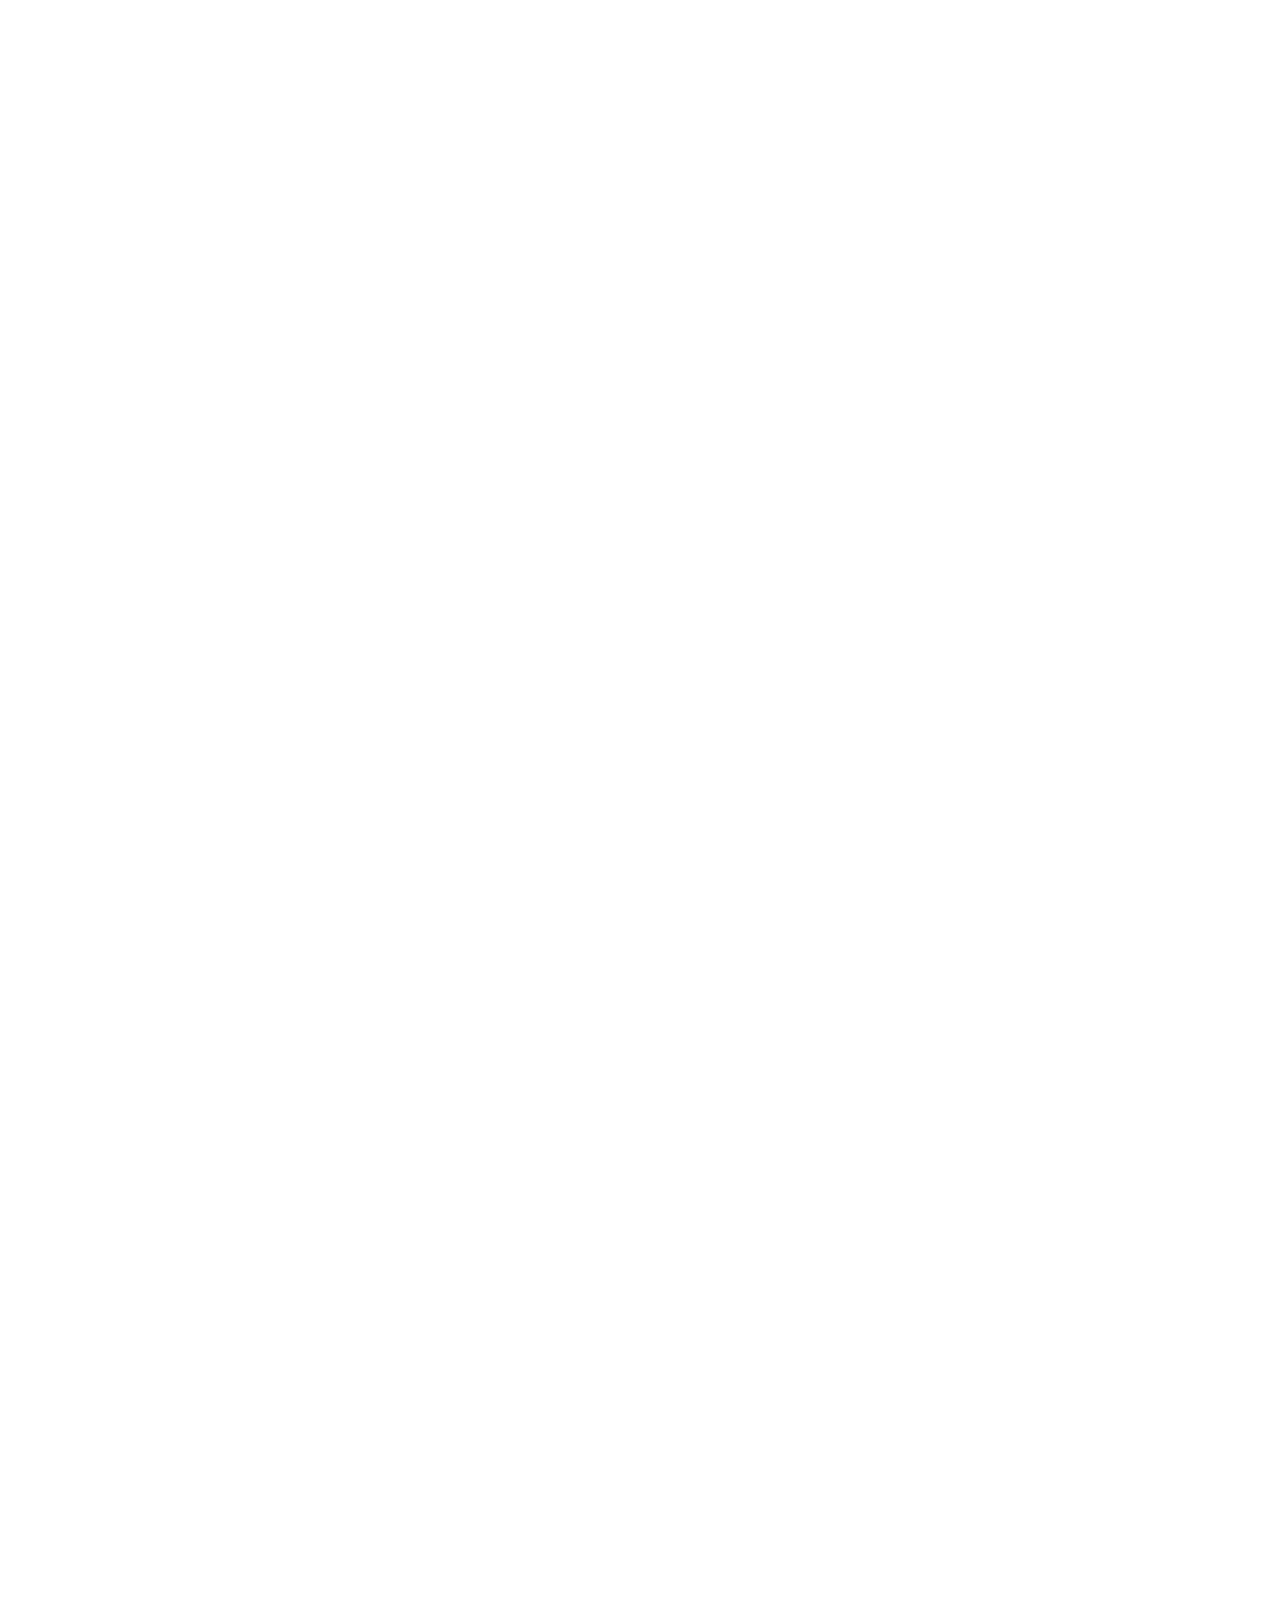
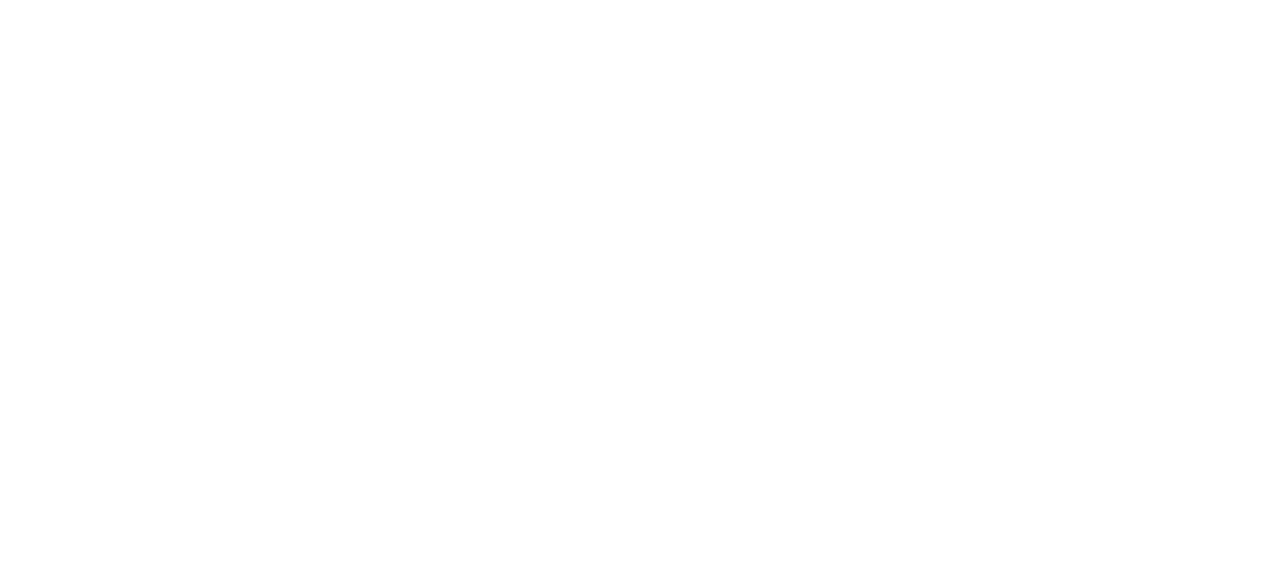
==== commit 35b806b6: "Merge remote-tracking branch 'origin/master'" ====
--- a/index.html
+++ b/index.html
@@ -42,108 +42,128 @@
         </section>
         <section id="about">
             <div class="title-container padding">
-                <h1 class="title">ARMOUR</h1>&nbsp;<span class="notation">/ˈɑːmə(r)/</span>
+                <h1 class="title">ARMOUR</h1>&nbsp;<span class="notation">/&#x2C8;&#x251;&#x2D0;m&#x259;(r)/</span>
                 <p>(n.) The name of a pack of wolves. United by a scholarship program, eventually turns to a solid family.</p>
             </div>
             <div class="slider-part">
                 <div class="slider-window">
                     <div class="slider-container">
-                        <div class="slider-member" id="slider-1">
+                        <div class="slider-member">
                             <div class="left-side padding">
                                 <img src="assets/img/armour.png">
                             </div>
                             <div class="right-side padding">
-                                <h2>The Logo</h2>
+                                <h2>A glance of ARMOUR</h2>
                                 <div class="desc">
                                     <p>
-                                        <b><u>THE WOLF</u></b><br> Relentless, powerful, keen on sight, and never looks back.
-                                        Known for their sense of brotherhood; wolves live in groups where the strongest stands
-                                        for the others, while the pack keeps each other's backs covered.
-                                        <br><br>
-                                        <b><u>PICKLED BLUEWOOD</u></b><br> This unsaturated, dark version of azure is a shade
-                                        between blue and cyan that invokes rest and exudes feelings of tranquilty. While
-                                        garnering the values of loyalty, wisdom and trust from its blue base, its darkness
-                                        depicts elegance, sophistication and intelligence.<br><br>
-                                        <b><u>VALENCIA RED</u></b><br> Neither a contrast nor complementary of any other
-                                        color, red is a color that symbolizes independence, gallantry, bravery—the Indonesian
-                                        flag uses the color for that reason. In its perceivance, it evokes a powerful emotion
-                                        of passion and energy.
+                                    <b>ARMOUR</b> is the 4<sup>th</sup> batch of PPTI BCA.
+                                    Consists of 28 people from 18 regions throughout Indonesia, we now domicile at Sentul, West Java.<br>
+                                    <br>
+                                    Innovation, that's what we create.<br>
+                                    Humanity, what's why we create.<br>
+                                    Code, that's how we create.<br>
+                                    Together, that's how we strive everyday.<br>
                                     </p>
                                 </div>
                             </div>
                         </div>
 
-                        <div class="slider-member" id="slider-2">
+                        <div class="slider-member">
                             <div class="left-side padding">
                                 <img src="assets/img/armour.png">
                             </div>
                             <div class="right-side padding">
-                                <h2>How did we start</h2>
+                                <h2>Our name</h2>
                                 <div class="desc">
                                     <p>Artistic and Marvelous Four was established at August 5<sup>th</sup>, 2017.
                                 </div>
                             </div>
                         </div>
 
-                        <div class="slider-member" id="slider-3">
+                        <div class="slider-member">
                             <div class="left-side padding">
                                 <img src="assets/img/armour.png">
                             </div>
                             <div class="right-side padding">
-                                <h2>Us at 1<sup>st</sup> term</h2>
+                                <h2>Our Logo</h2>
                                 <div class="desc">
-                                    <p>Artistic and Marvelous Four was established at August 5<sup>th</sup>, 2017.
+                                    <p>
+                                    <b><u>THE WOLF</u></b><br>
+                                    Relentless, powerful, keen on sight, and never looks back. Known for their sense of brotherhood; wolves live in groups where the strongest stands for the others, while the pack keeps each other's backs covered.
+                                    <br><br>
+                                    <b><u>PICKLED BLUEWOOD</u></b><br>
+                                    This unsaturated, dark version of azure is a shade between blue and cyan that invokes rest and exudes feelings of tranquilty. While garnering the values of loyalty, wisdom and trust from its blue base, its darkness depicts elegance, sophistication and intelligence.<br><br>
+                                    <b><u>VALENCIA RED</u></b><br>
+                                    Neither a contrast nor complementary of any other color, red is a color that symbolizes independence, gallantry, bravery—the Indonesian flag uses the color for that reason. In its perceivance, it evokes a powerful emotion of passion and energy.
+                                    </p>
                                 </div>
                             </div>
                         </div>
 
-                        <div class="slider-member" id="slider-4">
+                        <div class="slider-member">
                             <div class="left-side padding">
                                 <img src="assets/img/armour.png">
                             </div>
                             <div class="right-side padding">
-                                <h2>Us at 2<sup>nd</sup> term</h2>
+                                <h2>Our Daily Life</h2>
                                 <div class="desc">
-                                    <p>Artistic and Marvelous Four was established at August 5<sup>th</sup>, 2017.
+                                    <p>
+                                        Most of our time is spent in BCA Learning Institute located at Sentul, West Java.<br>
+                                        We will be there every Monday to Friday, 8 am to 5 pm.<br>
+                                        Our class is located at 8<sup>th</sup> floor, A.802. It's between another two PPTI class.<br> 
+                                        In the break time, we spent our time playing some games like Chess, Reversi, and sometimes Werewolf.<br>
+                                        Spending most of our time indoor, we are easily scared by sudden exposure of light. Please mind your flash while taking the picture of us. ;)<br>
+                                    </p>
                                 </div>
                             </div>
                         </div>
                     </div>
-
+                    
                     <div class="slider-nav">
                         <icon class="move-left fa fa-chevron-circle-left fa-2x"></icon>
                         <div class="buttons">
                             <div>
                                 <input type="radio" name="slider" id="radio-0" class="sliderbutton" value="0">
                                 <label for="radio-0">
-                                <icon class="fa fa-circle-o"></icon>
-                                <icon class="fa fa-dot-circle-o"></icon>
-                            </label>
+                                    <icon class="fa fa-circle-o"></icon>
+                                    <icon class="fa fa-dot-circle-o"></icon>
+                                </label>
                             </div>
                             <div>
                                 <input type="radio" name="slider" id="radio-1" class="sliderbutton" value="1">
                                 <label for="radio-1">
-                                <icon class="fa fa-circle-o"></icon>
-                                <icon class="fa fa-dot-circle-o"></icon>
-                            </label>
+                                    <icon class="fa fa-circle-o"></icon>
+                                    <icon class="fa fa-dot-circle-o"></icon>
+                                </label>
                             </div>
                             <div>
                                 <input type="radio" name="slider" id="radio-2" class="sliderbutton" value="2">
-                                <label for="radio-1">
-                                <icon class="fa fa-circle-o"></icon>
-                                <icon class="fa fa-dot-circle-o"></icon>
-                            </label>
+                                <label for="radio-2">
+                                    <icon class="fa fa-circle-o"></icon>
+                                    <icon class="fa fa-dot-circle-o"></icon>
+                                </label>
                             </div>
                             <div>
                                 <input type="radio" name="slider" id="radio-3" class="sliderbutton" value="3">
-                                <label for="radio-1">
-                                <icon class="fa fa-circle-o"></icon>
-                                <icon class="fa fa-dot-circle-o"></icon>
-                            </label>
+                                <label for="radio-3">
+                                    <icon class="fa fa-circle-o"></icon>
+                                    <icon class="fa fa-dot-circle-o"></icon>
+                                </label>
                             </div>
                         </div>
                         <icon class="move-right fa fa-chevron-circle-right fa-2x"></icon>
-                    </div>
+                    </div>          
+                </div>
+            </div>      
+        </section>
+        <section id="project">
+            <h1>our project</h1>
+            <div id="project-container">
+                <div class="project-item">
+
+                </div>
+                <div class="project-item">
+                    
                 </div>
             </div>
         </section>
@@ -281,7 +301,11 @@
             </div>
             <div class="modal">
                 <div class="modal-container">
-                   <label for="none"></label> 
+                   <label for="none"><i class="fa fa-times" aria-hidden="true"></i></label> 
+                   <video>
+                        <source src="assets/video/introduction.mp4" type="video/mp4" id="video-1">
+                        <source src="assets/video/anniversary.mp4" type="video/mp4" id="video-2">
+                   </video>
                 </div>
             </div>
         </section>
@@ -300,21 +324,21 @@
                     <a href="mailto:ppti4bca@gmail.com">
                         <i class="fa fa-envelope-o" aria-hidden="true"></i>
                     </a>
-                    <article>Email: </article>
+                    <article>Email</article>
                     <p> ppti4bca@gmail.com</p>
                 </div>
                 <div id="ig" class="kotak">
                     <a href="http://instagram.com/pptibca4">
                         <i class="fa fa-instagram" aria-hidden="true"></i>
                     </a>
-                    <article>Instagram: </article>
+                    <article>Instagram</article>
                     <p> @pptibca4</p>
                 </div>
                 <div id="yt" class="kotak">
                     <a href="http://www.youtube.com"> 
                         <i class="fa fa-youtube-play" aria-hidden="true"></i>
                     </a>
-                    <article>Youtube: </article>
+                    <article>Youtube</article>
                     <p>Channel: @pptibca4</p>
                 </div>
             </div>
